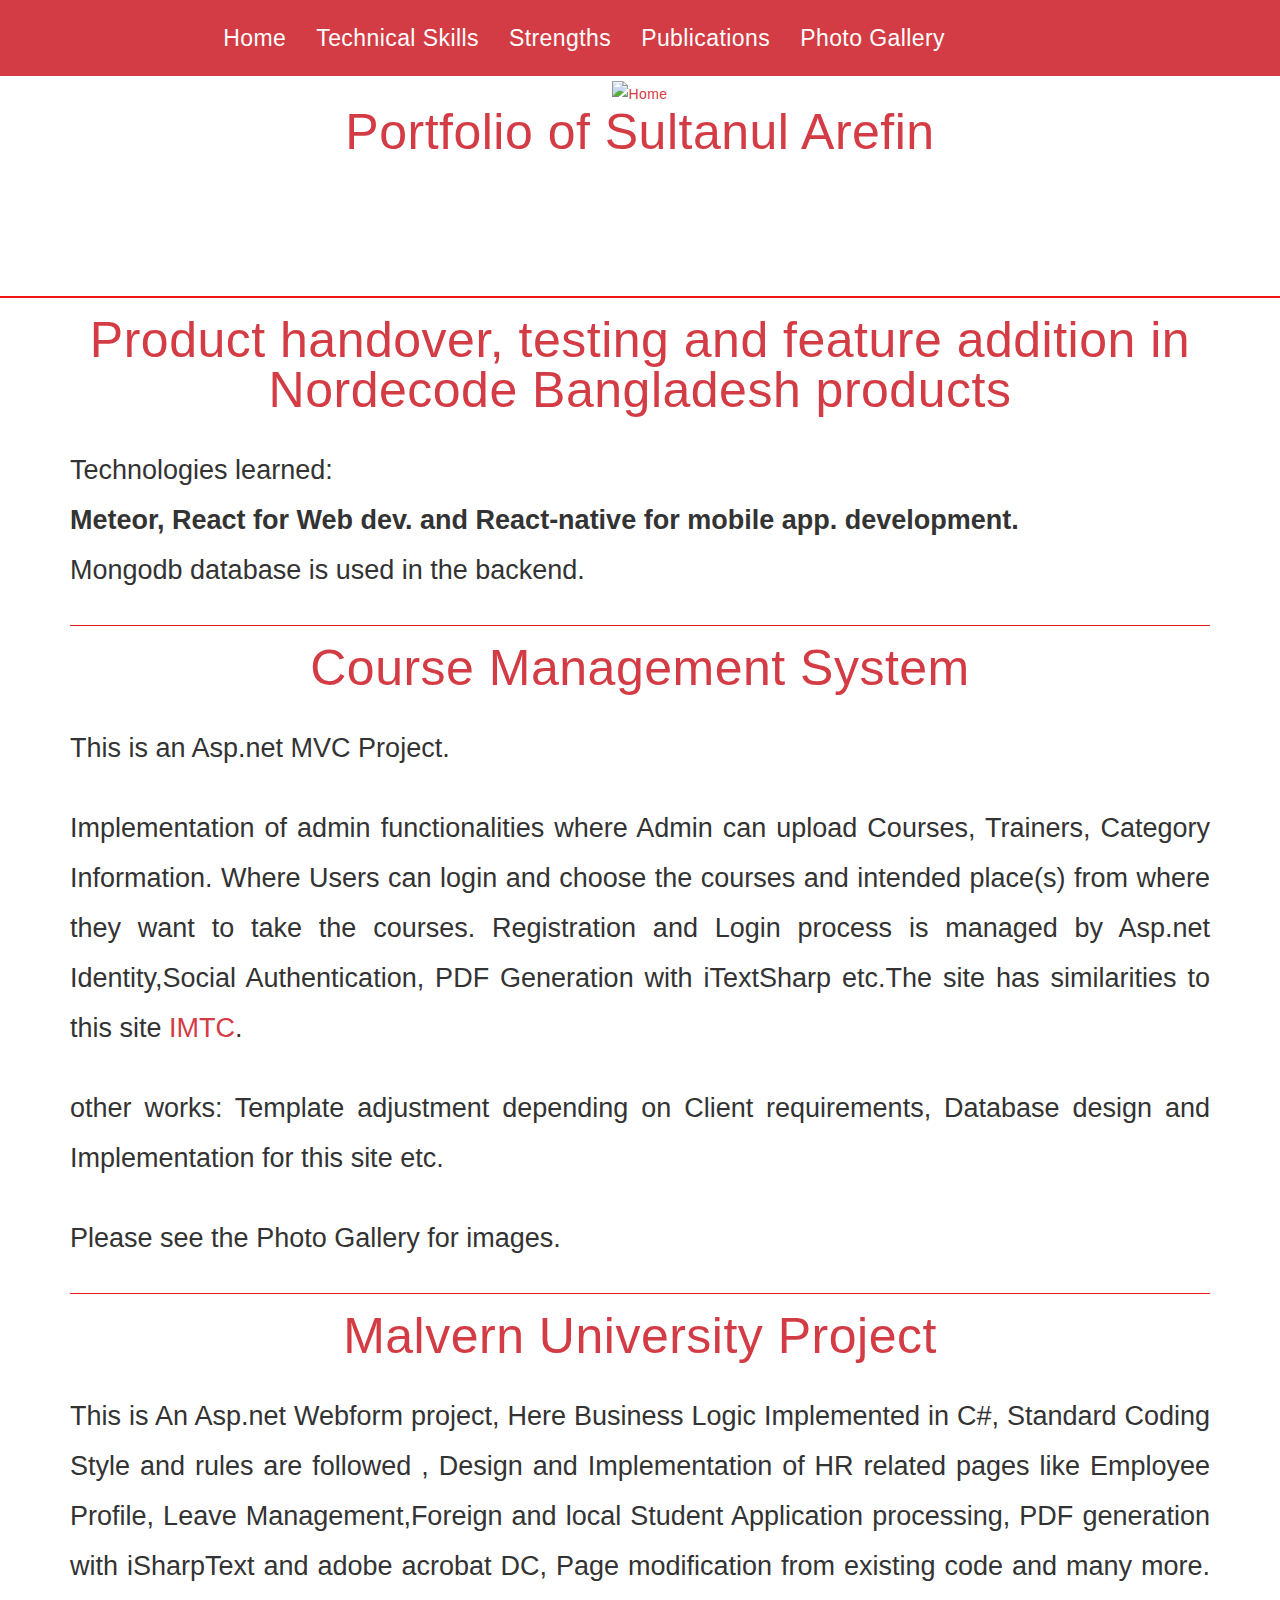
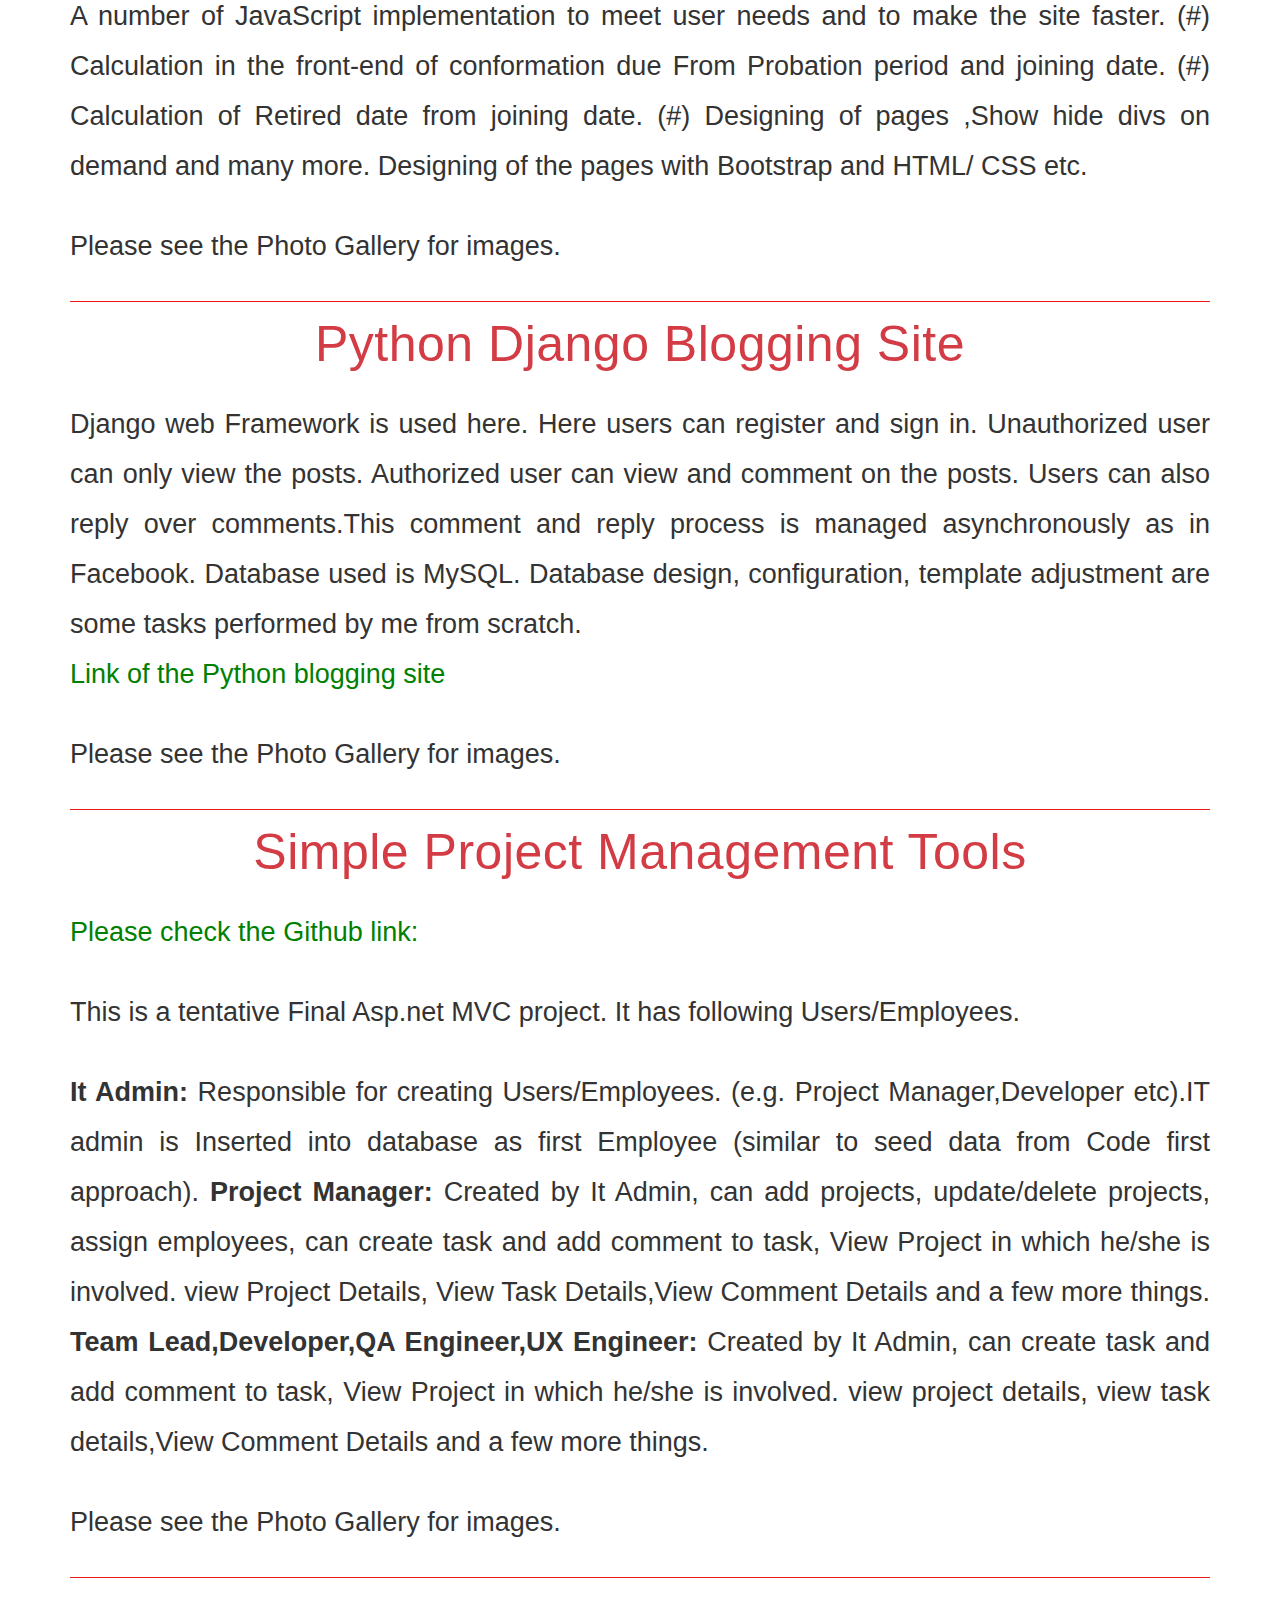
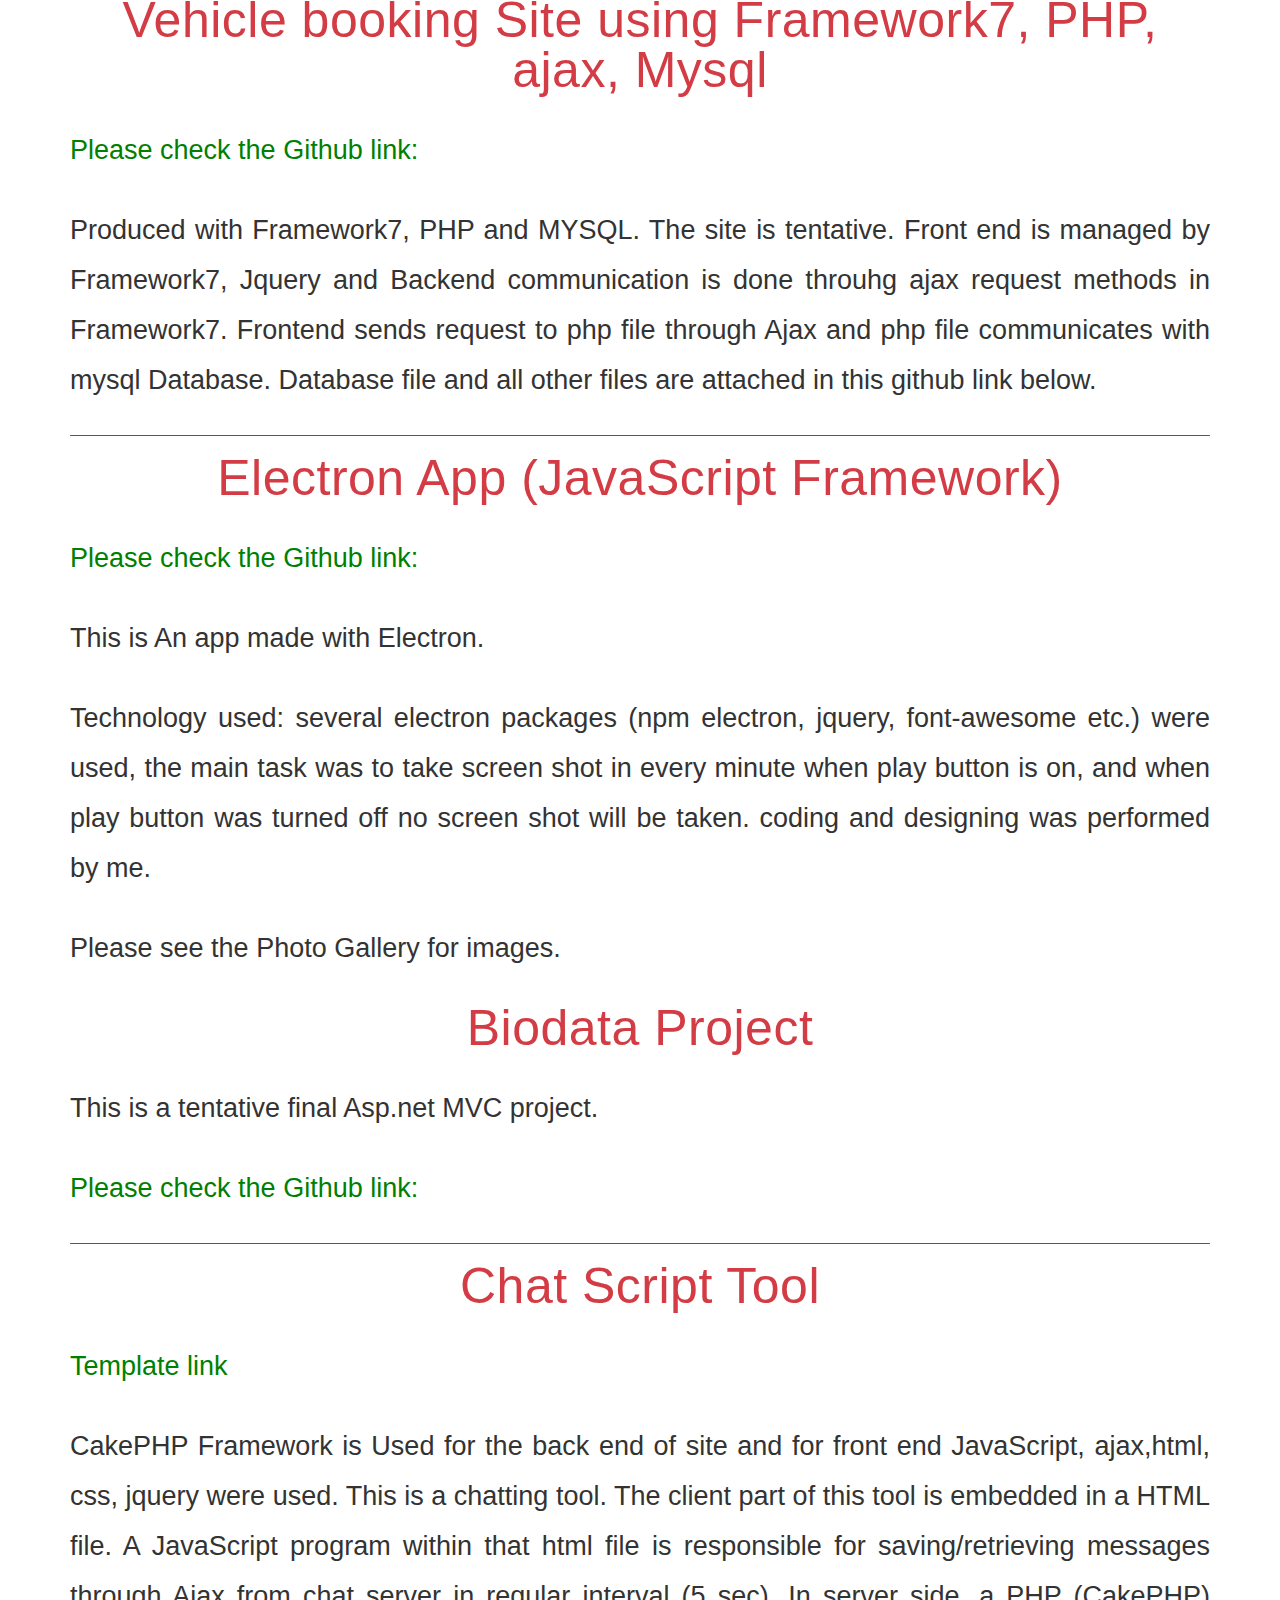
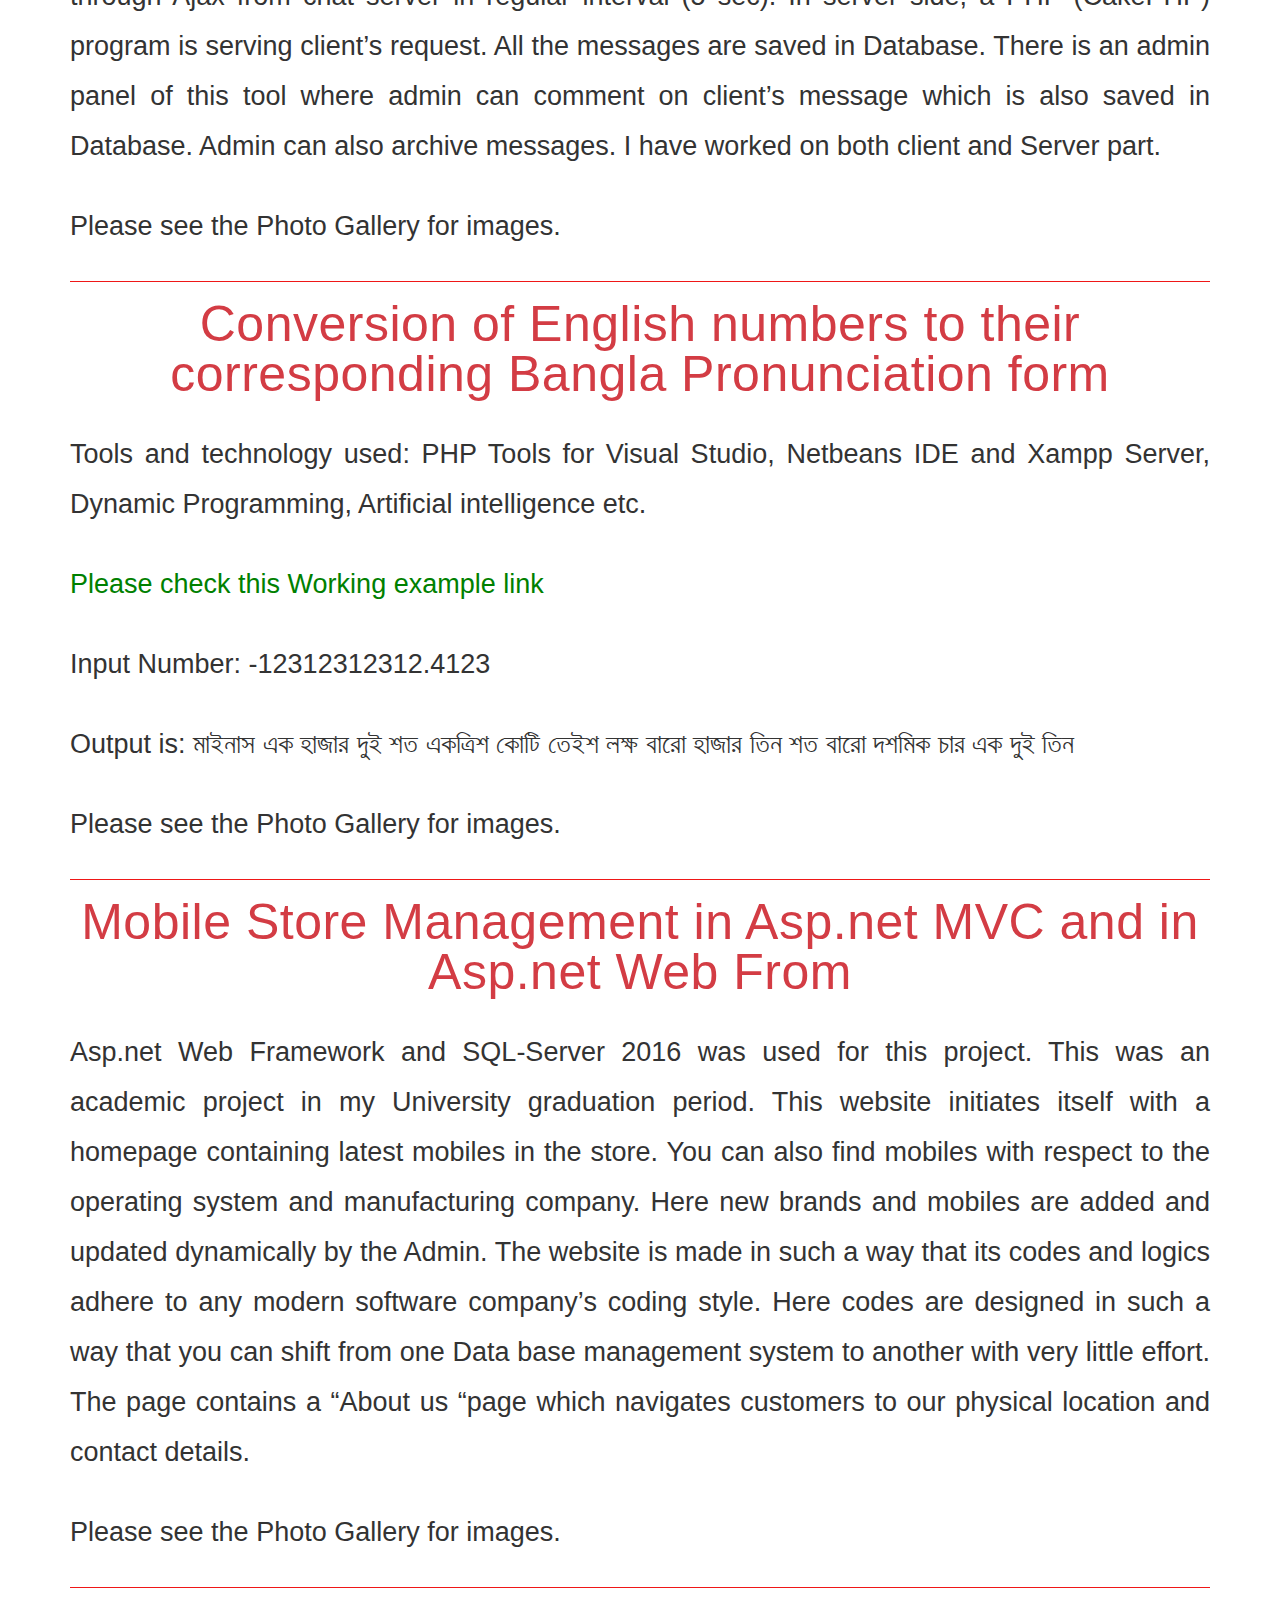
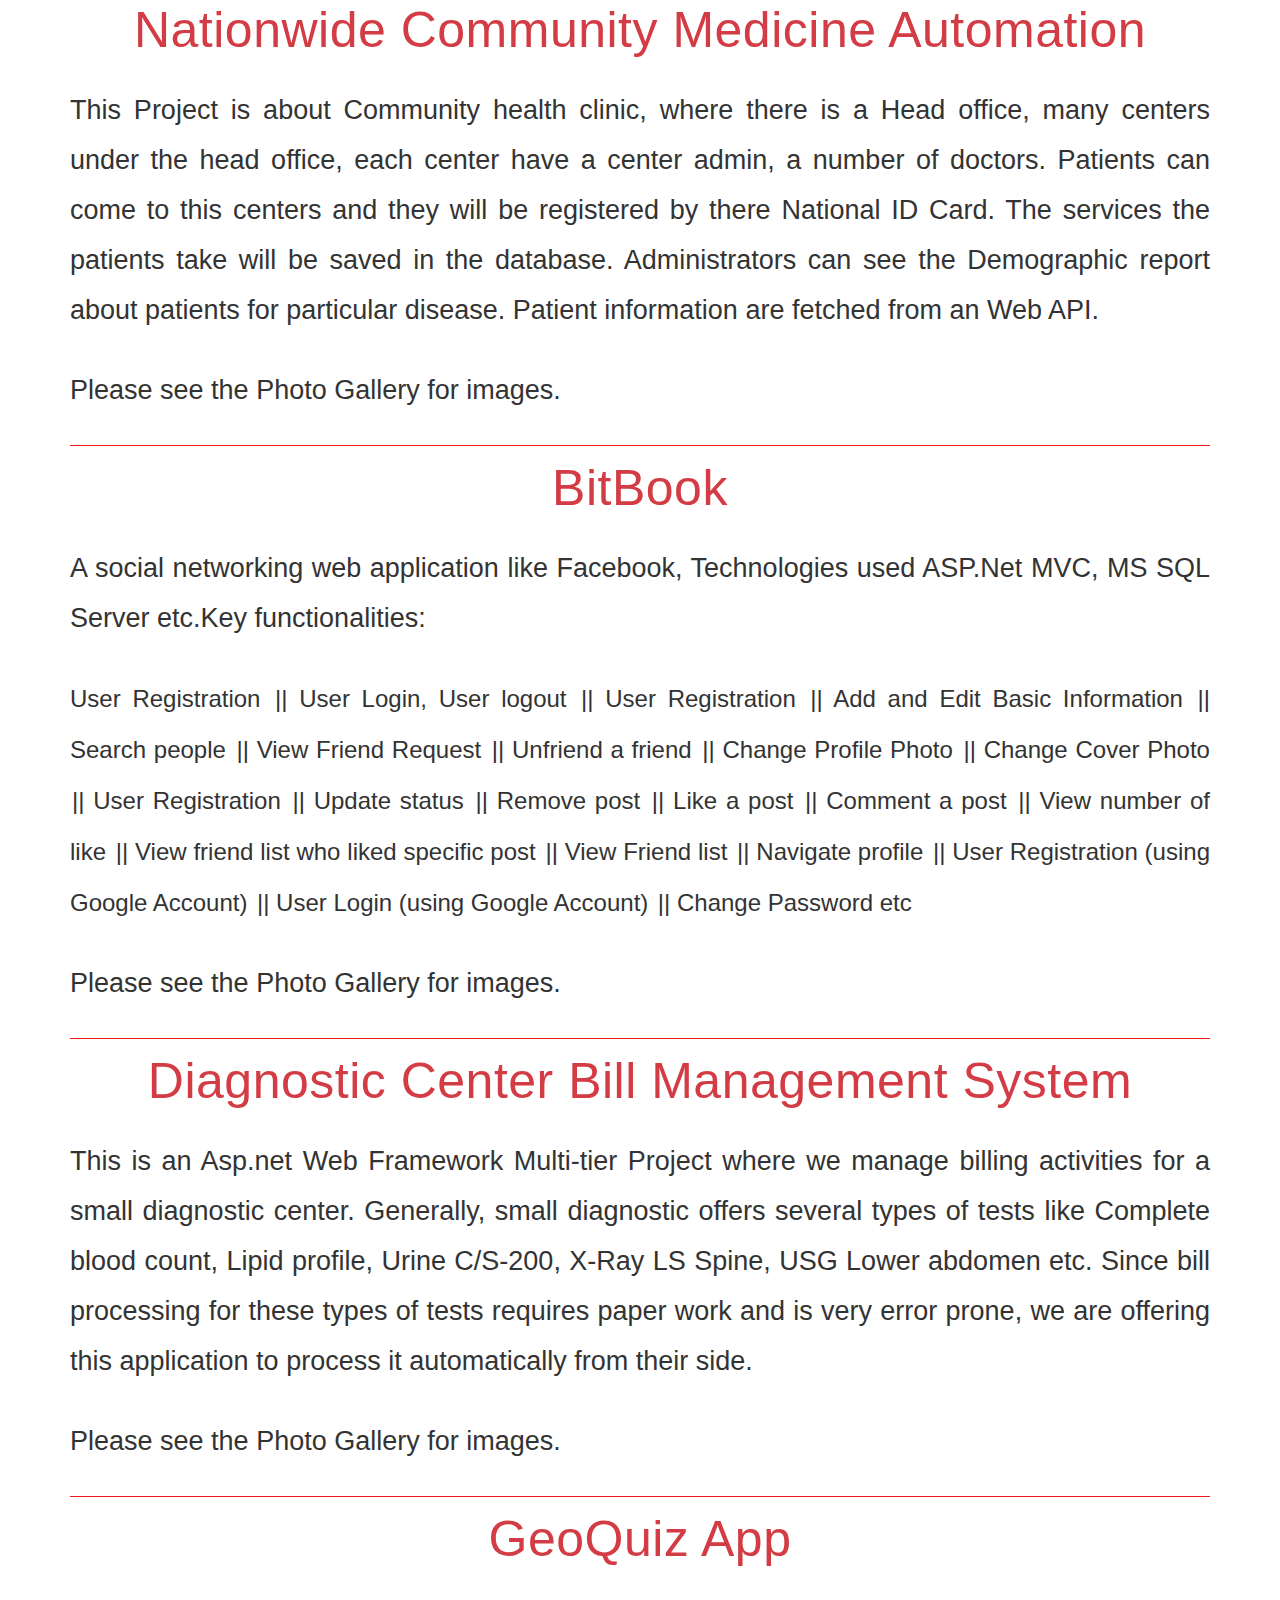
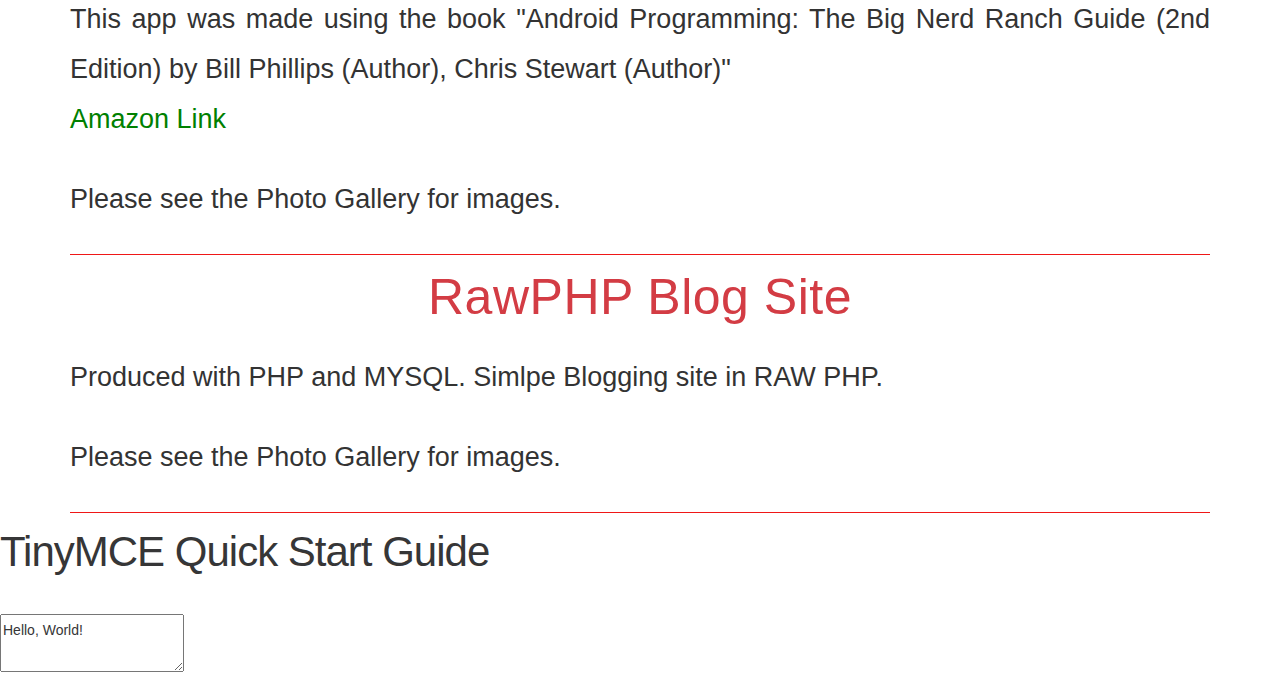
==== index.html @ 5c43f69e "Update index.html" ====
﻿<!DOCTYPE html>
<html>
<head>

    <!-- Global site tag (gtag.js) - Google Analytics -->
    <script async src="https://www.googletagmanager.com/gtag/js?id=UA-121356681-1"></script>
    
    
    

    <script>
        window.dataLayer = window.dataLayer || [];
        function gtag() { dataLayer.push(arguments); }
        gtag('js', new Date());
        gtag('config', 'UA-121356681-1');
    </script>
    
    <script src="https://cloud.tinymce.com/stable/tinymce.min.js?apiKey=i4g7q0a13kkgwt8x1ydpxethphasaeqgnk09733db5uk2roi"></script>
    
    <script src='https://cloud.tinymce.com/stable/tinymce.min.js'></script>
  <script>
//   tinymce.init({
//     selector: '#mytextarea'
//   });
        tinymce.init({
   selector: "textarea",
   plugins: "a11ychecker, advcode, linkchecker, media mediaembed, powerpaste, tinymcespellchecker",
   toolbar: "a11ycheck, code"
});
  </script>
    
  



    <meta charset="utf-8" />
    <meta http-equiv="X-UA-Compatible" content="IE=edge">
    <meta name="viewport" content="width=device-width, initial-scale=1">
    <title>
        Sultanul Arefin
    </title>
    <link href="./index.html" type="image/x-icon" rel="icon" />
    <link href="./index.html" type="image/x-icon" rel="shortcut icon" />
    <meta charset="utf-8">

    <link rel="stylesheet" href="./css/a1.css" />
    <link rel="stylesheet" href="./css/font-awesome.min.css" />
    <link rel="stylesheet" href="./css/stylesheet.css" />


    <style>
        .mc-field-group ul {
            list-style-type: none;
            padding: 0;
            margin: 0;
        }

        .mc-field-group strong {
            color: white;
        }

        .mc-field-group .mc-field-group input[type="radio"]:checked:before {
            border: 2px solid white;
        }
    </style>


    <link rel="icon" type="image/png" href="./icons/favicon.png">
</head>
<body>

    <header class="nav-down">

        <!--header for web-->
        <div class="container-fluid hidden-xs hidden-sm">
            <div class="row">

                <div class="col-sm-9 col-md-9">
                    <nav class="navbar-right">


                        <ul class="menu">

                            <li>
                                <a href="./">Home</a>
                            </li>

                            <li>
                                <a href="./techskills.html">Technical Skills</a>
                            </li>
                            <li>
                                <a href="./strengths.html">Strengths</a>
                            </li>
                            <!--<li>
                                <a href="/pages/road_trip" class="new-tag">Road Trip</a>
                            </li>-->
                            <li>
                                <a href="./publications.html">Publications</a>
                                <!--<a href="./publications.html" class="hide">Publications</a>-->
                            </li>
                            <li>
                                <a href="./showcase.html">Photo Gallery</a>
                            </li>

                        </ul>
                    </nav>
                </div>
            </div>
        </div>
        <div class="container-fluid hidden-md hidden-lg">
            <div class="row">

                <div class="col-sm-6 col-xs-6">
                    <div class="navbar-right">
                        <button class="btn-menu" data-toggle="modal" data-target="#menumodal">
                            <i class="fa fa-bars" aria-hidden="true"></i>
                            <!--<i class="toggle-modal icon_menu">Menu</i>-->
                        </button>
                    </div>
                </div>
            </div>
        </div>
    </header>




    <!--header fro mobile-->

    <div class="modal fade" id="menumodal" tabindex="-1" aria-labelledby="modal-label-3" aria-hidden="true">
        <div class="modal-dialog modal-lg">
            <div class="modal-content modal-content-menu">
                <div class="modal-header modal-header-menu">
                    <button type="button" class="close" data-dismiss="modal" aria-hidden="true">&times;</button>
                </div>
                <div class="modal-body">
                    <div class="row mb20">
                        <div class="col-xs-10 col-xs-offset-1">
                            <div class="panel-group" id="toggle">



                                <div class="panel">
                                    <div class="panel-heading p0">
                                        <h4 class="panel-title title-responsivo-menu">
                                            <a href="./index.html" target="_blank">Home</a>
                                        </h4>
                                    </div>
                                </div>

                                <div class="panel">
                                    <div class="panel-heading p0">
                                        <h4 class="panel-title title-responsivo-menu">
                                            <!--<a href="./techskills.html" class="new-tag" target="_blank">Technical Skills</a>-->
                                            <a href="./techskills.html" target="_blank">Technical Skills</a>
                                        </h4>
                                    </div>
                                </div>

                                <div class="panel">
                                    <div class="panel-heading p0">
                                        <h4 class="panel-title title-responsivo-menu">
                                            <a href="./Strengths.html" target="_blank">Strengths</a>
                                        </h4>
                                    </div>
                                </div>
                                <div class="panel">
                                    <div class="panel-heading p0">
                                        <h4 class="panel-title title-responsivo-menu">
                                            <a href=" ./publications.html" target="_blank">Publications</a>
                                        </h4>
                                    </div>
                                </div>

                                <div class="panel">
                                    <div class="panel-heading p0">
                                        <h4 class="panel-title title-responsivo-menu">
                                            <a href="./showcase.html" target="_blank">Photo Gallery</a>
                                        </h4>
                                    </div>
                                </div>

                            </div>
                        </div>
                    </div>
                </div>
            </div>
        </div>
    </div>

    <!--content section-->
    <section id="sharing" class="ptb-80 fundo-w">
        <div class="container">


            <div class="box-services-c">
                <a href="/">
                    <img src="./img/Md. Sultanul Arefin.png" alt="Home" />
                </a>

                <div id="recipe" class="col-md-12" style="float:left">
                    <h2>Portfolio of Sultanul Arefin</h2>
                    <!--<h3>  <strong style="color:dodgerblue">Portfolio Site</strong></h3>-->
                    <span class="social-footer">
                        <a href="https://www.linkedin.com/in/mdarefin28/" target="_blank" title="Linkedin" data-toggle="tooltip"><i class="fa icon-social fa-linkedin"></i></a>
                        <a href="https://github.com/sultanularefin" target="_blank" title="Github" data-toggle="tooltip"><i class="fa icon-social fa-git"></i></a>
                        <a href="https://www.facebook.com/mdsultanul" target="_blank" title="Facebook" data-toggle="tooltip"><i class="fa icon-social fa-facebook"></i></a>
                        <a href="https://twitter.com/mdsultanul" target="_blank" title="Twitter" data-toggle="tooltip"><i class="fa icon-social fa-twitter"></i></a>
                        <a href="https://www.youtube.com/channel/UCyc2IYlq56puwlUAd555X7A" target="_blank" title="Youtube" data-toggle="tooltip"><i class="fa icon-social fa-youtube-play"></i></a>
                        <a href="https://stackoverflow.com/users/6207404/md-sultanul-arefin" target="_blank" title="Stack Overflow" data-toggle="tooltip"><i class="fa icon-social fa-stack-overflow"></i></a>

                    </span>

                    <!--<div class="container-fluid">-->
                    <!--<div class="col-xs-12 col-sm-12 col-md-7 social-footer text-center ">

                    </div>-->
                    <!--</div>-->
                </div>



            </div>
        </div>

        <!--<section id="socials" class="back-3 footer-wrapper">

        </section>-->

    </section>

    <!--<section class="clearfix"></section>-->
    <!--<section id="recipe" class="bg-img bg02 mb0 stellar pt-90" data-stellar-background-ratio="0.4">-->

    <hr class="normal" style="display:block;height:3px;border:0; border-top:2px solid #ef1717; margin:1em 0;padding:0" />


    <section id="recipe" class="clearfix" data-stellar-background-ratio="0.4">
        <div class="container">
            <div class="row">
                <div class="col-md-12">
                    <!--<div class="col-md-4 col-md-offset-1">-->

                    <div class="box-services-c">
                        <h2 class="title-small">Product handover, testing and feature addition in Nordecode Bangladesh products</h2>
                        <h3 style="text-align:justify">

                            Technologies learned:<br /> <b> Meteor, React for Web dev. and React-native for mobile app. development.</b>
                            <br />
                            Mongodb database is used in the backend.

                        </h3>

                    </div>

                    <hr class="normal" style="display:block;height:3px;border:0; border-top:1px solid #ef1717; margin:1em 0;padding:0" />


                    <div class="box-services-c">
                        <h2 class="title-small">Course Management System</h2>
                        <h3 style="text-align:justify">

                            This is an Asp.net MVC Project.
                        </h3>

                        <h3 style="text-align:justify">
                            Implementation of admin functionalities where Admin can upload Courses, Trainers, Category Information.
                            Where Users can login and choose the courses and intended place(s) from where they want to take the
                            courses. Registration and Login process is managed by Asp.net Identity,Social Authentication, PDF Generation
                            with iTextSharp etc.The site has similarities to this site <a href="https://imtc.my/">IMTC</a>.
                        </h3>

                        <h3 style="text-align:justify">
                            other works: Template adjustment depending on Client requirements, Database design and Implementation for
                            this site etc.
                        </h3>
                        <h3 style="text-align:justify">Please see the Photo Gallery for images.</h3>

                    </div>

                    <hr class="normal" style="display:block;height:3px;border:0; border-top:1px solid #ef1717; margin:1em 0;padding:0" />


                    <div class="box-services-c">

                        <h2 class="title-small">Malvern University Project</h2>
                        <h3 style="text-align:justify">
                            This is An Asp.net Webform project,  Here Business Logic Implemented in C#, Standard Coding Style and rules are followed , Design and Implementation of HR related pages like Employee Profile, Leave Management,Foreign and local Student Application processing, PDF generation with iSharpText and adobe acrobat DC, Page modification from existing code and many more.
                            A number of JavaScript implementation to meet user needs and to make the site faster.
                            (#) Calculation in the front-end of conformation due From Probation period and joining date.
                            (#) Calculation of Retired date from joining date.
                            (#) Designing of pages ,Show hide divs on demand and many more.

                            Designing of the pages with Bootstrap and HTML/ CSS etc.
                        </h3>
                        <h3 style="text-align:justify">Please see the Photo Gallery for images.</h3>
                    </div>

                    <hr class="normal" style="display:block;height:3px;border:0; border-top:1px solid #ef1717; margin:1em 0;padding:0" />

                    <div class="box-services-c">


                        <h2 class="title-small">Python Django Blogging Site</h2>

                        <h3 style="text-align:justify">

                            Django​ web Framework is used here. Here users can register and sign in.
                            Unauthorized user can only view the posts. Authorized user can view and comment on the posts.
                            Users can also reply over comments.This comment and reply process is managed asynchronously as
                            in Facebook. Database used is MySQL. Database design, configuration, template adjustment are some tasks
                            performed by me from scratch.

                            <br />
                            <a style="color:green" href="http://arefinuapbd.pythonanywhere.com/">Link of the Python blogging site</a>
                            <br />

                        </h3>

                        <h3 style="text-align:justify">Please see the Photo Gallery for images.</h3>

                    </div>



                    <hr class="normal" style="display:block;height:3px;border:0; border-top:1px solid #ef1717; margin:1em 0;padding:0" />

                    <div class="box-services-c">

                        <h2 class="title-small">Simple Project Management Tools</h2>

                        <h3 style="text-align:justify; color:green">
                            Please check the Github link:
                            <a href="https://github.com/sultanularefin/Simple-Project-Management-System-Tentative-Final" target="_blank" title="Github" data-toggle="tooltip"><i class="fa icon-social fa-git"></i></a>
                        </h3>
                        <h3 style="text-align:justify">

                            This is a tentative Final Asp.net MVC project. It has following Users/Employees.
                        </h3>

                        <h3 style="text-align:justify">
                            <b>It Admin:</b> Responsible for creating Users/Employees. (e.g. Project Manager,Developer etc).IT admin is Inserted into database as first Employee (similar to seed data from Code first approach).
                            <b>Project Manager:</b> Created by It Admin, can add projects, update/delete projects, assign employees, can create task and add comment to task, View Project in which he/she is involved. view Project Details, View Task Details,View Comment Details and a few more things.
                            <b>
                                Team Lead,Developer,QA Engineer,UX Engineer:
                            </b> Created by It Admin, can create task and add comment to task, View Project in which he/she is involved. view project details, view task details,View Comment Details and a few more things.

                        </h3>

                        <h3 style="text-align:justify">Please see the Photo Gallery for images.</h3>
                    </div>


                    <hr class="normal" style="display:block;height:3px;border:0; border-top:1px solid #ef1717; margin:1em 0;padding:0" />

                    <div class="box-services-c">

                        <h2 class="title-small">Vehicle booking Site using Framework7, PHP, ajax, Mysql</h2>
                        <h3 style="text-align:justify; color:green">
                            Please check the Github link:
                            <a href="https://github.com/sultanularefin/Framework7" target="_blank" title="Github" data-toggle="tooltip"><i class="fa icon-social fa-git"></i></a>
                        </h3>
                        <h3 style="text-align:justify">
                            Produced with Framework7, PHP and MYSQL. The site is tentative. Front end is managed by Framework7, Jquery and
                            Backend communication is done throuhg ajax request methods in Framework7. Frontend sends request to php file through Ajax
                            and php file communicates with mysql Database.  Database file and all other files are attached in this github link below.
                        </h3>



                        <!--<h3 style="text-align:justify">Please see the Photo Gallery for images.</h3>-->
                    </div>
                    <hr class="normal" style="display:block;height:3px;border:0; border-top:1px solid #ef1717; margin:1em 0;padding:0" />


                    <div class="box-services-c">


                        <h2 class="title-small">Electron App (JavaScript Framework)</h2>
                        <h3 style="text-align:justify; color:green">
                            Please check the Github link:
                            <a href="https://github.com/sultanularefin/ArElectronRepo" target="_blank" title="Github" data-toggle="tooltip"><i class="fa icon-social fa-git"></i></a>
                        </h3>
                        <h3 style="text-align:justify">

                            This is An app made with Electron.
                        </h3>

                        <h3 style="text-align:justify">
                            Technology used: several electron packages (npm electron, jquery, font-awesome etc.) were used, the main task was to take
                            screen shot in every minute when play button is on, and when play button was turned off no screen shot will be taken.
                            coding and designing was performed by me.
                        </h3>



                        <h3 style="text-align:justify">Please see the Photo Gallery for images.</h3>

                    </div>

                    <div class="box-services-c">

                        <h2 class="title-small">Biodata Project</h2>

                        <h3 style="text-align:justify">

                            This is a tentative final Asp.net MVC project.
                        </h3>

                        <h3 style="text-align:justify; color:green">
                            Please check the Github link:
                            <a href="https://github.com/sultanularefin/BigBangBiodataMVC" target="_blank" title="Github" data-toggle="tooltip"><i class="fa icon-social fa-git"></i></a>
                        </h3>


                    </div>

                    <hr class="normal" style="display:block;height:3px;border:0; border-top:1px solid #ef1717; margin:1em 0;padding:0" />




                    <div class="box-services-c">


                        <h2 class="title-small">Chat Script Tool</h2>

                        <h3 style="text-align:justify">
                            <a style="color:green" href="http://bootsnipp.com/user/snippets/B21Wp">Template link</a>
                        </h3>

                        <h3 style="text-align:justify">
                            CakePHP Framework is Used for the back end of site and for front end JavaScript, ajax,html, css, jquery were used.
                            This is a chatting tool. The client part of this tool is embedded in a HTML file. A JavaScript program within
                            that html file is responsible for saving/retrieving messages through Ajax from chat server in regular interval
                            (5 sec). In server side, a PHP (CakePHP) program is serving client’s request. All the messages are saved in Database.
                            There is an admin panel of this tool where admin can comment on client’s message which is also saved in Database.
                            Admin can also archive messages.

                            I have worked on both client and Server part.
                        </h3>


                        <h3 style="text-align:justify">Please see the Photo Gallery for images.</h3>

                    </div>

                    <hr class="normal" style="display:block;height:3px;border:0; border-top:1px solid #ef1717; margin:1em 0;padding:0" />





                    <div class="box-services-c">

                        <h2 class="title-small">Conversion of English numbers to their corresponding Bangla Pronunciation form</h2>
                        <h3 style="text-align:justify">
                            Tools and technology used: PHP Tools for Visual Studio, Netbeans IDE and Xampp Server, Dynamic Programming,
                            Artificial intelligence etc.
                        </h3>
                        <h3 style="text-align:justify">
                            <a style="color:green" href="https://pronounciation.000webhostapp.com/">Please check this Working example link</a>
                        </h3>

                        <h3 style="text-align:justify">
                            Input Number: -12312312312.4123
                        </h3>
                        <h3 style="text-align:justify">
                            Output is: মাইনাস এক হাজার দুই শত একত্রিশ কোটি তেইশ লক্ষ বারো হাজার তিন শত বারো দশমিক চার এক দুই তিন
                        </h3>



                        <h3 style="text-align:justify">Please see the Photo Gallery for images.</h3>
                    </div>
                    <hr class="normal" style="display:block;height:3px;border:0; border-top:1px solid #ef1717; margin:1em 0;padding:0" />



                    <div class="box-services-c">

                        <h2 class="title-small">Mobile Store Management in Asp.net MVC and in Asp.net Web From</h2>
                        <h3 style="text-align:justify">

                            Asp.net Web Framework and SQL-Server 2016 was used for this project. This was an academic project in my University
                            graduation period. This website initiates itself with a homepage containing latest mobiles
                            in the store. You can also find mobiles with respect to the operating system and manufacturing
                            company. Here new brands and mobiles are added and updated dynamically by the Admin.
                            The website is made in such a way that its codes and logics adhere to any modern software
                            company’s coding style. Here codes are designed in such a way that you can shift from one
                            Data base management system to another with very little effort. The page contains a
                            “About us “page which navigates customers to our physical location and contact details.

                        </h3>


                        <h3 style="text-align:justify">Please see the Photo Gallery for images.</h3>
                    </div>
                    <hr class="normal" style="display:block;height:3px;border:0; border-top:1px solid #ef1717; margin:1em 0;padding:0" />





                    <div class="box-services-c">

                        <h2 class="title-small">Nationwide Community Medicine Automation</h2>
                        <h3 style="text-align:justify">
                            This Project is about Community health clinic, where there is a Head office, many centers under the head office,
                            each center have a center admin, a number of doctors. Patients can come to this centers and they will be
                            registered by there National ID Card. The services the patients take will be saved in the database. Administrators
                            can see the Demographic report about patients for particular disease. Patient information are fetched from
                            an Web API.

                        </h3>
                        <h3 style="text-align:justify">Please see the Photo Gallery for images.</h3>
                    </div>


                    <hr class="normal" style="display:block;height:3px;border:0; border-top:1px solid #ef1717; margin:1em 0;padding:0" />




                    <div class="box-services-c">


                        <h2 class="title-small">BitBook</h2>

                        <h3 style="text-align:justify">
                            A social networking web application like Facebook, Technologies used ASP.Net MVC, MS SQL Server etc.Key functionalities:
                        </h3>
                        <h3 style="text-align:justify">
                            <span style="font-size:x-large">User Registration</span>
                            <span style="font-size:x-large;margin-left:2px">|| User Login, User logout</span>
                            <span style="font-size:x-large;margin-left:2px">|| User Registration</span>
                            <span style="font-size:x-large;margin-left:2px">|| Add and Edit Basic Information</span>
                            <span style="font-size:x-large;margin-left:2px">|| Search people</span>
                            <span style="font-size:x-large;margin-left:2px">|| View Friend Request</span>
                            <span style="font-size:x-large;margin-left:2px">|| Unfriend a friend</span>
                            <span style="font-size:x-large;margin-left:2px">|| Change Profile Photo</span>
                            <span style="font-size:x-large;margin-left:2px">|| Change Cover Photo</span>
                            <span style="font-size:x-large;margin-left:2px">|| User Registration</span>
                            <span style="font-size:x-large;margin-left:2px">|| Update status</span>
                            <span style="font-size:x-large;margin-left:2px">|| Remove post</span>
                            <span style="font-size:x-large;margin-left:2px">|| Like a post</span>
                            <span style="font-size:x-large;margin-left:2px">|| Comment a post</span>
                            <span style="font-size:x-large;margin-left:2px">|| View number of like</span>
                            <span style="font-size:x-large;margin-left:2px">|| View friend list who liked specific post</span>
                            <span style="font-size:x-large;margin-left:2px">|| View Friend list</span>
                            <span style="font-size:x-large;margin-left:2px">|| Navigate profile</span>
                            <span style="font-size:x-large;margin-left:2px">|| User Registration (using Google Account)</span>
                            <span style="font-size:x-large;margin-left:2px">|| User Login (using Google Account)</span>
                            <span style="font-size:x-large;margin-left:2px">|| Change Password etc</span>
                        </h3>
                        <h3 style="text-align:justify">Please see the Photo Gallery for images.</h3>
                    </div>

                    <hr class="normal" style="display:block;height:3px;border:0; border-top:1px solid #ef1717; margin:1em 0;padding:0" />




                    <div class="box-services-c">


                        <h2 class="title-small">Diagnostic Center Bill Management System</h2>
                        <h3 style="text-align:justify">
                            This is an Asp.net Web Framework Multi-tier Project where we manage billing activities for a small diagnostic
                            center. Generally, small diagnostic offers several types of tests like Complete blood count, Lipid profile,
                            Urine C/S-200, X-Ray LS Spine, USG Lower abdomen etc. Since bill processing for these types of tests requires
                            paper work and is very error prone, we are offering this application to process it automatically from their side.

                        </h3>
                        <h3 style="text-align:justify">Please see the Photo Gallery for images.</h3>
                    </div>

                    <hr class="normal" style="display:block;height:3px;border:0; border-top:1px solid #ef1717; margin:1em 0;padding:0" />


                    <div class="box-services-c">

                        <h2 class="title-small">GeoQuiz App</h2>
                        <h3 style="text-align:justify">
                            This app was made using the book "Android Programming: The Big Nerd Ranch Guide (2nd Edition)
                            by Bill Phillips (Author), Chris Stewart (Author)"

                            <br />

                            <a style="color:green" href="https://www.amazon.com/Android-Programming-Ranch-Guide-Guides/dp/0134706056/ref=pd_sbs_14_t_1/159-4094621-3757442?_encoding=UTF8&psc=1&refRID=YCKW6YSNYQ4BX5FMS044">Amazon Link</a>
                        </h3>

                        <h3 style="text-align:justify">Please see the Photo Gallery for images.</h3>
                    </div>
                    <hr class="normal" style="display:block;height:3px;border:0; border-top:1px solid #ef1717; margin:1em 0;padding:0" />







                    <div class="box-services-c">

                        <h2 class="title-small">RawPHP Blog Site</h2>
                        <h3 style="text-align:justify">
                            Produced with PHP and MYSQL. Simlpe Blogging site in RAW PHP.
                        </h3>

                        <h3 style="text-align:justify">Please see the Photo Gallery for images.</h3>
                    </div>
                    <hr class="normal" style="display:block;height:3px;border:0; border-top:1px solid #ef1717; margin:1em 0;padding:0" />

                </div>

            </div>
        </div>
        
    </section>
     <section id="recipe" class="clearfix" data-stellar-background-ratio="0.4">
         <h1>TinyMCE Quick Start Guide</h1>
  <form method="post">
    <textarea id="mytextarea">Hello, World!</textarea>
  </form>
    </section>

    <!--carousel slide-->

    <script src="./js/a1.js"></script>

    <script src="./js/jquery.themepunch.tools.min.js"></script>
    <script src="./js/jquery.themepunch.revolution.min.js"></script>


</body>
</html>
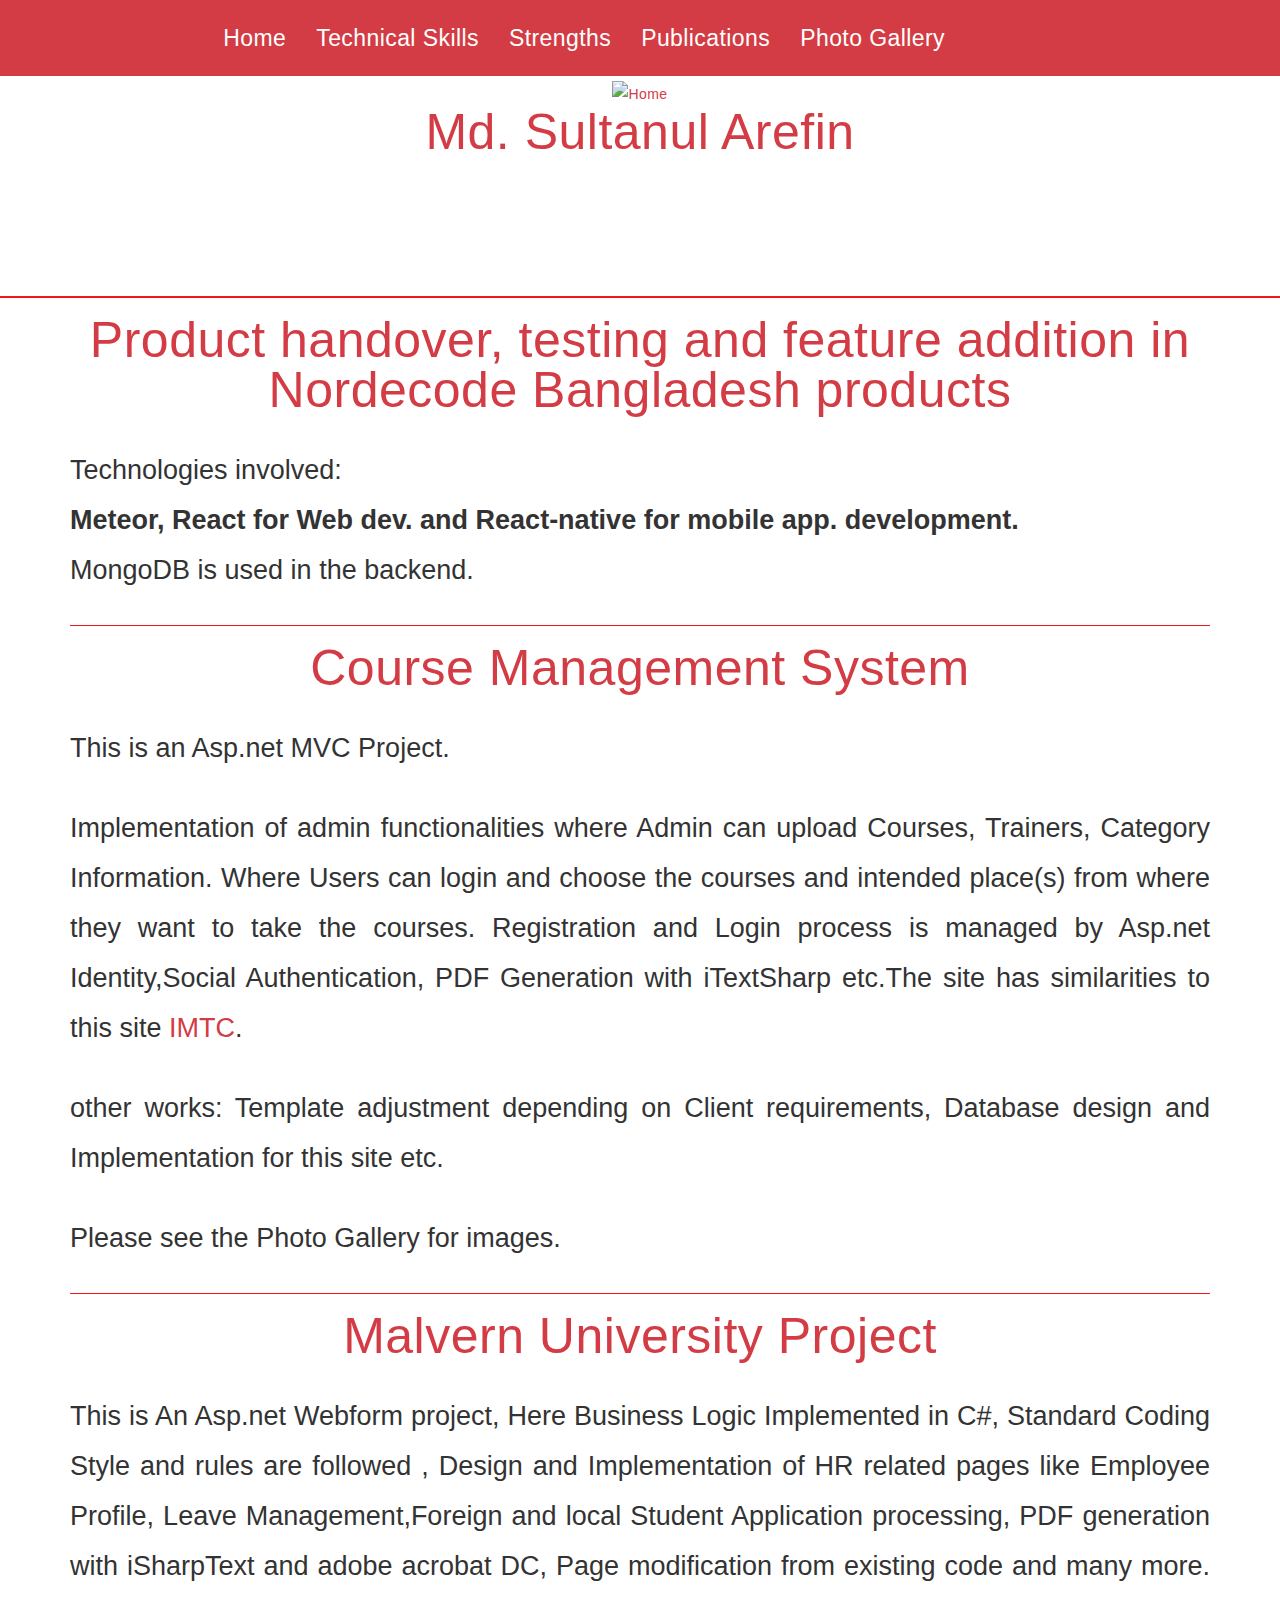
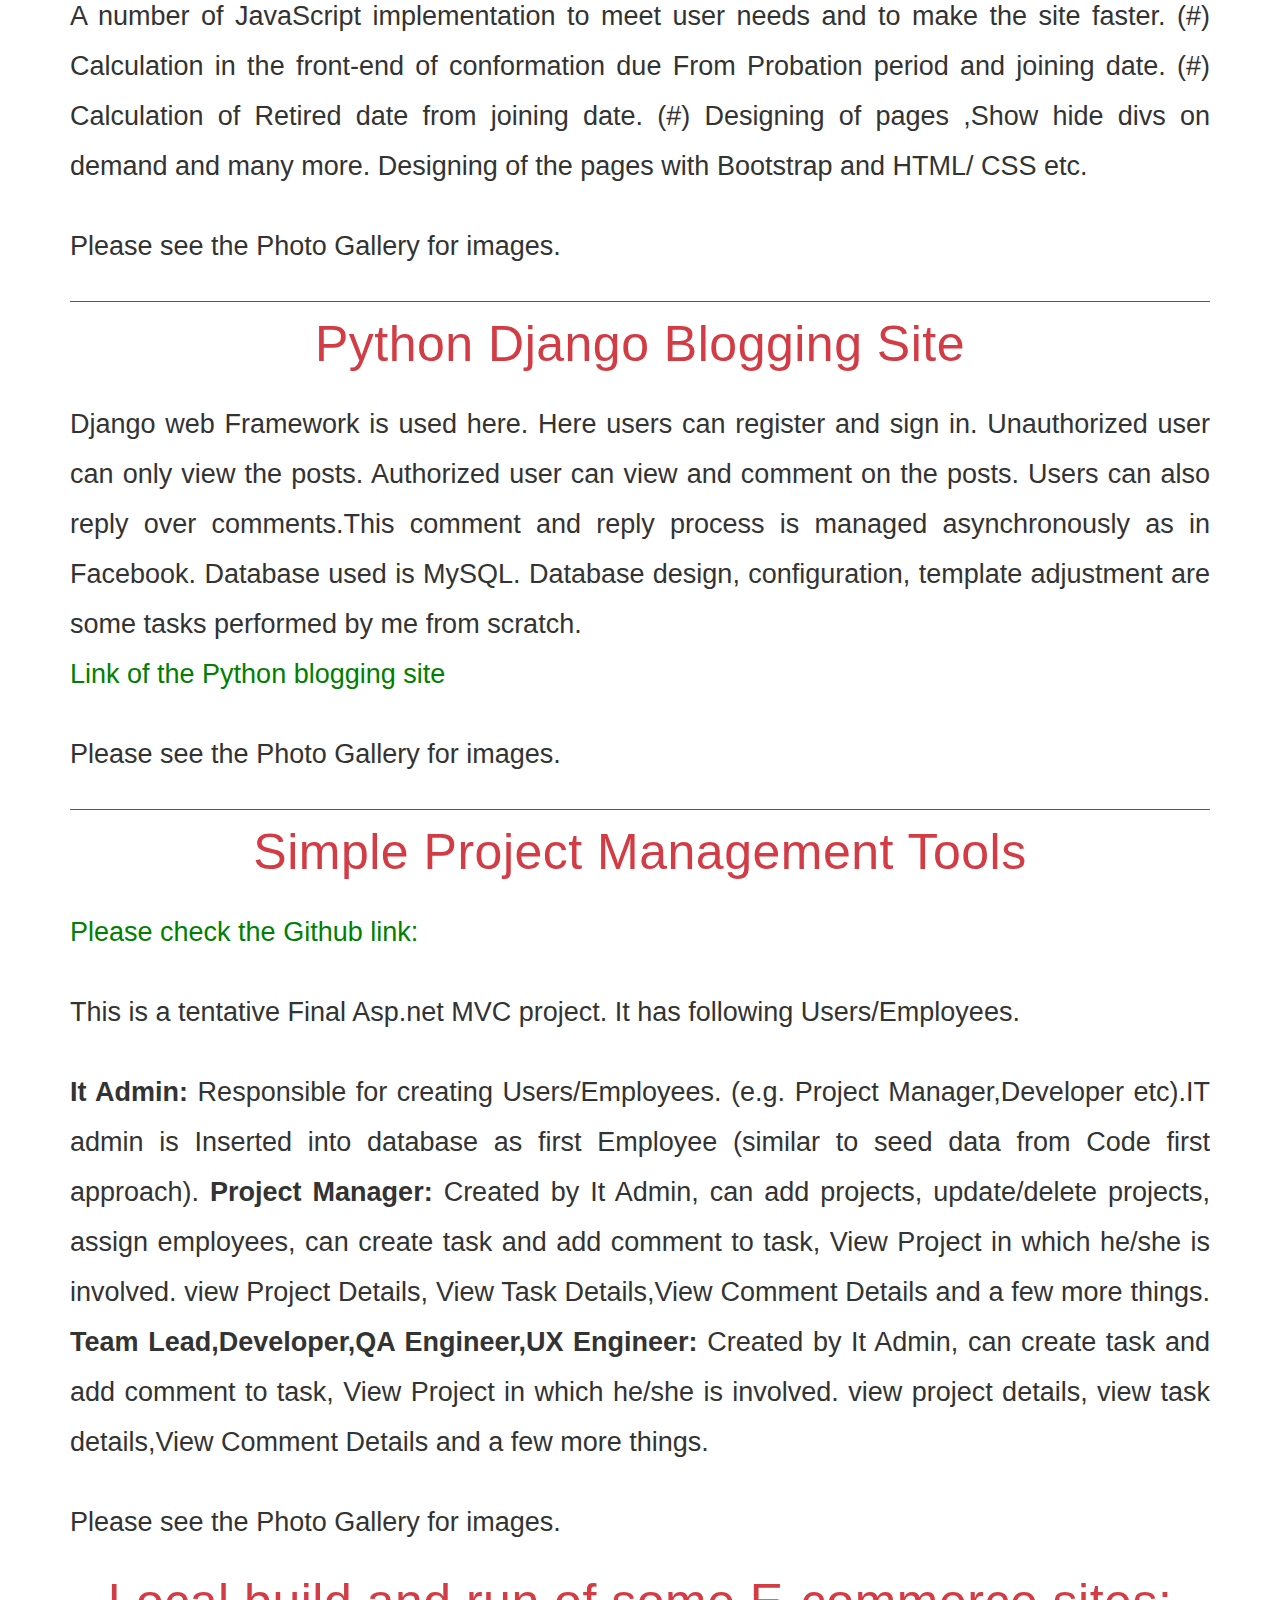
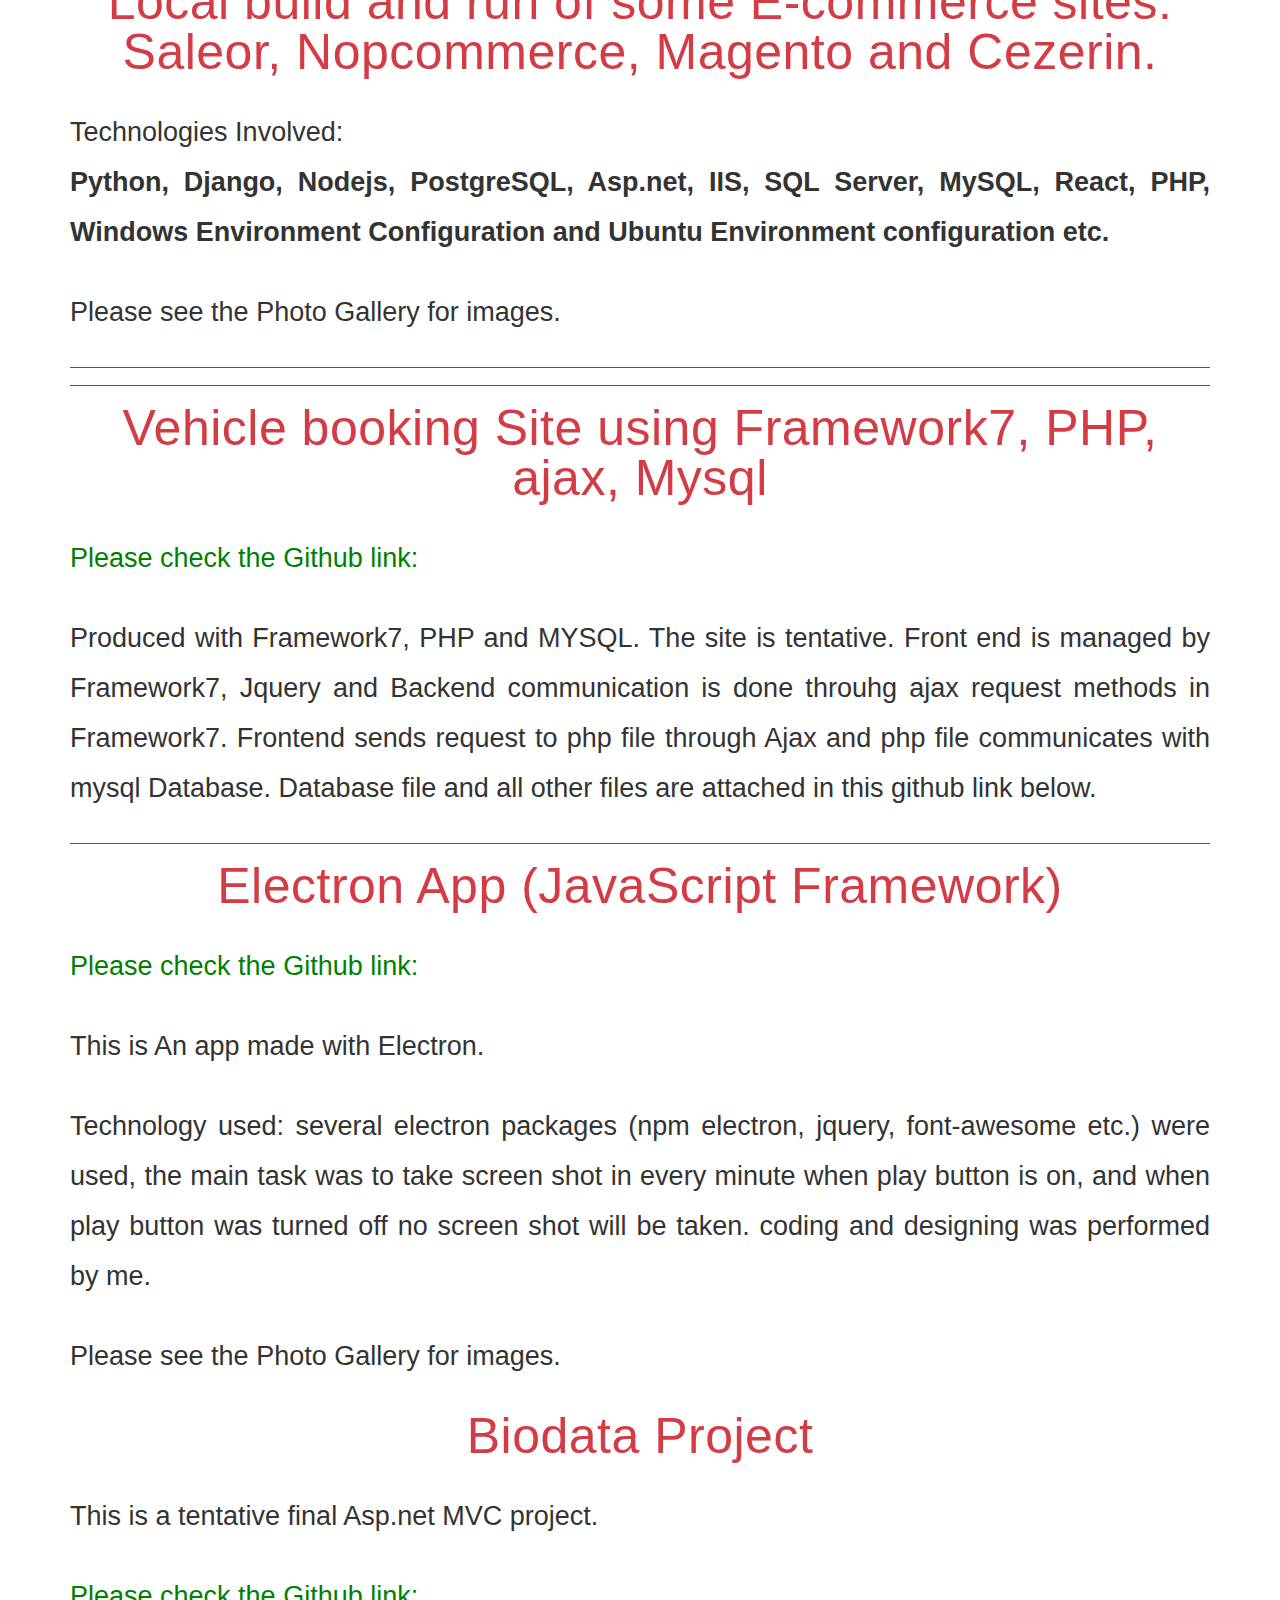
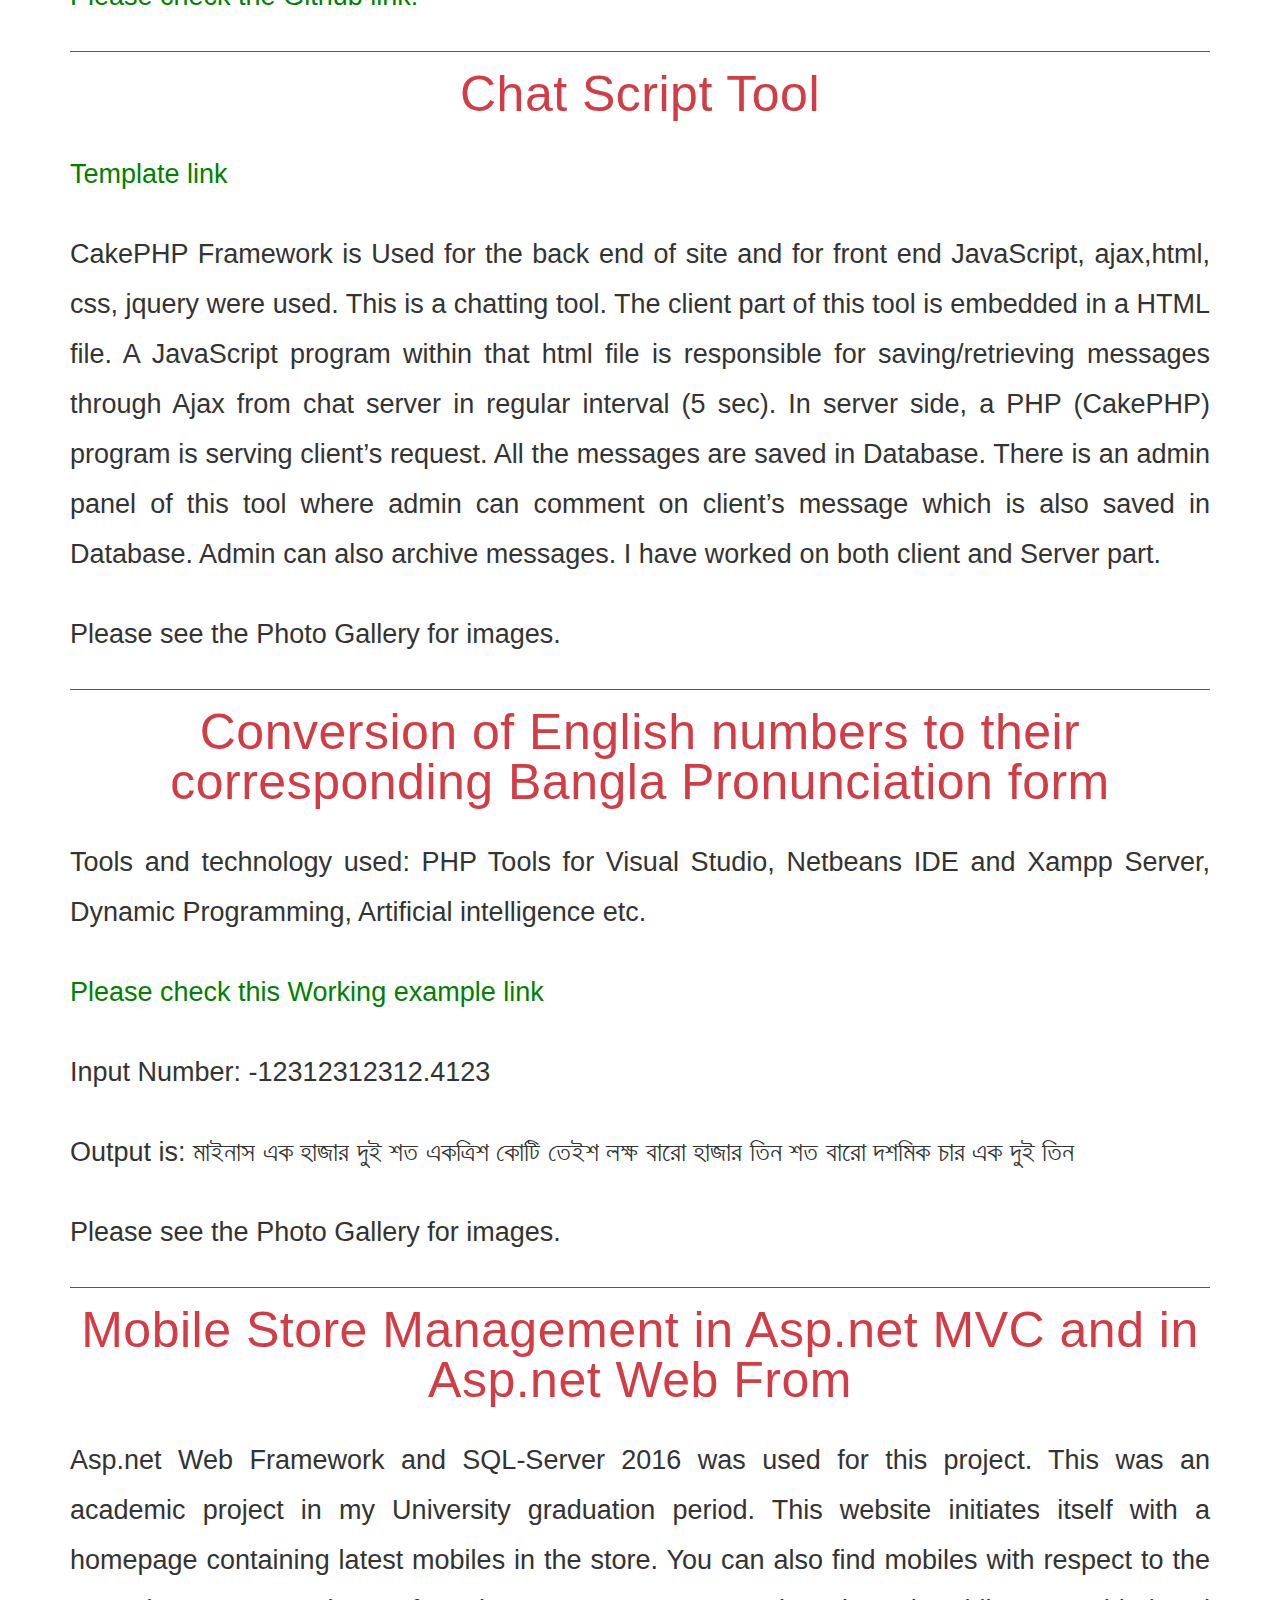
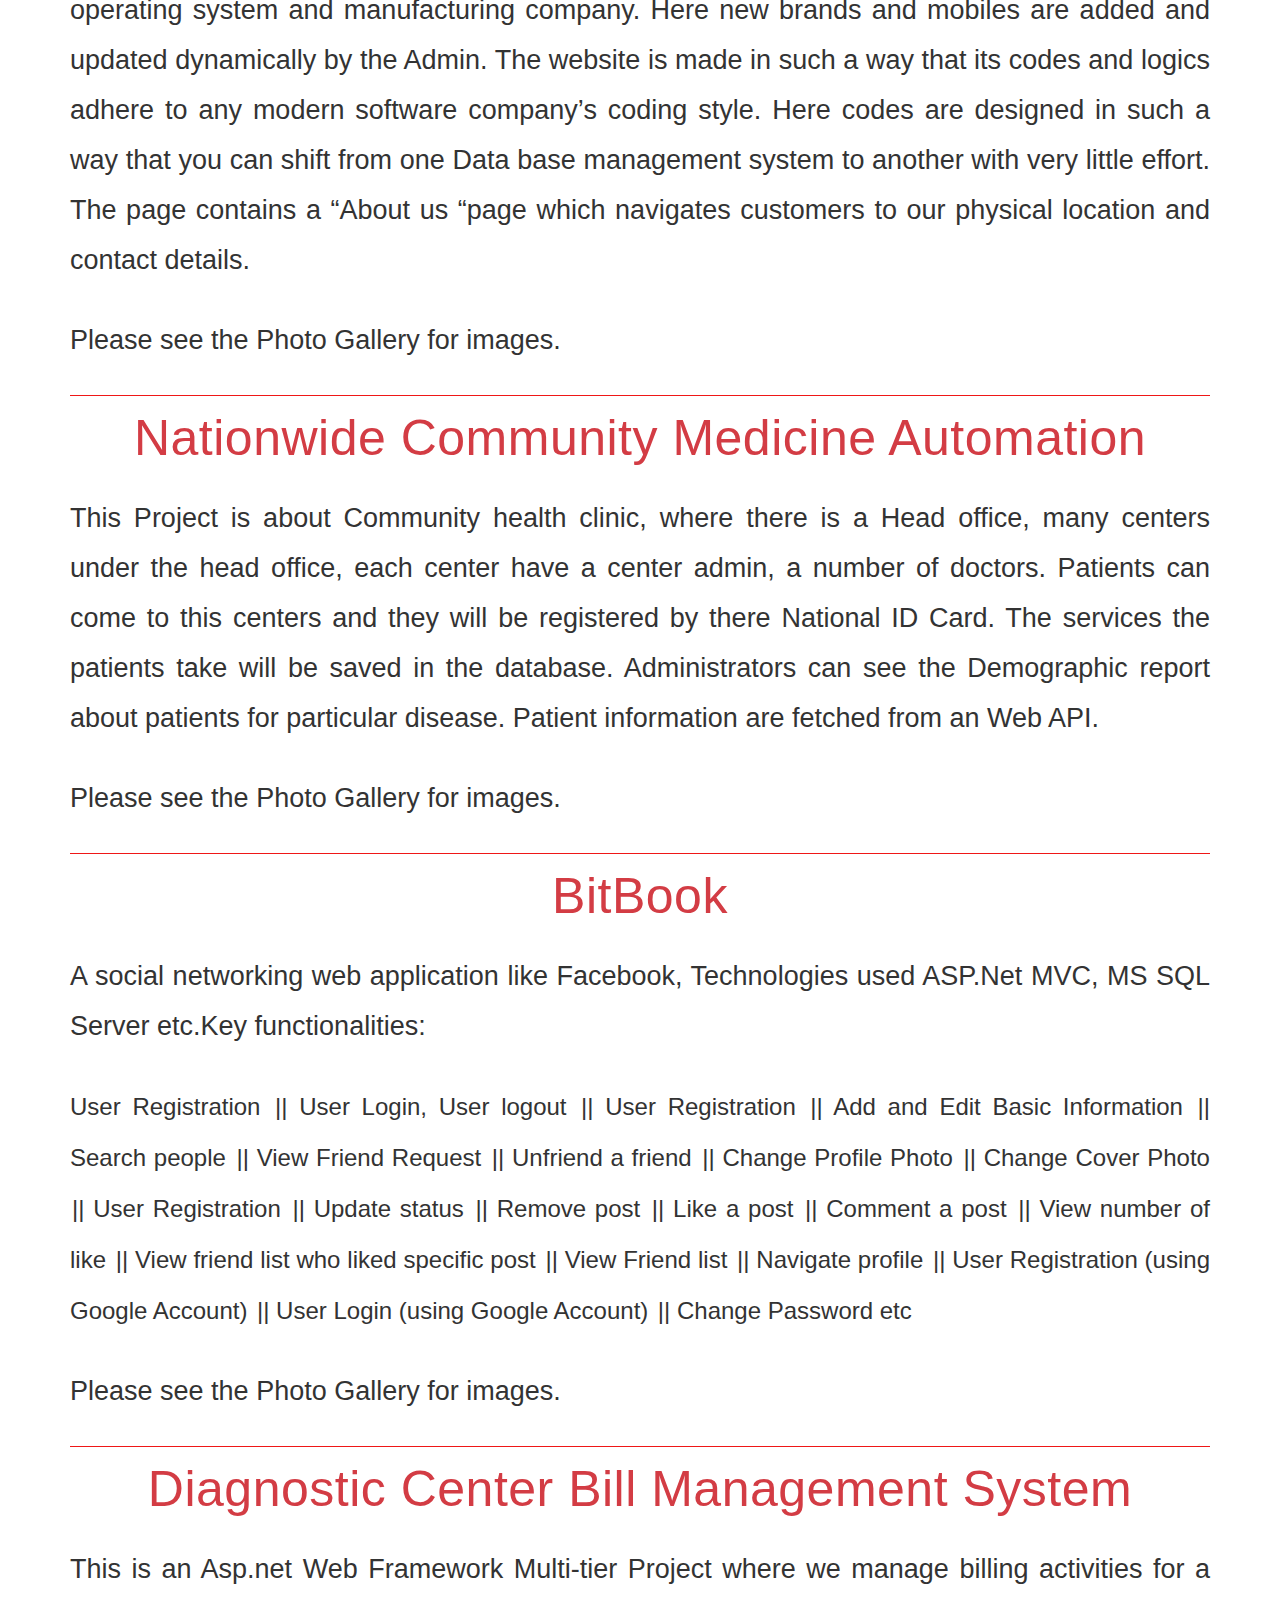
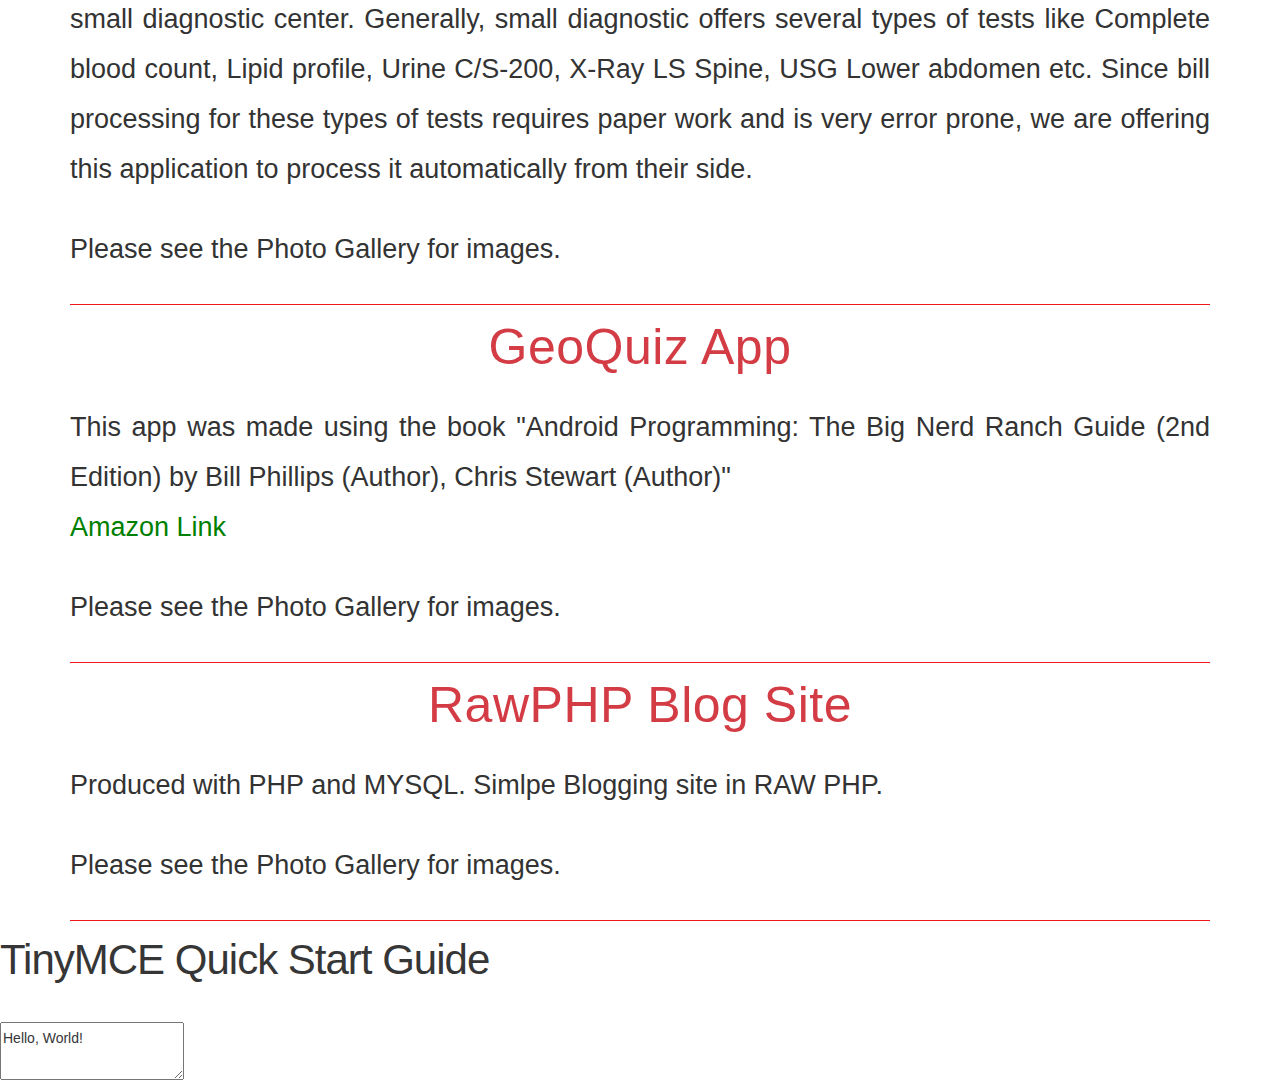
==== commit ca05c9c8: "Merge branch 'master' of github.com:sultanularefin/sultanularefinuap" ====
--- a/index.html
+++ b/index.html
@@ -4,9 +4,9 @@
 
     <!-- Global site tag (gtag.js) - Google Analytics -->
     <script async src="https://www.googletagmanager.com/gtag/js?id=UA-121356681-1"></script>
-    
-    
-    
+
+
+
 
     <script>
         window.dataLayer = window.dataLayer || [];
@@ -14,22 +14,17 @@
         gtag('js', new Date());
         gtag('config', 'UA-121356681-1');
     </script>
-    
+
     <script src="https://cloud.tinymce.com/stable/tinymce.min.js?apiKey=i4g7q0a13kkgwt8x1ydpxethphasaeqgnk09733db5uk2roi"></script>
-    
-    <script src='https://cloud.tinymce.com/stable/tinymce.min.js'></script>
-  <script>
-//   tinymce.init({
-//     selector: '#mytextarea'
-//   });
+
+    <!--     <script src='https://cloud.tinymce.com/stable/tinymce.min.js'></script> -->
+    <script>
         tinymce.init({
-   selector: "textarea",
-   plugins: "a11ychecker, advcode, linkchecker, media mediaembed, powerpaste, tinymcespellchecker",
-   toolbar: "a11ycheck, code"
-});
-  </script>
-    
-  
+            selector: '#mytextarea'
+        });
+    </script>
+
+
 
 
 
@@ -199,11 +194,12 @@
                 </a>
 
                 <div id="recipe" class="col-md-12" style="float:left">
-                    <h2>Portfolio of Sultanul Arefin</h2>
+                    <h2>Md. Sultanul Arefin</h2>
                     <!--<h3>  <strong style="color:dodgerblue">Portfolio Site</strong></h3>-->
                     <span class="social-footer">
                         <a href="https://www.linkedin.com/in/mdarefin28/" target="_blank" title="Linkedin" data-toggle="tooltip"><i class="fa icon-social fa-linkedin"></i></a>
                         <a href="https://github.com/sultanularefin" target="_blank" title="Github" data-toggle="tooltip"><i class="fa icon-social fa-git"></i></a>
+                        <a href="https://github.com/arefinncode" target="_blank" title="Github" data-toggle="tooltip"><i class="fa icon-social fa-git"></i></a>
                         <a href="https://www.facebook.com/mdsultanul" target="_blank" title="Facebook" data-toggle="tooltip"><i class="fa icon-social fa-facebook"></i></a>
                         <a href="https://twitter.com/mdsultanul" target="_blank" title="Twitter" data-toggle="tooltip"><i class="fa icon-social fa-twitter"></i></a>
                         <a href="https://www.youtube.com/channel/UCyc2IYlq56puwlUAd555X7A" target="_blank" title="Youtube" data-toggle="tooltip"><i class="fa icon-social fa-youtube-play"></i></a>
@@ -245,15 +241,22 @@
                         <h2 class="title-small">Product handover, testing and feature addition in Nordecode Bangladesh products</h2>
                         <h3 style="text-align:justify">
 
-                            Technologies learned:<br /> <b> Meteor, React for Web dev. and React-native for mobile app. development.</b>
+                            Technologies involved:<br /> <b> Meteor, React for Web dev. and React-native for mobile app. development.</b>
                             <br />
-                            Mongodb database is used in the backend.
-
-                        </h3>
-
-                    </div>
-
-                    <hr class="normal" style="display:block;height:3px;border:0; border-top:1px solid #ef1717; margin:1em 0;padding:0" />
+                            MongoDB is used in the backend.
+
+                        </h3>
+
+
+
+
+                    </div>
+                    <hr class="normal" style="display:block;height:3px;border:0; border-top:1px solid #ef1717; margin:1em 0;padding:0" />
+
+
+
+
+
 
 
                     <div class="box-services-c">
@@ -349,6 +352,23 @@
 
                         <h3 style="text-align:justify">Please see the Photo Gallery for images.</h3>
                     </div>
+
+                    <div class="box-services-c">
+                        <h2 class="title-small">Local build and run of some E-commerce sites: Saleor, Nopcommerce, Magento and Cezerin.</h2>
+                        <h3 style="text-align:justify">
+
+                            Technologies Involved:<br /> <b> Python, Django, Nodejs, PostgreSQL, Asp.net, IIS, SQL Server, MySQL, React, PHP, Windows Environment Configuration and Ubuntu Environment configuration etc.</b>
+                            <br />
+
+
+                        </h3>
+
+                        <h3 style="text-align:justify">Please see the Photo Gallery for images.</h3>
+
+
+                    </div>
+                    <hr class="normal" style="display:block;height:3px;border:0; border-top:1px solid #ef1717; margin:1em 0;padding:0" />
+
 
 
                     <hr class="normal" style="display:block;height:3px;border:0; border-top:1px solid #ef1717; margin:1em 0;padding:0" />
@@ -615,13 +635,13 @@
 
             </div>
         </div>
-        
+
     </section>
-     <section id="recipe" class="clearfix" data-stellar-background-ratio="0.4">
-         <h1>TinyMCE Quick Start Guide</h1>
-  <form method="post">
-    <textarea id="mytextarea">Hello, World!</textarea>
-  </form>
+    <section id="recipe" class="clearfix" data-stellar-background-ratio="0.4">
+        <h1>TinyMCE Quick Start Guide</h1>
+        <form method="post">
+            <textarea id="mytextarea">Hello, World!</textarea>
+        </form>
     </section>
 
     <!--carousel slide-->
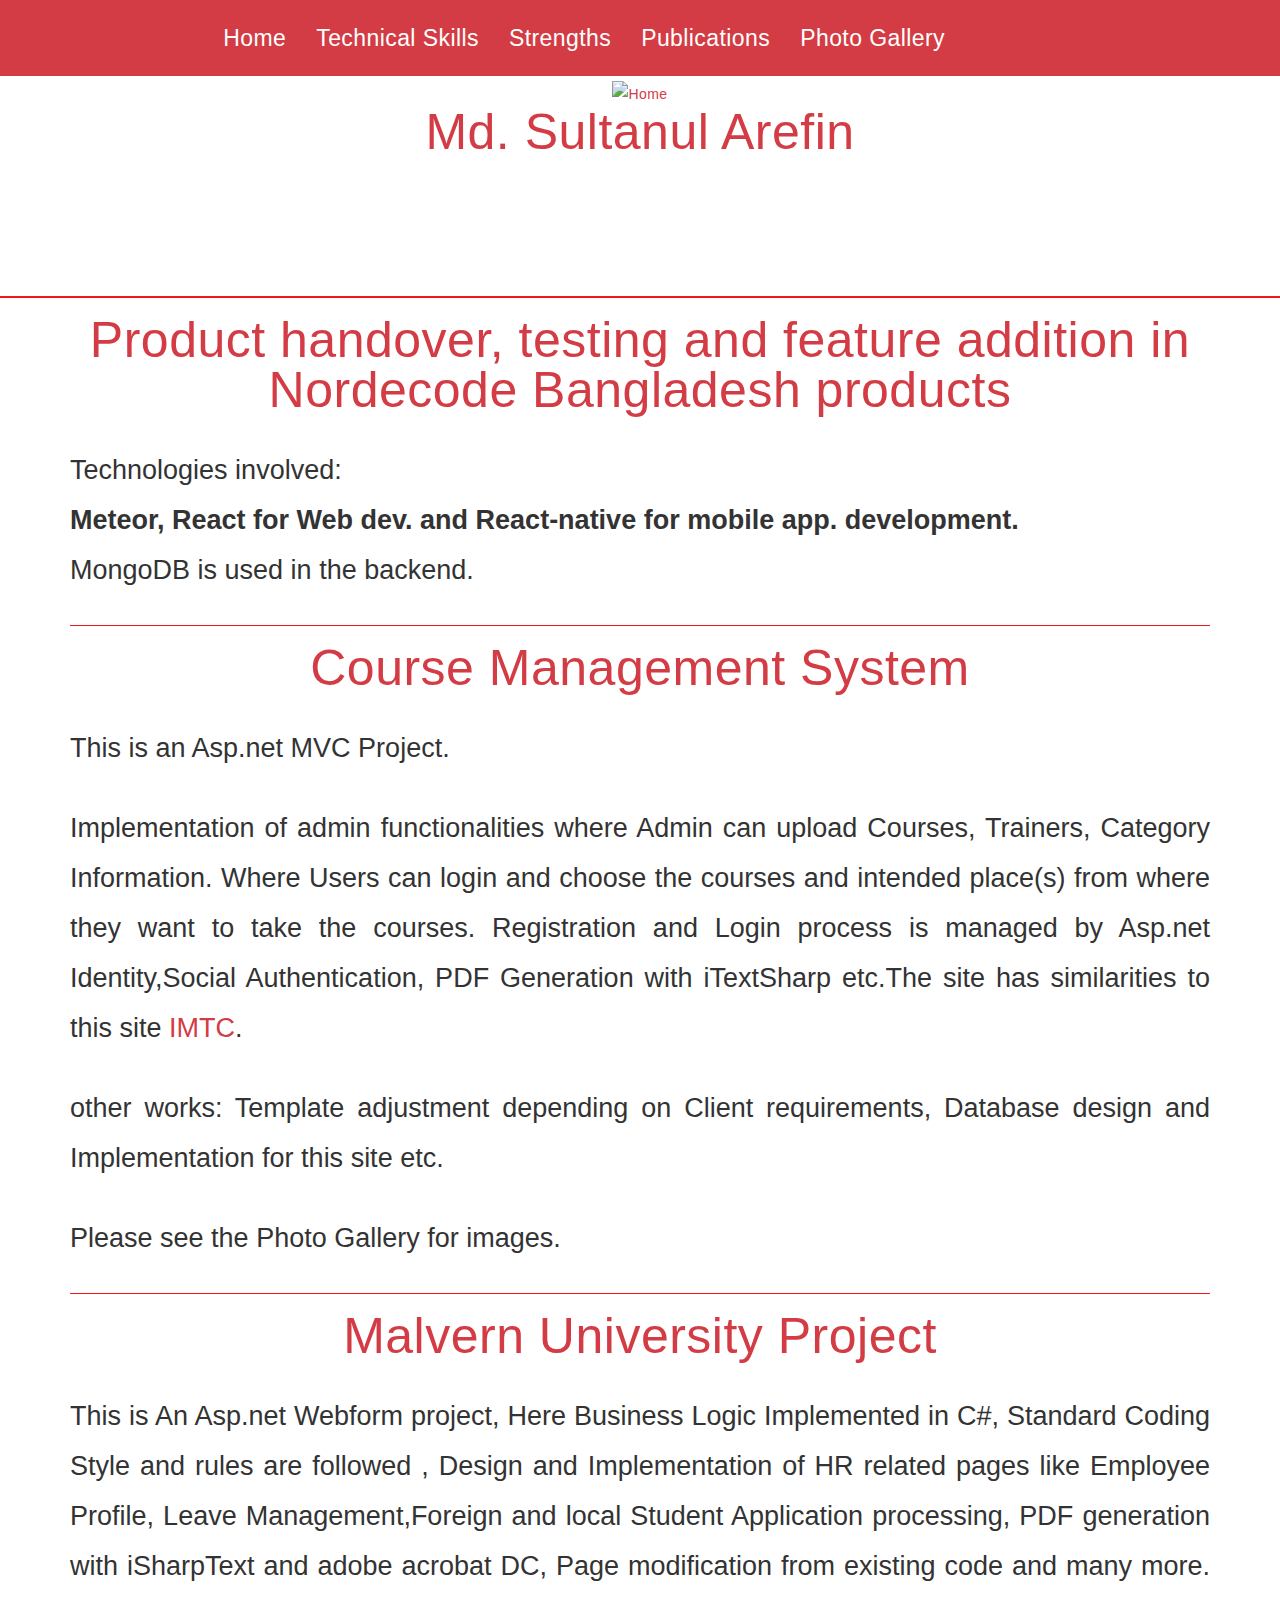
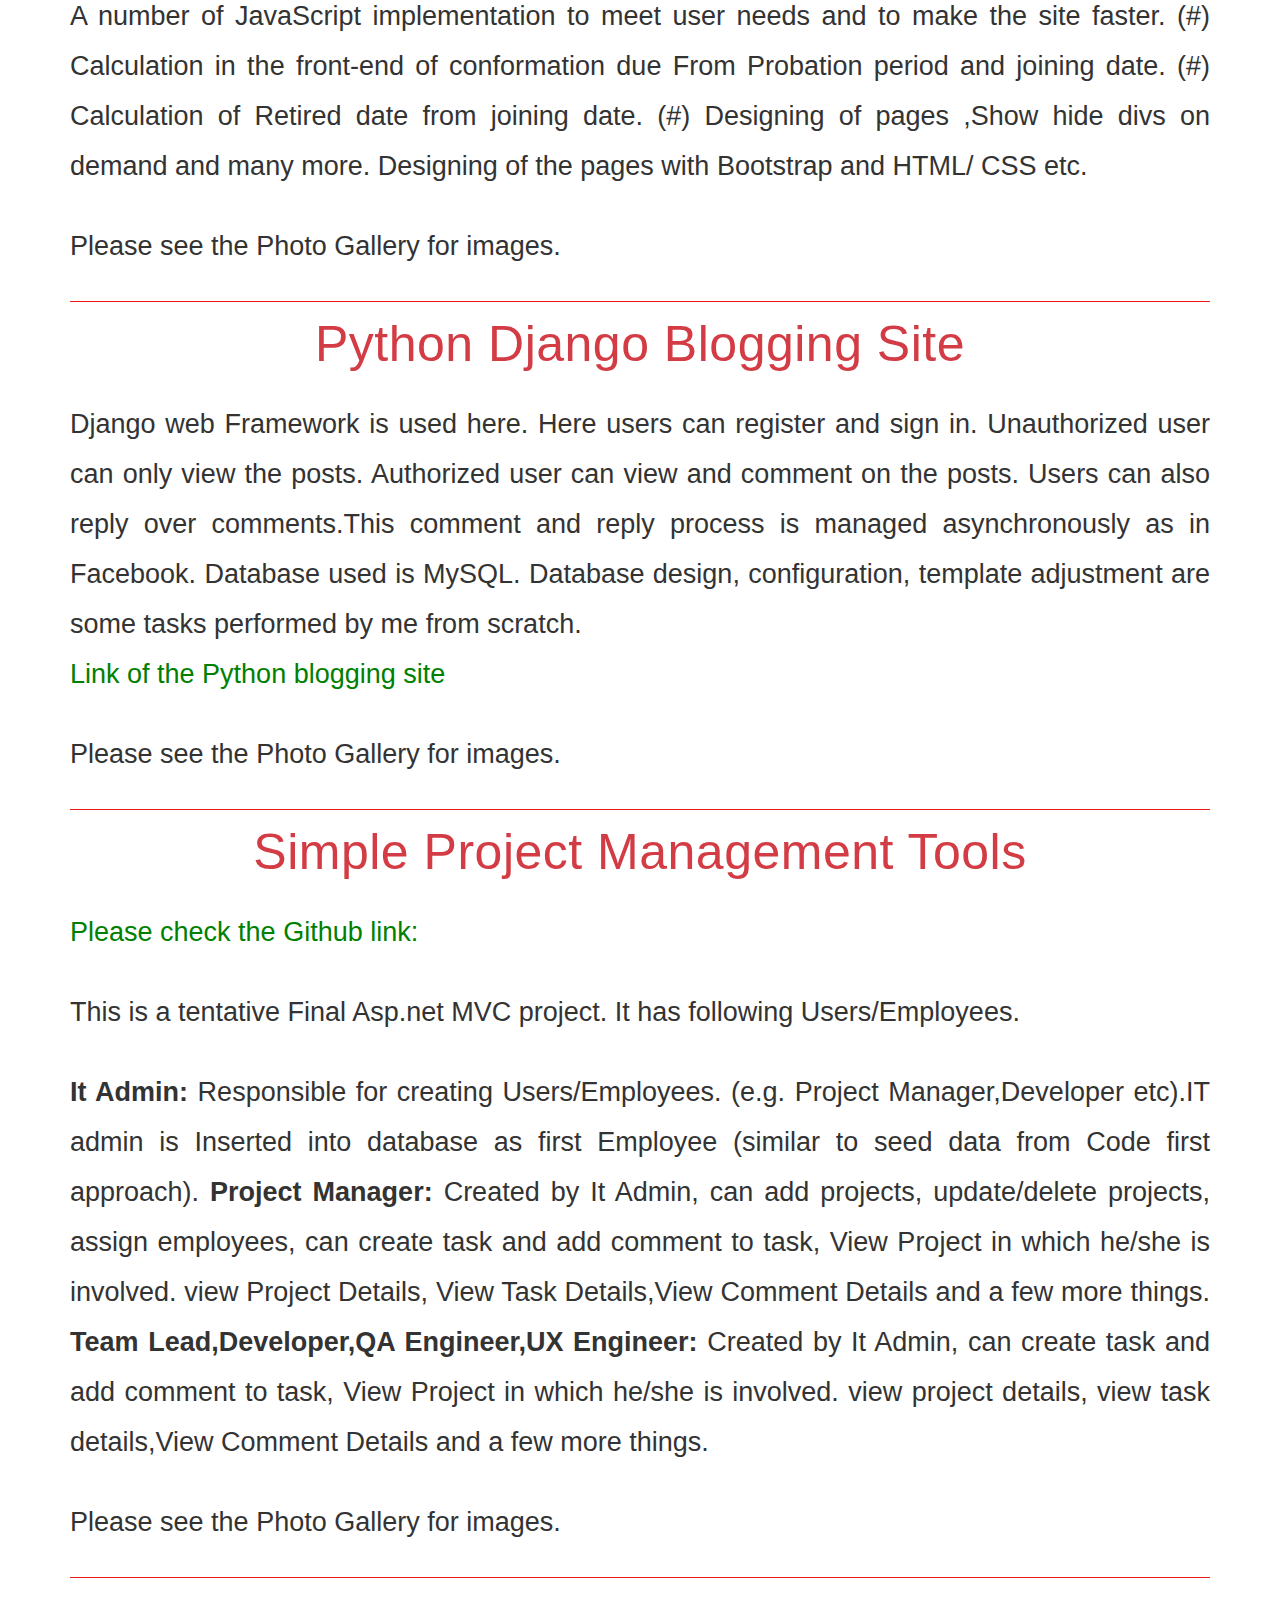
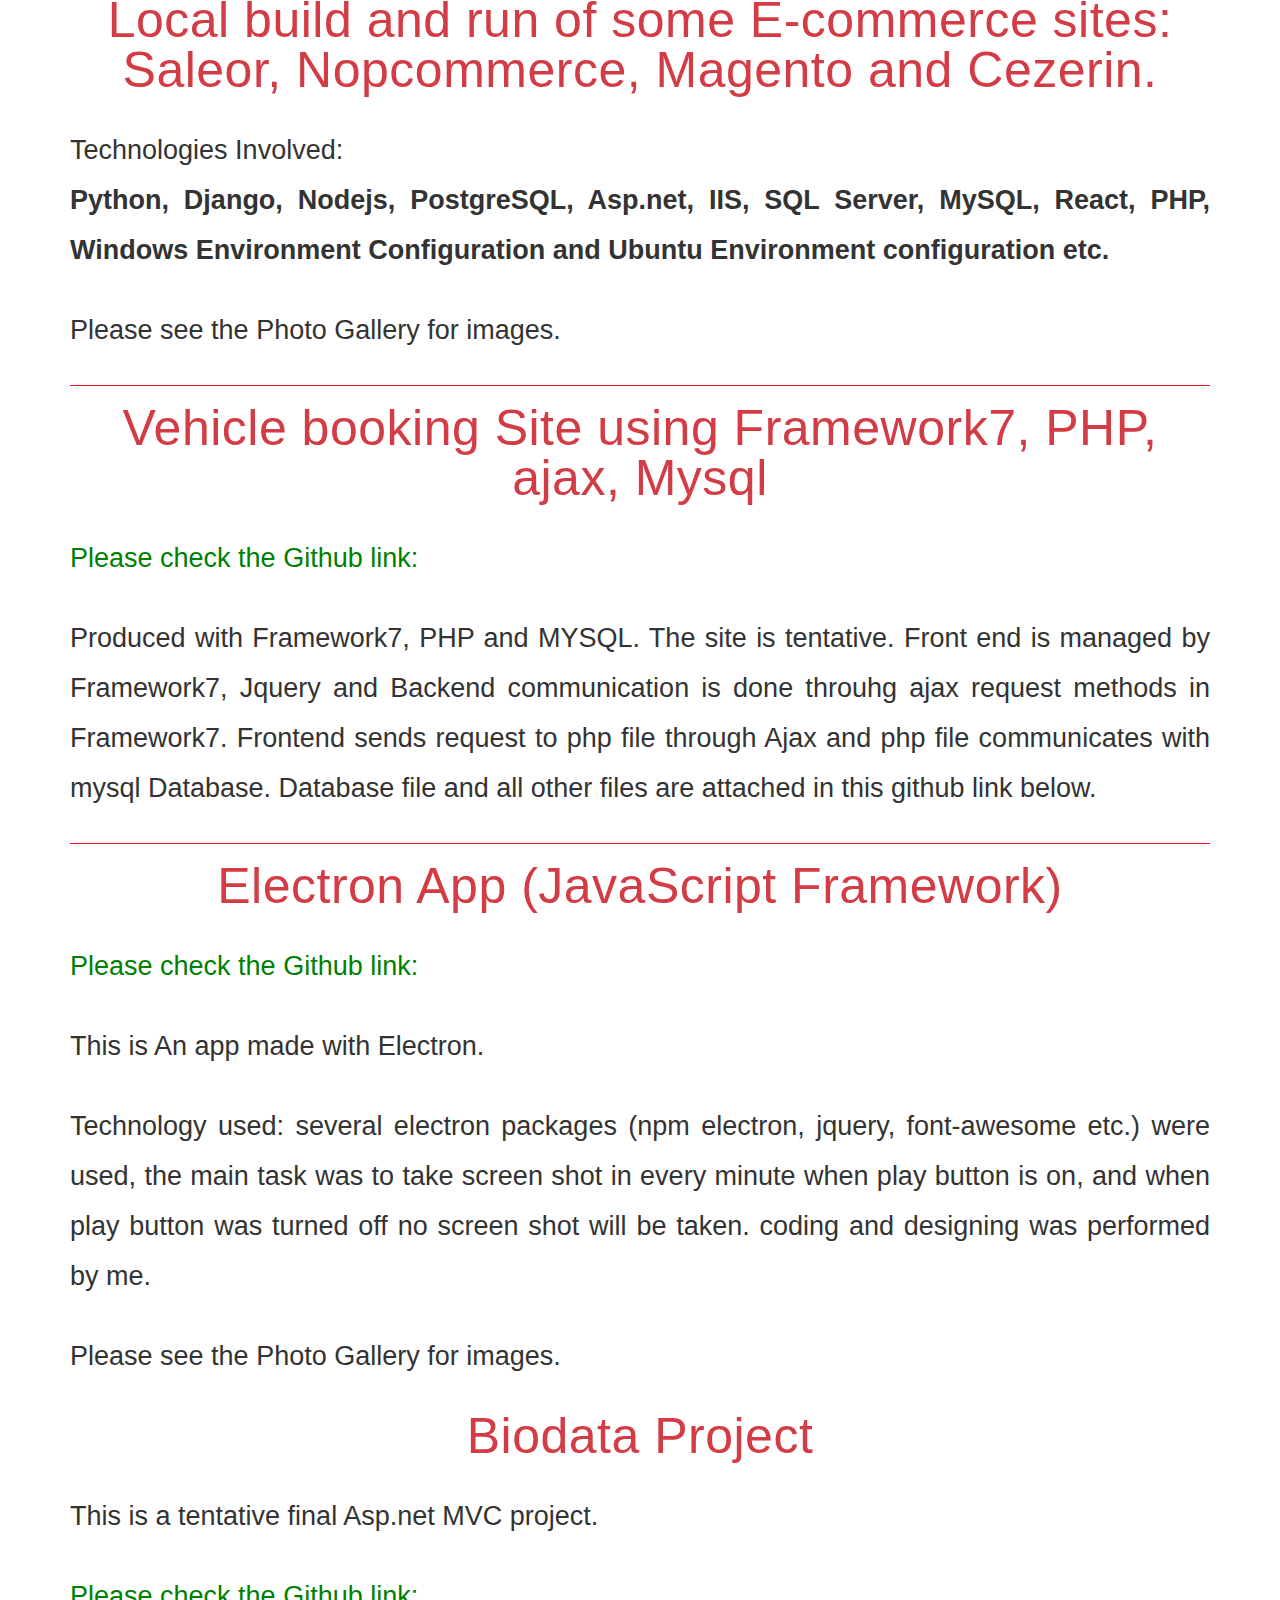
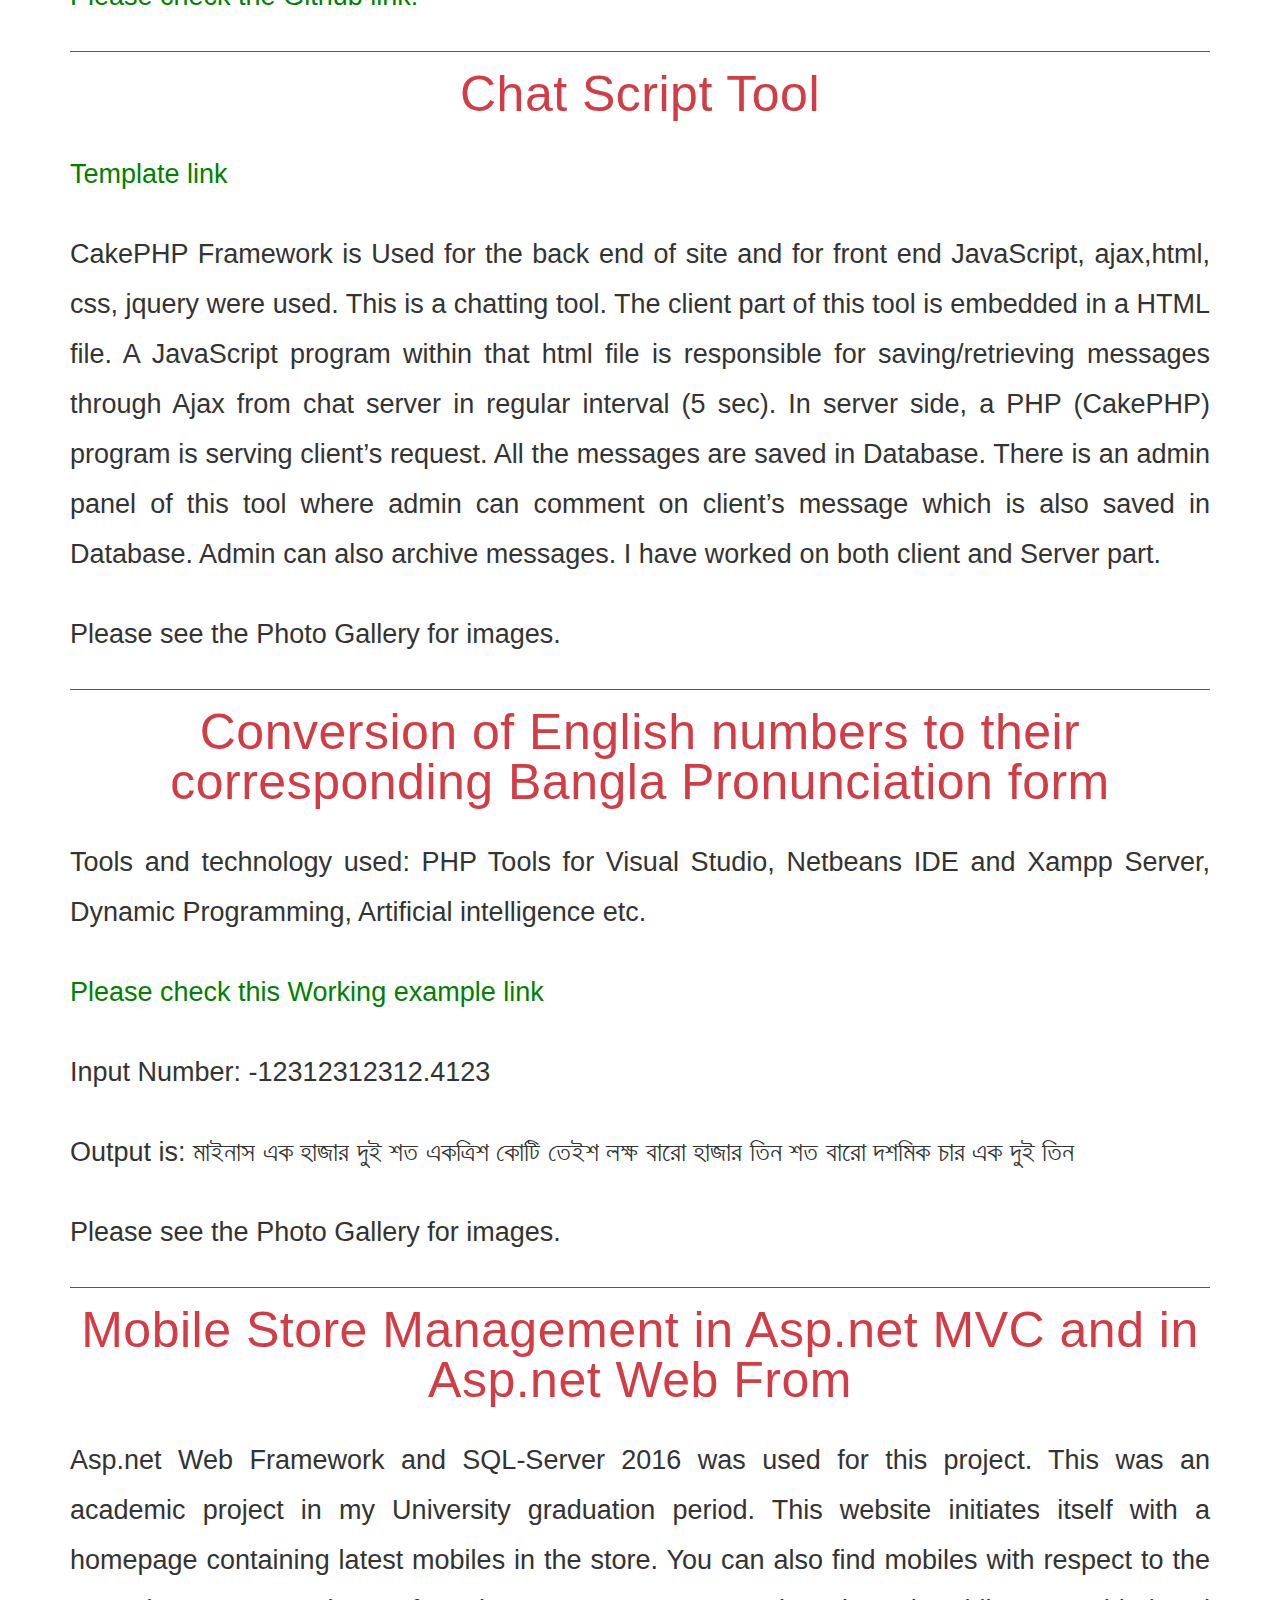
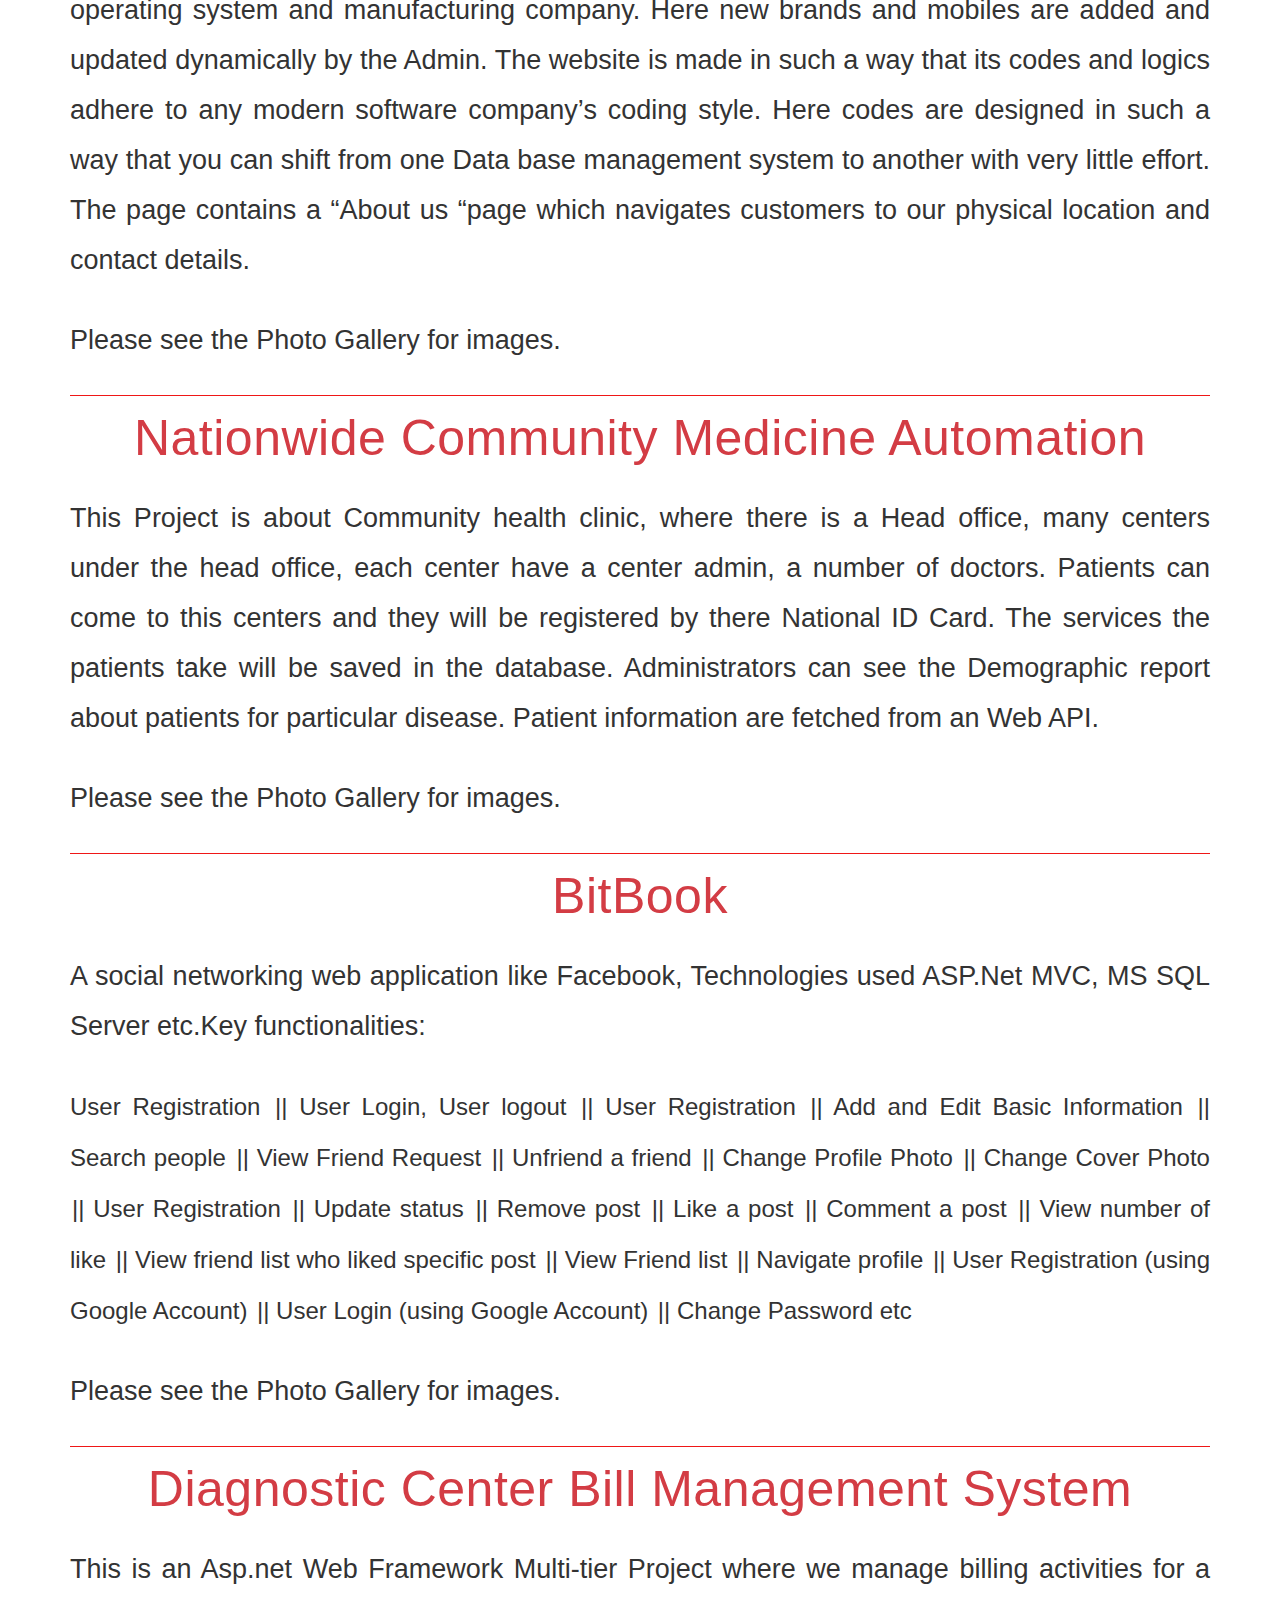
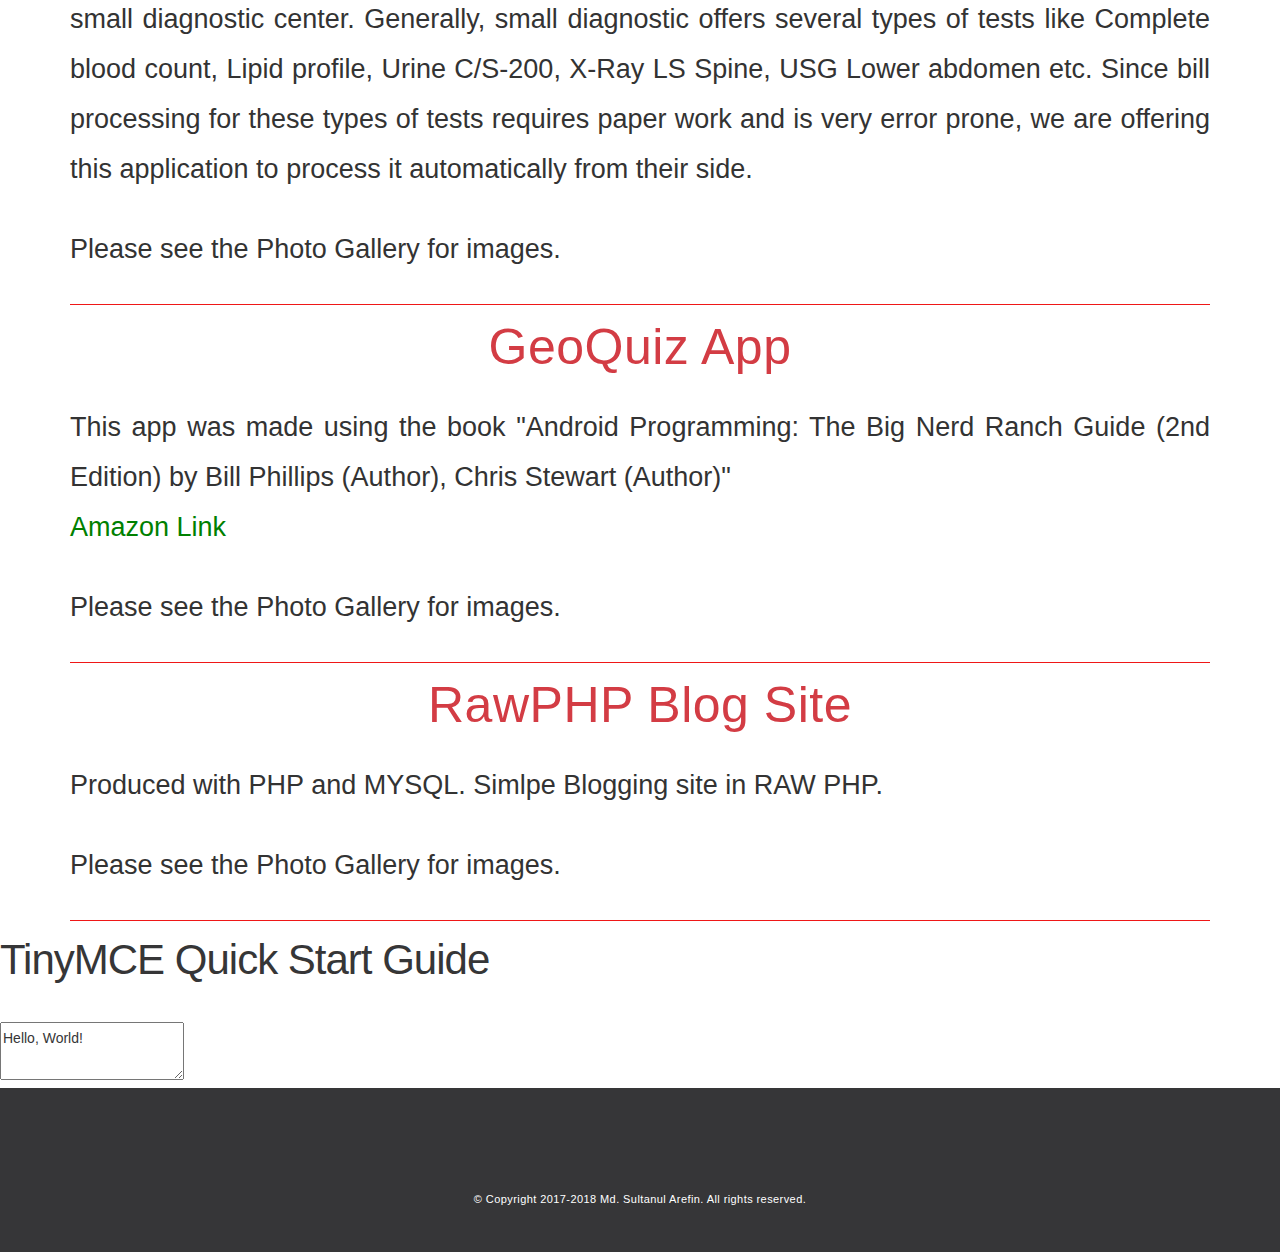
==== commit 87b426a4: "copy" ====
--- a/index.html
+++ b/index.html
@@ -199,7 +199,7 @@
                     <span class="social-footer">
                         <a href="https://www.linkedin.com/in/mdarefin28/" target="_blank" title="Linkedin" data-toggle="tooltip"><i class="fa icon-social fa-linkedin"></i></a>
                         <a href="https://github.com/sultanularefin" target="_blank" title="Github" data-toggle="tooltip"><i class="fa icon-social fa-git"></i></a>
-                        <a href="https://github.com/arefinncode" target="_blank" title="Github" data-toggle="tooltip"><i class="fa icon-social fa-git"></i></a>
+                        <a href="https://github.com/arefinncode" target="_blank" title="Github" data-toggle="tooltip"><i class="fa icon-social fa-git new-tag"></i></a>
                         <a href="https://www.facebook.com/mdsultanul" target="_blank" title="Facebook" data-toggle="tooltip"><i class="fa icon-social fa-facebook"></i></a>
                         <a href="https://twitter.com/mdsultanul" target="_blank" title="Twitter" data-toggle="tooltip"><i class="fa icon-social fa-twitter"></i></a>
                         <a href="https://www.youtube.com/channel/UCyc2IYlq56puwlUAd555X7A" target="_blank" title="Youtube" data-toggle="tooltip"><i class="fa icon-social fa-youtube-play"></i></a>
@@ -352,6 +352,7 @@
 
                         <h3 style="text-align:justify">Please see the Photo Gallery for images.</h3>
                     </div>
+                    <hr class="normal" style="display:block;height:3px;border:0; border-top:1px solid #ef1717; margin:1em 0;padding:0" />
 
                     <div class="box-services-c">
                         <h2 class="title-small">Local build and run of some E-commerce sites: Saleor, Nopcommerce, Magento and Cezerin.</h2>
@@ -367,7 +368,7 @@
 
 
                     </div>
-                    <hr class="normal" style="display:block;height:3px;border:0; border-top:1px solid #ef1717; margin:1em 0;padding:0" />
+
 
 
 
@@ -644,6 +645,16 @@
         </form>
     </section>
 
+
+
+    <footer id="footer" class="footer-wrapper">
+        <div class="row">
+            <div class="col-md-12 text-center mt30">
+                <p class="copyright">&copy; Copyright 2017-2018 Md. Sultanul Arefin. All rights reserved.</p>
+            </div>
+        </div>
+    </footer>
+
     <!--carousel slide-->
 
     <script src="./js/a1.js"></script>
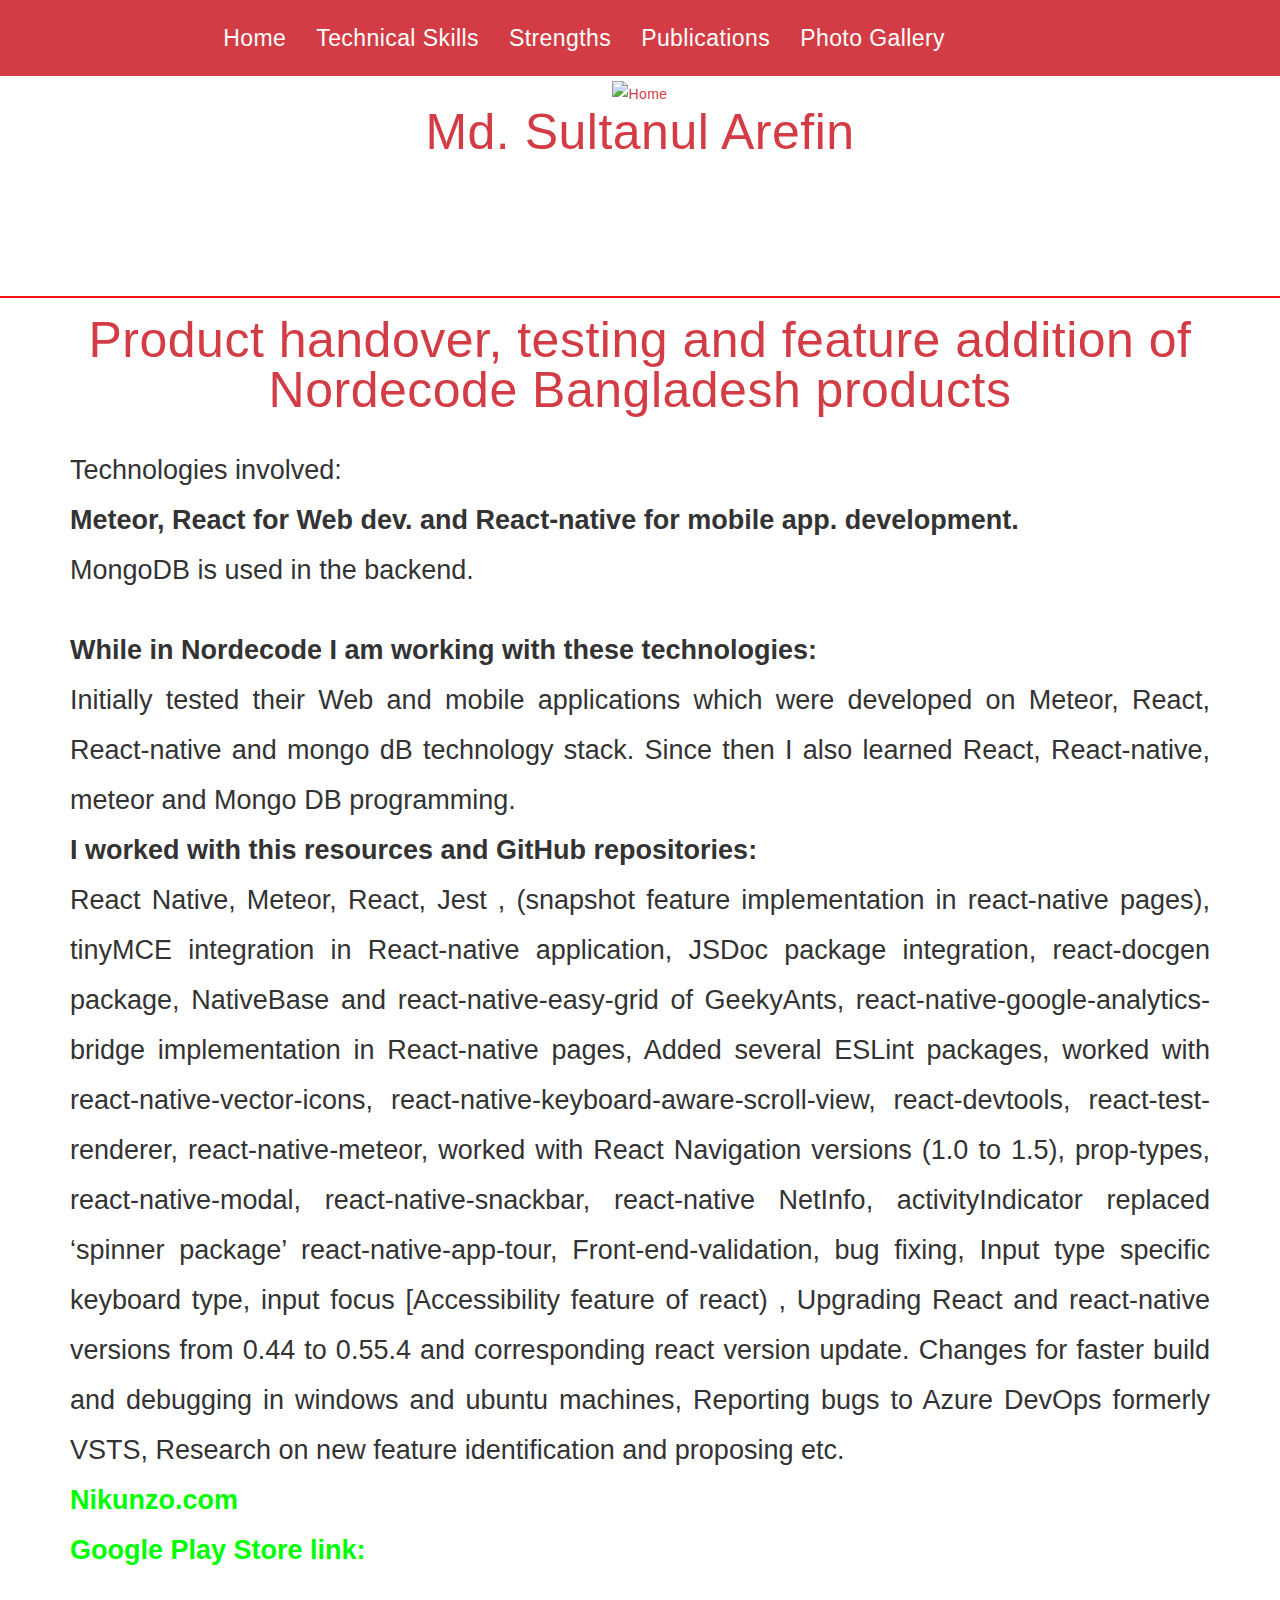
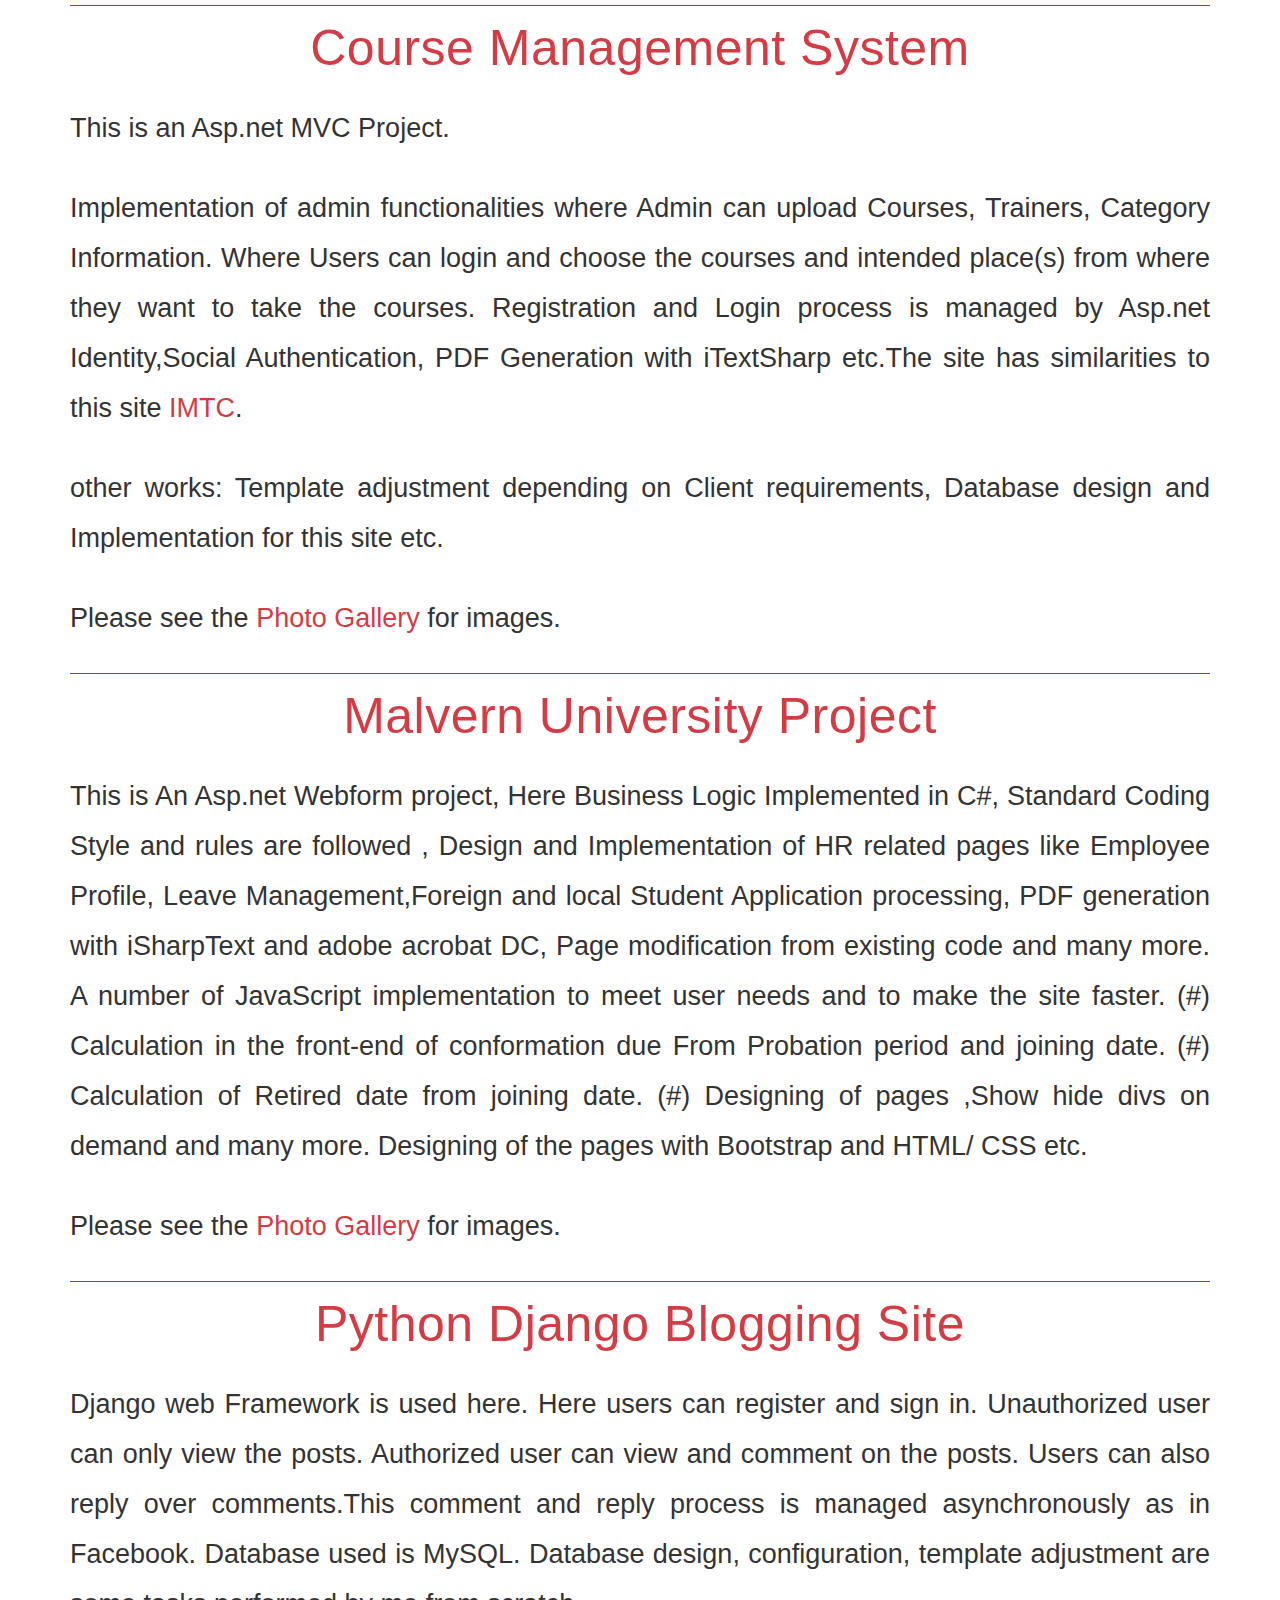
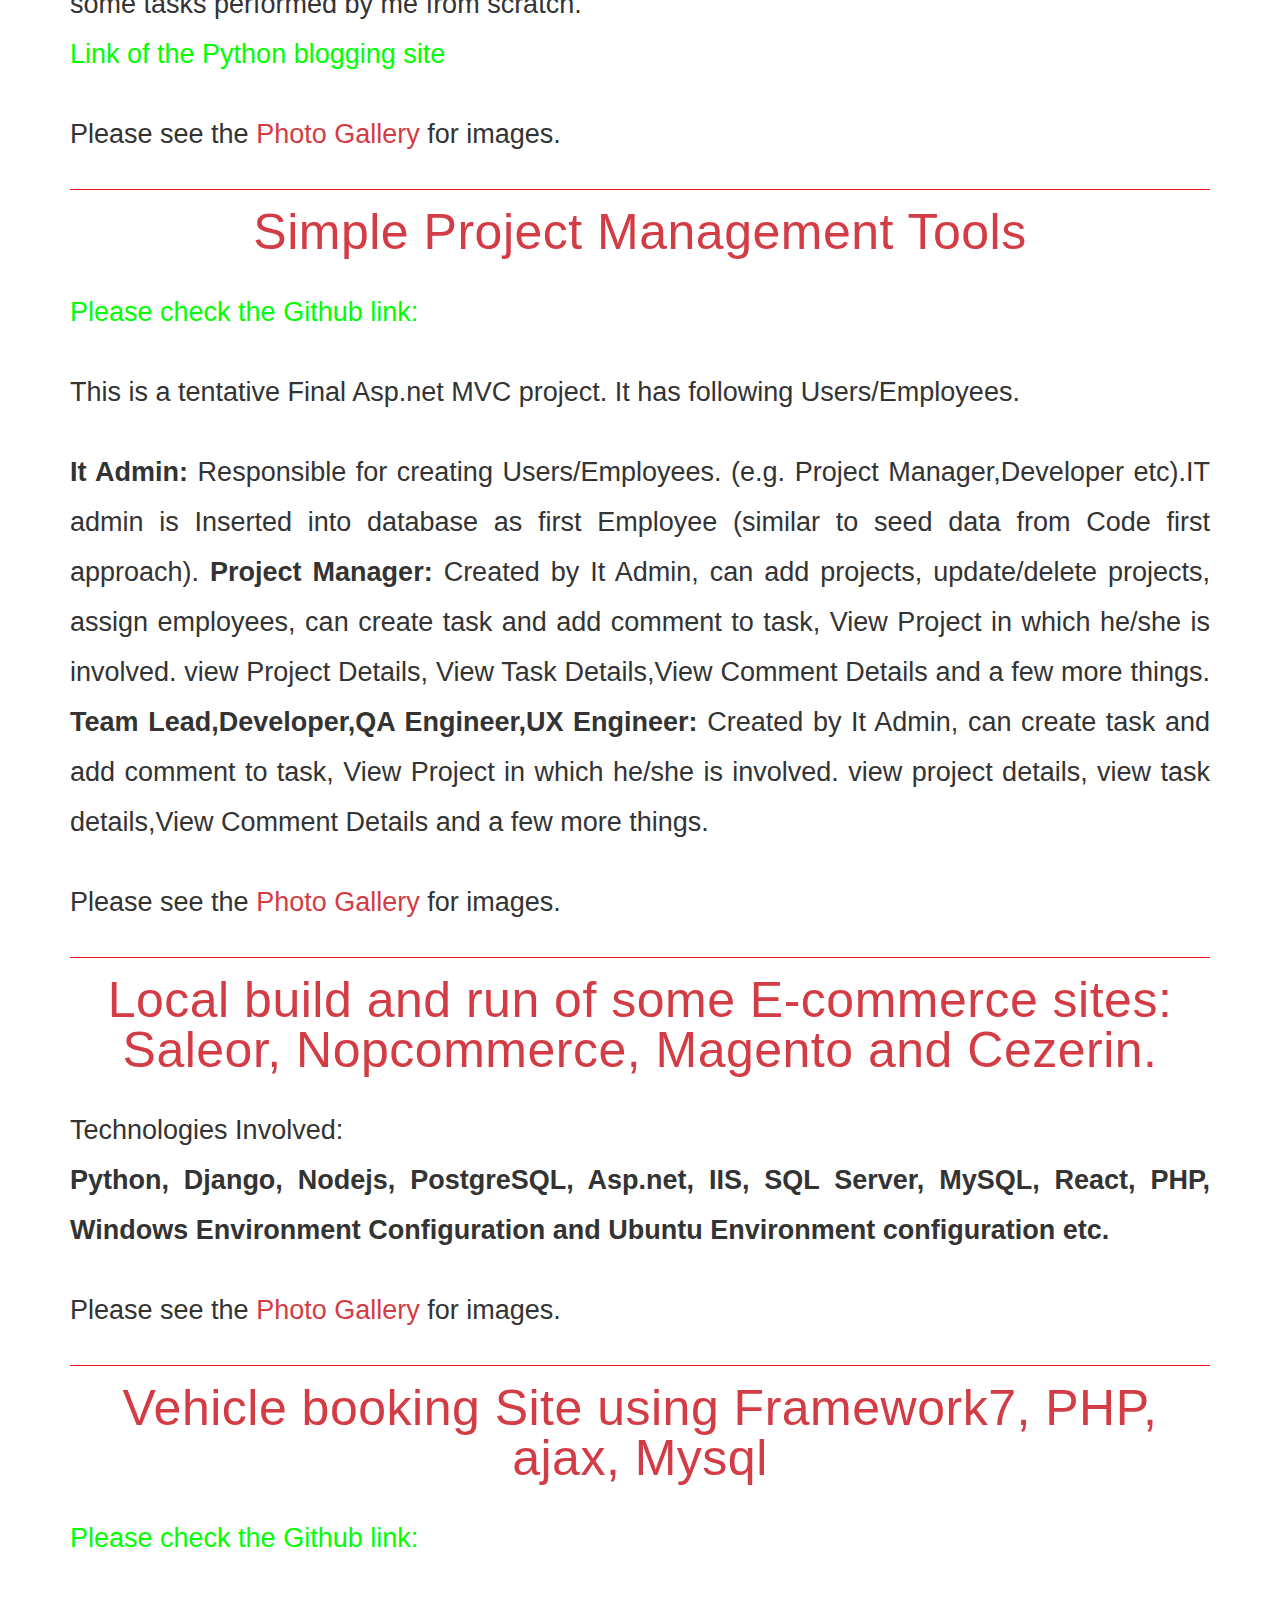
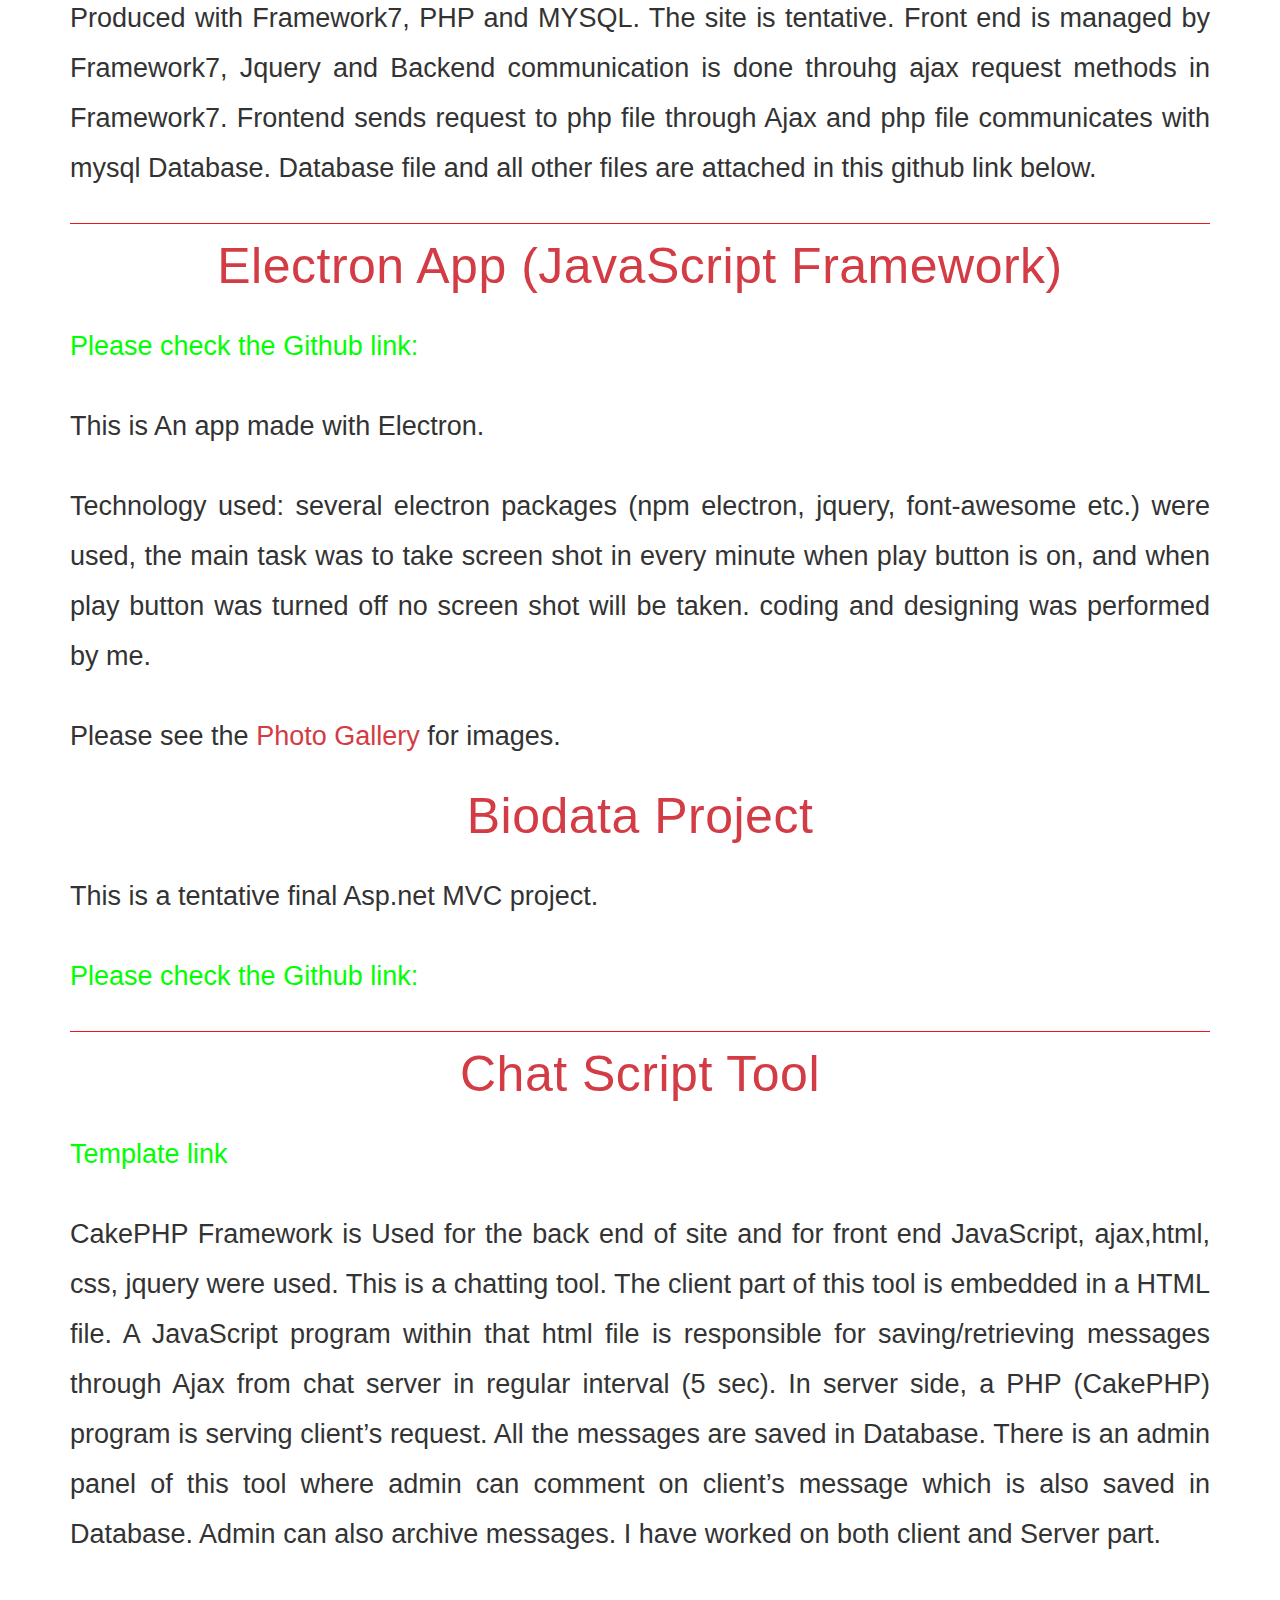
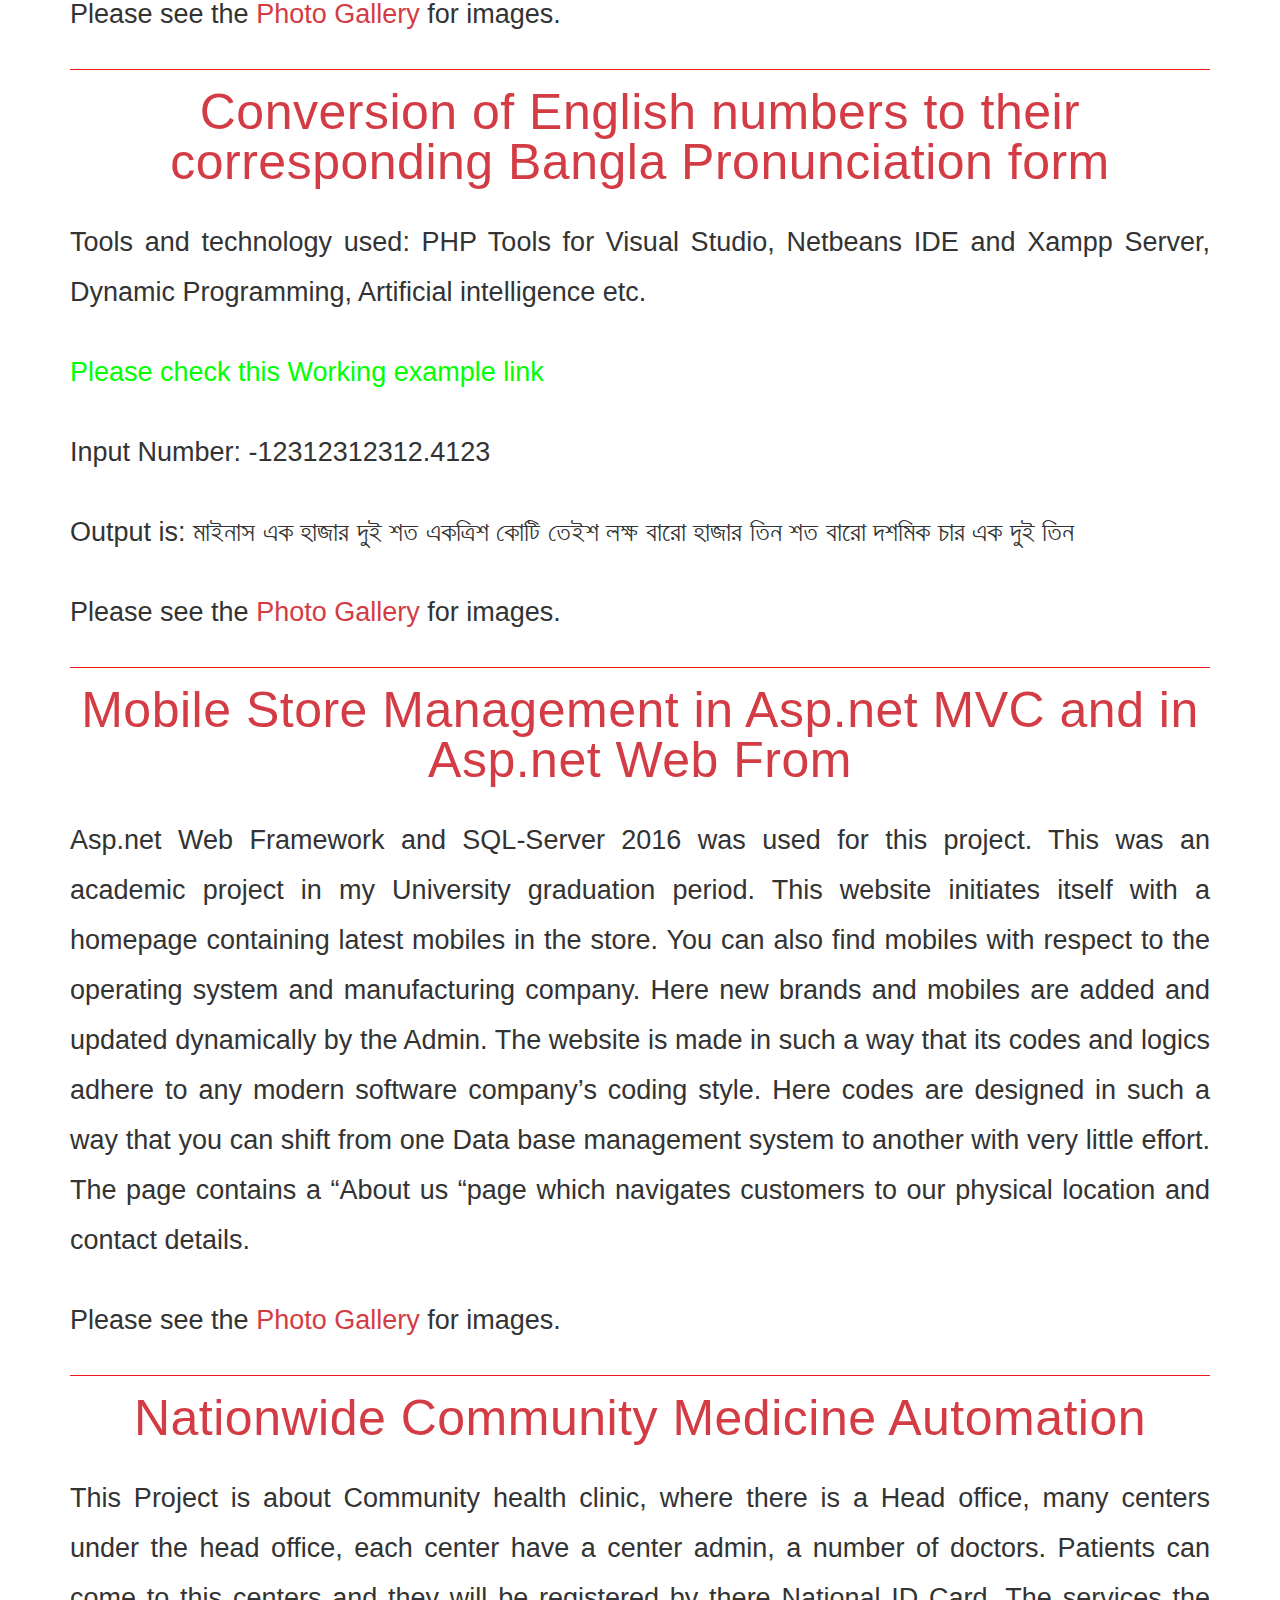
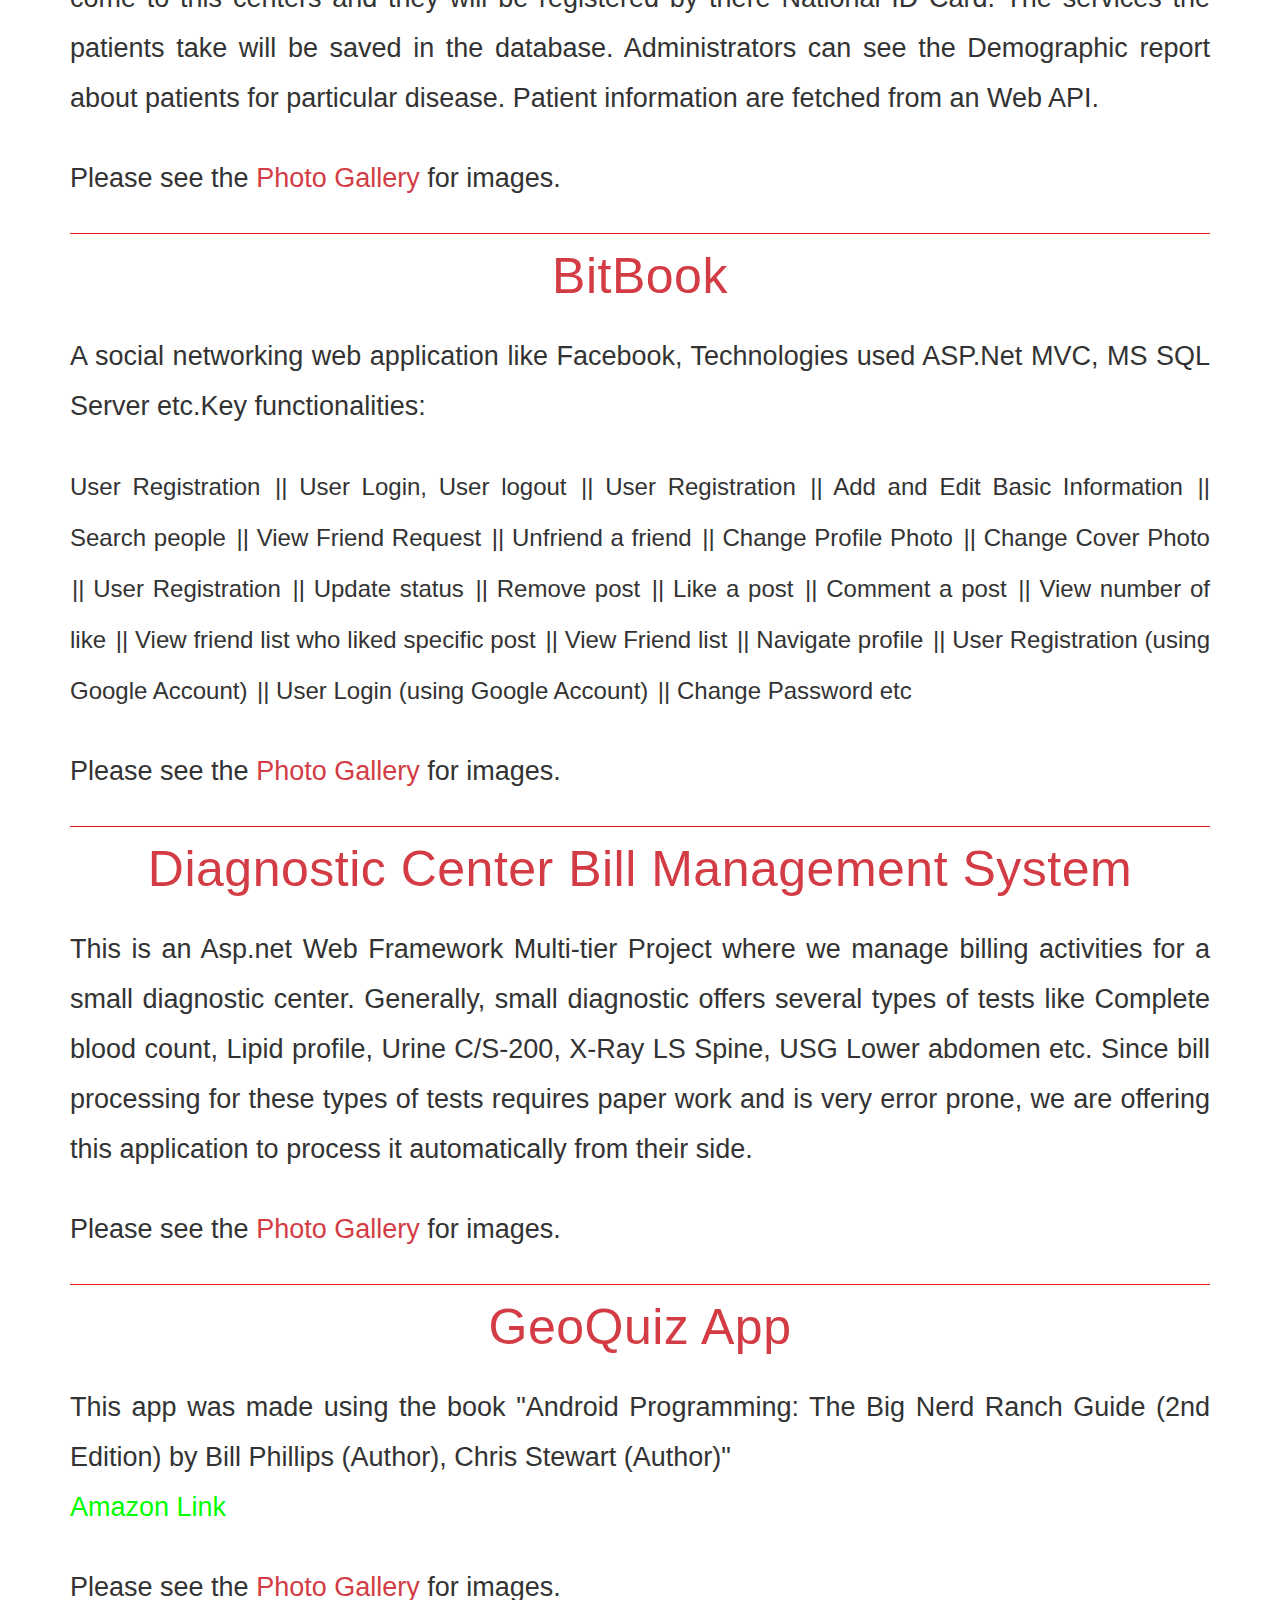
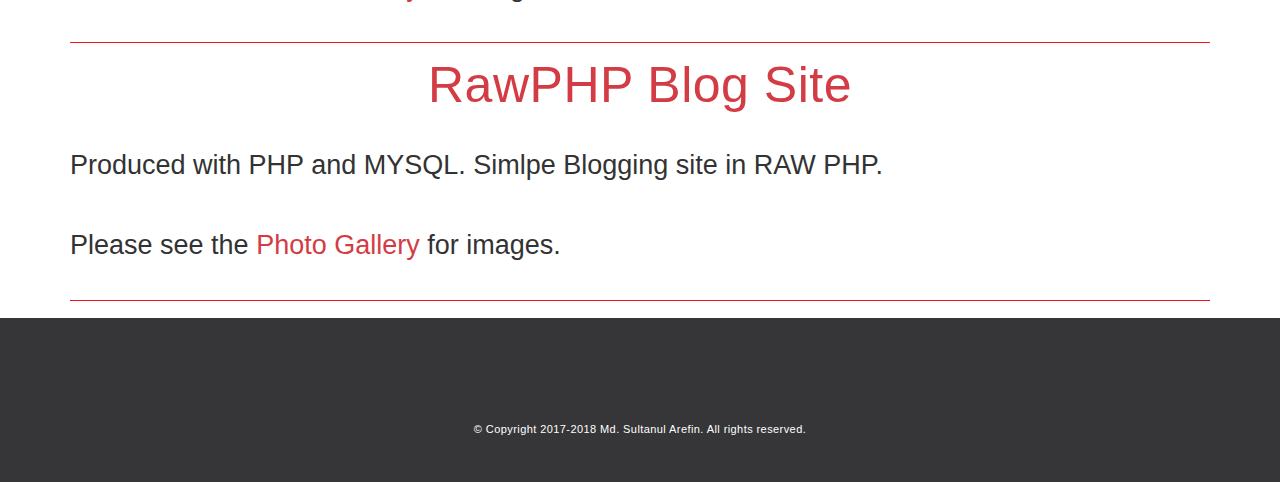
==== commit 43aab658: "nordecode" ====
--- a/index.html
+++ b/index.html
@@ -1,11 +1,8 @@
 ﻿<!DOCTYPE html>
 <html>
 <head>
-
     <!-- Global site tag (gtag.js) - Google Analytics -->
     <script async src="https://www.googletagmanager.com/gtag/js?id=UA-121356681-1"></script>
-
-
 
 
     <script>
@@ -14,18 +11,13 @@
         gtag('js', new Date());
         gtag('config', 'UA-121356681-1');
     </script>
-
     <script src="https://cloud.tinymce.com/stable/tinymce.min.js?apiKey=i4g7q0a13kkgwt8x1ydpxethphasaeqgnk09733db5uk2roi"></script>
-
     <!--     <script src='https://cloud.tinymce.com/stable/tinymce.min.js'></script> -->
     <script>
         tinymce.init({
             selector: '#mytextarea'
         });
     </script>
-
-
-
 
 
     <meta charset="utf-8" />
@@ -37,11 +29,9 @@
     <link href="./index.html" type="image/x-icon" rel="icon" />
     <link href="./index.html" type="image/x-icon" rel="shortcut icon" />
     <meta charset="utf-8">
-
     <link rel="stylesheet" href="./css/a1.css" />
     <link rel="stylesheet" href="./css/font-awesome.min.css" />
     <link rel="stylesheet" href="./css/stylesheet.css" />
-
 
     <style>
         .mc-field-group ul {
@@ -59,27 +49,20 @@
         }
     </style>
 
-
     <link rel="icon" type="image/png" href="./icons/favicon.png">
 </head>
 <body>
-
     <header class="nav-down">
-
         <!--header for web-->
         <div class="container-fluid hidden-xs hidden-sm">
             <div class="row">
-
                 <div class="col-sm-9 col-md-9">
                     <nav class="navbar-right">
 
-
                         <ul class="menu">
-
                             <li>
                                 <a href="./">Home</a>
                             </li>
-
                             <li>
                                 <a href="./techskills.html">Technical Skills</a>
                             </li>
@@ -96,7 +79,6 @@
                             <li>
                                 <a href="./showcase.html">Photo Gallery</a>
                             </li>
-
                         </ul>
                     </nav>
                 </div>
@@ -104,7 +86,6 @@
         </div>
         <div class="container-fluid hidden-md hidden-lg">
             <div class="row">
-
                 <div class="col-sm-6 col-xs-6">
                     <div class="navbar-right">
                         <button class="btn-menu" data-toggle="modal" data-target="#menumodal">
@@ -118,10 +99,7 @@
     </header>
 
 
-
-
     <!--header fro mobile-->
-
     <div class="modal fade" id="menumodal" tabindex="-1" aria-labelledby="modal-label-3" aria-hidden="true">
         <div class="modal-dialog modal-lg">
             <div class="modal-content modal-content-menu">
@@ -133,8 +111,6 @@
                         <div class="col-xs-10 col-xs-offset-1">
                             <div class="panel-group" id="toggle">
 
-
-
                                 <div class="panel">
                                     <div class="panel-heading p0">
                                         <h4 class="panel-title title-responsivo-menu">
@@ -142,7 +118,6 @@
                                         </h4>
                                     </div>
                                 </div>
-
                                 <div class="panel">
                                     <div class="panel-heading p0">
                                         <h4 class="panel-title title-responsivo-menu">
@@ -151,7 +126,6 @@
                                         </h4>
                                     </div>
                                 </div>
-
                                 <div class="panel">
                                     <div class="panel-heading p0">
                                         <h4 class="panel-title title-responsivo-menu">
@@ -166,7 +140,6 @@
                                         </h4>
                                     </div>
                                 </div>
-
                                 <div class="panel">
                                     <div class="panel-heading p0">
                                         <h4 class="panel-title title-responsivo-menu">
@@ -174,7 +147,6 @@
                                         </h4>
                                     </div>
                                 </div>
-
                             </div>
                         </div>
                     </div>
@@ -182,31 +154,26 @@
             </div>
         </div>
     </div>
-
     <!--content section-->
     <section id="sharing" class="ptb-80 fundo-w">
         <div class="container">
-
 
             <div class="box-services-c">
                 <a href="/">
                     <img src="./img/Md. Sultanul Arefin.png" alt="Home" />
                 </a>
-
                 <div id="recipe" class="col-md-12" style="float:left">
                     <h2>Md. Sultanul Arefin</h2>
                     <!--<h3>  <strong style="color:dodgerblue">Portfolio Site</strong></h3>-->
                     <span class="social-footer">
                         <a href="https://www.linkedin.com/in/mdarefin28/" target="_blank" title="Linkedin" data-toggle="tooltip"><i class="fa icon-social fa-linkedin"></i></a>
-                        <a href="https://github.com/sultanularefin" target="_blank" title="Github" data-toggle="tooltip"><i class="fa icon-social fa-git"></i></a>
+                        <a href="https://github.com/sultanularefin" target="_blank" title="Github" data-toggle="tooltip"><i class="fa icon-social fa-git lts-tag"></i></a>
                         <a href="https://github.com/arefinncode" target="_blank" title="Github" data-toggle="tooltip"><i class="fa icon-social fa-git new-tag"></i></a>
                         <a href="https://www.facebook.com/mdsultanul" target="_blank" title="Facebook" data-toggle="tooltip"><i class="fa icon-social fa-facebook"></i></a>
                         <a href="https://twitter.com/mdsultanul" target="_blank" title="Twitter" data-toggle="tooltip"><i class="fa icon-social fa-twitter"></i></a>
                         <a href="https://www.youtube.com/channel/UCyc2IYlq56puwlUAd555X7A" target="_blank" title="Youtube" data-toggle="tooltip"><i class="fa icon-social fa-youtube-play"></i></a>
                         <a href="https://stackoverflow.com/users/6207404/md-sultanul-arefin" target="_blank" title="Stack Overflow" data-toggle="tooltip"><i class="fa icon-social fa-stack-overflow"></i></a>
-
                     </span>
-
                     <!--<div class="container-fluid">-->
                     <!--<div class="col-xs-12 col-sm-12 col-md-7 social-footer text-center ">
 
@@ -214,78 +181,88 @@
                     <!--</div>-->
                 </div>
 
-
-
             </div>
         </div>
-
         <!--<section id="socials" class="back-3 footer-wrapper">
 
         </section>-->
-
     </section>
-
     <!--<section class="clearfix"></section>-->
     <!--<section id="recipe" class="bg-img bg02 mb0 stellar pt-90" data-stellar-background-ratio="0.4">-->
-
     <hr class="normal" style="display:block;height:3px;border:0; border-top:2px solid #ef1717; margin:1em 0;padding:0" />
-
 
     <section id="recipe" class="clearfix" data-stellar-background-ratio="0.4">
         <div class="container">
             <div class="row">
                 <div class="col-md-12">
                     <!--<div class="col-md-4 col-md-offset-1">-->
-
-                    <div class="box-services-c">
-                        <h2 class="title-small">Product handover, testing and feature addition in Nordecode Bangladesh products</h2>
-                        <h3 style="text-align:justify">
-
+                    <div class="box-services-c">
+                        <h2 class="title-small">Product handover, testing and feature addition of Nordecode Bangladesh products</h2>
+                        <h3 style="text-align:justify">
                             Technologies involved:<br /> <b> Meteor, React for Web dev. and React-native for mobile app. development.</b>
                             <br />
                             MongoDB is used in the backend.
 
                         </h3>
-
-
-
-
-                    </div>
-                    <hr class="normal" style="display:block;height:3px;border:0; border-top:1px solid #ef1717; margin:1em 0;padding:0" />
-
-
-
-
+                        <h3 style="text-align:justify">
+                            <b>  While in Nordecode I am working with these technologies: </b>
+                        <br/>Initially tested their Web and mobile applications which were developed on Meteor, React, React-native and mongo dB technology stack.
+                                Since then I also learned React, React-native, meteor and Mongo DB programming.
+                            <br />
+                            <b>
+                                I worked with this resources and GitHub repositories:
+                            </b><br />
+                                React Native, Meteor, React, Jest , (snapshot feature implementation in react-native pages), tinyMCE integration in React-native application,
+                                JSDoc package integration, react-docgen package, NativeBase and react-native-easy-grid of GeekyAnts,
+                                react-native-google-analytics-bridge implementation in React-native pages, Added several  ESLint packages,
+                                worked with react-native-vector-icons, react-native-keyboard-aware-scroll-view, react-devtools,
+                                react-test-renderer, react-native-meteor, worked with React Navigation versions (1.0 to 1.5), prop-types,
+                                react-native-modal, react-native-snackbar, react-native NetInfo, activityIndicator replaced ‘spinner package’
+                                react-native-app-tour, Front-end-validation, bug fixing, Input type specific keyboard type,
+                                input focus [Accessibility feature of react) , Upgrading React and react-native versions from 0.44 to 0.55.4
+                                and corresponding react version update. Changes for faster build and debugging in windows and ubuntu machines,
+                                Reporting bugs to Azure DevOps formerly VSTS, Research on new feature identification and proposing etc.
+
+                            <br />
+
+                            <b>
+                                <a style="color:#00ff00" href="https://nikunzo.com/">Nikunzo.com</a>
+                                
+                                </b>
+                            <br />
+                            <b>
+                                <a style="color:#00ff00" href="https://play.google.com/store/apps/details?id=com.nikunzo">Google Play Store link:</a>
+                                  
+                            </b>
+
+</h3>
+
+
+                    </div>
+                    <hr class="normal" style="display:block;height:3px;border:0; border-top:1px solid #ef1717; margin:1em 0;padding:0" />
 
 
 
                     <div class="box-services-c">
                         <h2 class="title-small">Course Management System</h2>
                         <h3 style="text-align:justify">
-
                             This is an Asp.net MVC Project.
                         </h3>
-
                         <h3 style="text-align:justify">
                             Implementation of admin functionalities where Admin can upload Courses, Trainers, Category Information.
                             Where Users can login and choose the courses and intended place(s) from where they want to take the
                             courses. Registration and Login process is managed by Asp.net Identity,Social Authentication, PDF Generation
                             with iTextSharp etc.The site has similarities to this site <a href="https://imtc.my/">IMTC</a>.
                         </h3>
-
                         <h3 style="text-align:justify">
                             other works: Template adjustment depending on Client requirements, Database design and Implementation for
                             this site etc.
                         </h3>
-                        <h3 style="text-align:justify">Please see the Photo Gallery for images.</h3>
-
-                    </div>
-
-                    <hr class="normal" style="display:block;height:3px;border:0; border-top:1px solid #ef1717; margin:1em 0;padding:0" />
-
-
-                    <div class="box-services-c">
-
+                        <h3 style="text-align:justify">Please see the <a href="./showcase.html">Photo Gallery</a> for images.</h3>
+                    </div>
+                    <hr class="normal" style="display:block;height:3px;border:0; border-top:1px solid #ef1717; margin:1em 0;padding:0" />
+
+                    <div class="box-services-c">
                         <h2 class="title-small">Malvern University Project</h2>
                         <h3 style="text-align:justify">
                             This is An Asp.net Webform project,  Here Business Logic Implemented in C#, Standard Coding Style and rules are followed , Design and Implementation of HR related pages like Employee Profile, Leave Management,Foreign and local Student Application processing, PDF generation with iSharpText and adobe acrobat DC, Page modification from existing code and many more.
@@ -296,18 +273,13 @@
 
                             Designing of the pages with Bootstrap and HTML/ CSS etc.
                         </h3>
-                        <h3 style="text-align:justify">Please see the Photo Gallery for images.</h3>
-                    </div>
-
-                    <hr class="normal" style="display:block;height:3px;border:0; border-top:1px solid #ef1717; margin:1em 0;padding:0" />
-
-                    <div class="box-services-c">
-
+                        <h3 style="text-align:justify">Please see the <a href="./showcase.html">Photo Gallery</a> for images.</h3>
+                    </div>
+                    <hr class="normal" style="display:block;height:3px;border:0; border-top:1px solid #ef1717; margin:1em 0;padding:0" />
+                    <div class="box-services-c">
 
                         <h2 class="title-small">Python Django Blogging Site</h2>
-
-                        <h3 style="text-align:justify">
-
+                        <h3 style="text-align:justify">
                             Django​ web Framework is used here. Here users can register and sign in.
                             Unauthorized user can only view the posts. Authorized user can view and comment on the posts.
                             Users can also reply over comments.This comment and reply process is managed asynchronously as
@@ -315,32 +287,22 @@
                             performed by me from scratch.
 
                             <br />
-                            <a style="color:green" href="http://arefinuapbd.pythonanywhere.com/">Link of the Python blogging site</a>
-                            <br />
-
-                        </h3>
-
-                        <h3 style="text-align:justify">Please see the Photo Gallery for images.</h3>
-
-                    </div>
-
-
-
-                    <hr class="normal" style="display:block;height:3px;border:0; border-top:1px solid #ef1717; margin:1em 0;padding:0" />
-
-                    <div class="box-services-c">
-
+                            <a style="color:#00ff00" href="http://arefinuapbd.pythonanywhere.com/">Link of the Python blogging site</a>
+                            <br />
+                        </h3>
+                        <h3 style="text-align:justify">Please see the <a href="./showcase.html">Photo Gallery</a> for images.</h3>
+                    </div>
+
+                    <hr class="normal" style="display:block;height:3px;border:0; border-top:1px solid #ef1717; margin:1em 0;padding:0" />
+                    <div class="box-services-c">
                         <h2 class="title-small">Simple Project Management Tools</h2>
-
-                        <h3 style="text-align:justify; color:green">
+                        <h3 style="text-align:justify; color:#00ff00">
                             Please check the Github link:
                             <a href="https://github.com/sultanularefin/Simple-Project-Management-System-Tentative-Final" target="_blank" title="Github" data-toggle="tooltip"><i class="fa icon-social fa-git"></i></a>
                         </h3>
                         <h3 style="text-align:justify">
-
                             This is a tentative Final Asp.net MVC project. It has following Users/Employees.
                         </h3>
-
                         <h3 style="text-align:justify">
                             <b>It Admin:</b> Responsible for creating Users/Employees. (e.g. Project Manager,Developer etc).IT admin is Inserted into database as first Employee (similar to seed data from Code first approach).
                             <b>Project Manager:</b> Created by It Admin, can add projects, update/delete projects, assign employees, can create task and add comment to task, View Project in which he/she is involved. view Project Details, View Task Details,View Comment Details and a few more things.
@@ -349,35 +311,25 @@
                             </b> Created by It Admin, can create task and add comment to task, View Project in which he/she is involved. view project details, view task details,View Comment Details and a few more things.
 
                         </h3>
-
-                        <h3 style="text-align:justify">Please see the Photo Gallery for images.</h3>
-                    </div>
-                    <hr class="normal" style="display:block;height:3px;border:0; border-top:1px solid #ef1717; margin:1em 0;padding:0" />
-
+                        <h3 style="text-align:justify">Please see the <a href="./showcase.html">Photo Gallery</a> for images.</h3>
+                    </div>
+                    <hr class="normal" style="display:block;height:3px;border:0; border-top:1px solid #ef1717; margin:1em 0;padding:0" />
                     <div class="box-services-c">
                         <h2 class="title-small">Local build and run of some E-commerce sites: Saleor, Nopcommerce, Magento and Cezerin.</h2>
                         <h3 style="text-align:justify">
-
                             Technologies Involved:<br /> <b> Python, Django, Nodejs, PostgreSQL, Asp.net, IIS, SQL Server, MySQL, React, PHP, Windows Environment Configuration and Ubuntu Environment configuration etc.</b>
                             <br />
 
-
-                        </h3>
-
-                        <h3 style="text-align:justify">Please see the Photo Gallery for images.</h3>
-
-
-                    </div>
-
-
-
-
-                    <hr class="normal" style="display:block;height:3px;border:0; border-top:1px solid #ef1717; margin:1em 0;padding:0" />
-
-                    <div class="box-services-c">
-
+                        </h3>
+                        <h3 style="text-align:justify">Please see the <a href="./showcase.html">Photo Gallery</a> for images.</h3>
+
+                    </div>
+
+
+                    <hr class="normal" style="display:block;height:3px;border:0; border-top:1px solid #ef1717; margin:1em 0;padding:0" />
+                    <div class="box-services-c">
                         <h2 class="title-small">Vehicle booking Site using Framework7, PHP, ajax, Mysql</h2>
-                        <h3 style="text-align:justify; color:green">
+                        <h3 style="text-align:justify; color:#00ff00">
                             Please check the Github link:
                             <a href="https://github.com/sultanularefin/Framework7" target="_blank" title="Github" data-toggle="tooltip"><i class="fa icon-social fa-git"></i></a>
                         </h3>
@@ -387,69 +339,48 @@
                             and php file communicates with mysql Database.  Database file and all other files are attached in this github link below.
                         </h3>
 
-
-
                         <!--<h3 style="text-align:justify">Please see the Photo Gallery for images.</h3>-->
                     </div>
                     <hr class="normal" style="display:block;height:3px;border:0; border-top:1px solid #ef1717; margin:1em 0;padding:0" />
 
-
-                    <div class="box-services-c">
-
+                    <div class="box-services-c">
 
                         <h2 class="title-small">Electron App (JavaScript Framework)</h2>
-                        <h3 style="text-align:justify; color:green">
+                        <h3 style="text-align:justify; color:#00ff00">
                             Please check the Github link:
                             <a href="https://github.com/sultanularefin/ArElectronRepo" target="_blank" title="Github" data-toggle="tooltip"><i class="fa icon-social fa-git"></i></a>
                         </h3>
                         <h3 style="text-align:justify">
-
                             This is An app made with Electron.
                         </h3>
-
                         <h3 style="text-align:justify">
                             Technology used: several electron packages (npm electron, jquery, font-awesome etc.) were used, the main task was to take
                             screen shot in every minute when play button is on, and when play button was turned off no screen shot will be taken.
                             coding and designing was performed by me.
                         </h3>
 
-
-
-                        <h3 style="text-align:justify">Please see the Photo Gallery for images.</h3>
-
-                    </div>
-
-                    <div class="box-services-c">
-
+                        <h3 style="text-align:justify">Please see the <a href="./showcase.html">Photo Gallery</a> for images.</h3>
+                    </div>
+                    <div class="box-services-c">
                         <h2 class="title-small">Biodata Project</h2>
-
-                        <h3 style="text-align:justify">
-
+                        <h3 style="text-align:justify">
                             This is a tentative final Asp.net MVC project.
                         </h3>
-
-                        <h3 style="text-align:justify; color:green">
+                        <h3 style="text-align:justify; color:#00ff00">
                             Please check the Github link:
                             <a href="https://github.com/sultanularefin/BigBangBiodataMVC" target="_blank" title="Github" data-toggle="tooltip"><i class="fa icon-social fa-git"></i></a>
                         </h3>
 
-
-                    </div>
-
-                    <hr class="normal" style="display:block;height:3px;border:0; border-top:1px solid #ef1717; margin:1em 0;padding:0" />
-
-
-
-
-                    <div class="box-services-c">
-
+                    </div>
+                    <hr class="normal" style="display:block;height:3px;border:0; border-top:1px solid #ef1717; margin:1em 0;padding:0" />
+
+
+                    <div class="box-services-c">
 
                         <h2 class="title-small">Chat Script Tool</h2>
-
-                        <h3 style="text-align:justify">
-                            <a style="color:green" href="http://bootsnipp.com/user/snippets/B21Wp">Template link</a>
-                        </h3>
-
+                        <h3 style="text-align:justify">
+                            <a style="color:#00ff00" href="http://bootsnipp.com/user/snippets/B21Wp">Template link</a>
+                        </h3>
                         <h3 style="text-align:justify">
                             CakePHP Framework is Used for the back end of site and for front end JavaScript, ajax,html, css, jquery were used.
                             This is a chatting tool. The client part of this tool is embedded in a HTML file. A JavaScript program within
@@ -461,28 +392,20 @@
                             I have worked on both client and Server part.
                         </h3>
 
-
-                        <h3 style="text-align:justify">Please see the Photo Gallery for images.</h3>
-
-                    </div>
-
-                    <hr class="normal" style="display:block;height:3px;border:0; border-top:1px solid #ef1717; margin:1em 0;padding:0" />
-
-
-
-
-
-                    <div class="box-services-c">
-
+                        <h3 style="text-align:justify">Please see the <a href="./showcase.html">Photo Gallery</a> for images.</h3>
+                    </div>
+                    <hr class="normal" style="display:block;height:3px;border:0; border-top:1px solid #ef1717; margin:1em 0;padding:0" />
+
+
+                    <div class="box-services-c">
                         <h2 class="title-small">Conversion of English numbers to their corresponding Bangla Pronunciation form</h2>
                         <h3 style="text-align:justify">
                             Tools and technology used: PHP Tools for Visual Studio, Netbeans IDE and Xampp Server, Dynamic Programming,
                             Artificial intelligence etc.
                         </h3>
                         <h3 style="text-align:justify">
-                            <a style="color:green" href="https://pronounciation.000webhostapp.com/">Please check this Working example link</a>
-                        </h3>
-
+                            <a style="color:#00ff00" href="https://pronounciation.000webhostapp.com/">Please check this Working example link</a>
+                        </h3>
                         <h3 style="text-align:justify">
                             Input Number: -12312312312.4123
                         </h3>
@@ -490,19 +413,13 @@
                             Output is: মাইনাস এক হাজার দুই শত একত্রিশ কোটি তেইশ লক্ষ বারো হাজার তিন শত বারো দশমিক চার এক দুই তিন
                         </h3>
 
-
-
-                        <h3 style="text-align:justify">Please see the Photo Gallery for images.</h3>
-                    </div>
-                    <hr class="normal" style="display:block;height:3px;border:0; border-top:1px solid #ef1717; margin:1em 0;padding:0" />
-
-
-
-                    <div class="box-services-c">
-
+                        <h3 style="text-align:justify">Please see the <a href="./showcase.html">Photo Gallery</a> for images.</h3>
+                    </div>
+                    <hr class="normal" style="display:block;height:3px;border:0; border-top:1px solid #ef1717; margin:1em 0;padding:0" />
+
+                    <div class="box-services-c">
                         <h2 class="title-small">Mobile Store Management in Asp.net MVC and in Asp.net Web From</h2>
                         <h3 style="text-align:justify">
-
                             Asp.net Web Framework and SQL-Server 2016 was used for this project. This was an academic project in my University
                             graduation period. This website initiates itself with a homepage containing latest mobiles
                             in the store. You can also find mobiles with respect to the operating system and manufacturing
@@ -514,17 +431,12 @@
 
                         </h3>
 
-
-                        <h3 style="text-align:justify">Please see the Photo Gallery for images.</h3>
-                    </div>
-                    <hr class="normal" style="display:block;height:3px;border:0; border-top:1px solid #ef1717; margin:1em 0;padding:0" />
-
-
-
-
-
-                    <div class="box-services-c">
-
+                        <h3 style="text-align:justify">Please see the <a href="./showcase.html">Photo Gallery</a> for images.</h3>
+                    </div>
+                    <hr class="normal" style="display:block;height:3px;border:0; border-top:1px solid #ef1717; margin:1em 0;padding:0" />
+
+
+                    <div class="box-services-c">
                         <h2 class="title-small">Nationwide Community Medicine Automation</h2>
                         <h3 style="text-align:justify">
                             This Project is about Community health clinic, where there is a Head office, many centers under the head office,
@@ -534,20 +446,15 @@
                             an Web API.
 
                         </h3>
-                        <h3 style="text-align:justify">Please see the Photo Gallery for images.</h3>
-                    </div>
-
-
-                    <hr class="normal" style="display:block;height:3px;border:0; border-top:1px solid #ef1717; margin:1em 0;padding:0" />
-
-
-
-
-                    <div class="box-services-c">
-
+                        <h3 style="text-align:justify">Please see the <a href="./showcase.html">Photo Gallery</a> for images.</h3>
+                    </div>
+
+                    <hr class="normal" style="display:block;height:3px;border:0; border-top:1px solid #ef1717; margin:1em 0;padding:0" />
+
+
+                    <div class="box-services-c">
 
                         <h2 class="title-small">BitBook</h2>
-
                         <h3 style="text-align:justify">
                             A social networking web application like Facebook, Technologies used ASP.Net MVC, MS SQL Server etc.Key functionalities:
                         </h3>
@@ -574,16 +481,12 @@
                             <span style="font-size:x-large;margin-left:2px">|| User Login (using Google Account)</span>
                             <span style="font-size:x-large;margin-left:2px">|| Change Password etc</span>
                         </h3>
-                        <h3 style="text-align:justify">Please see the Photo Gallery for images.</h3>
-                    </div>
-
-                    <hr class="normal" style="display:block;height:3px;border:0; border-top:1px solid #ef1717; margin:1em 0;padding:0" />
-
-
-
-
-                    <div class="box-services-c">
-
+                        <h3 style="text-align:justify">Please see the <a href="./showcase.html">Photo Gallery</a> for images.</h3>
+                    </div>
+                    <hr class="normal" style="display:block;height:3px;border:0; border-top:1px solid #ef1717; margin:1em 0;padding:0" />
+
+
+                    <div class="box-services-c">
 
                         <h2 class="title-small">Diagnostic Center Bill Management System</h2>
                         <h3 style="text-align:justify">
@@ -593,58 +496,37 @@
                             paper work and is very error prone, we are offering this application to process it automatically from their side.
 
                         </h3>
-                        <h3 style="text-align:justify">Please see the Photo Gallery for images.</h3>
-                    </div>
-
-                    <hr class="normal" style="display:block;height:3px;border:0; border-top:1px solid #ef1717; margin:1em 0;padding:0" />
-
-
-                    <div class="box-services-c">
-
+                        <h3 style="text-align:justify">Please see the <a href="./showcase.html">Photo Gallery</a> for images.</h3>
+                    </div>
+                    <hr class="normal" style="display:block;height:3px;border:0; border-top:1px solid #ef1717; margin:1em 0;padding:0" />
+
+                    <div class="box-services-c">
                         <h2 class="title-small">GeoQuiz App</h2>
                         <h3 style="text-align:justify">
                             This app was made using the book "Android Programming: The Big Nerd Ranch Guide (2nd Edition)
                             by Bill Phillips (Author), Chris Stewart (Author)"
 
                             <br />
-
-                            <a style="color:green" href="https://www.amazon.com/Android-Programming-Ranch-Guide-Guides/dp/0134706056/ref=pd_sbs_14_t_1/159-4094621-3757442?_encoding=UTF8&psc=1&refRID=YCKW6YSNYQ4BX5FMS044">Amazon Link</a>
-                        </h3>
-
-                        <h3 style="text-align:justify">Please see the Photo Gallery for images.</h3>
-                    </div>
-                    <hr class="normal" style="display:block;height:3px;border:0; border-top:1px solid #ef1717; margin:1em 0;padding:0" />
-
-
-
-
-
-
-
-                    <div class="box-services-c">
-
+                            <a style="color:#00ff00" href="https://www.amazon.com/Android-Programming-Ranch-Guide-Guides/dp/0134706056/ref=pd_sbs_14_t_1/159-4094621-3757442?_encoding=UTF8&psc=1&refRID=YCKW6YSNYQ4BX5FMS044">Amazon Link</a>
+                        </h3>
+                        <h3 style="text-align:justify">Please see the <a href="./showcase.html">Photo Gallery</a> for images.</h3>
+                    </div>
+                    <hr class="normal" style="display:block;height:3px;border:0; border-top:1px solid #ef1717; margin:1em 0;padding:0" />
+
+
+
+                    <div class="box-services-c">
                         <h2 class="title-small">RawPHP Blog Site</h2>
                         <h3 style="text-align:justify">
                             Produced with PHP and MYSQL. Simlpe Blogging site in RAW PHP.
                         </h3>
-
-                        <h3 style="text-align:justify">Please see the Photo Gallery for images.</h3>
-                    </div>
-                    <hr class="normal" style="display:block;height:3px;border:0; border-top:1px solid #ef1717; margin:1em 0;padding:0" />
-
+                        <h3 style="text-align:justify">Please see the <a href="./showcase.html">Photo Gallery</a> for images.</h3>
+                    </div>
+                    <hr class="normal" style="display:block;height:3px;border:0; border-top:1px solid #ef1717; margin:1em 0;padding:0" />
                 </div>
-
             </div>
         </div>
-
     </section>
-    <section id="recipe" class="clearfix" data-stellar-background-ratio="0.4">
-        <h1>TinyMCE Quick Start Guide</h1>
-        <form method="post">
-            <textarea id="mytextarea">Hello, World!</textarea>
-        </form>
-    </section>
-
 
 
     <footer id="footer" class="footer-wrapper">
@@ -654,14 +536,10 @@
             </div>
         </div>
     </footer>
-
     <!--carousel slide-->
-
     <script src="./js/a1.js"></script>
-
     <script src="./js/jquery.themepunch.tools.min.js"></script>
     <script src="./js/jquery.themepunch.revolution.min.js"></script>
 
-
 </body>
 </html>
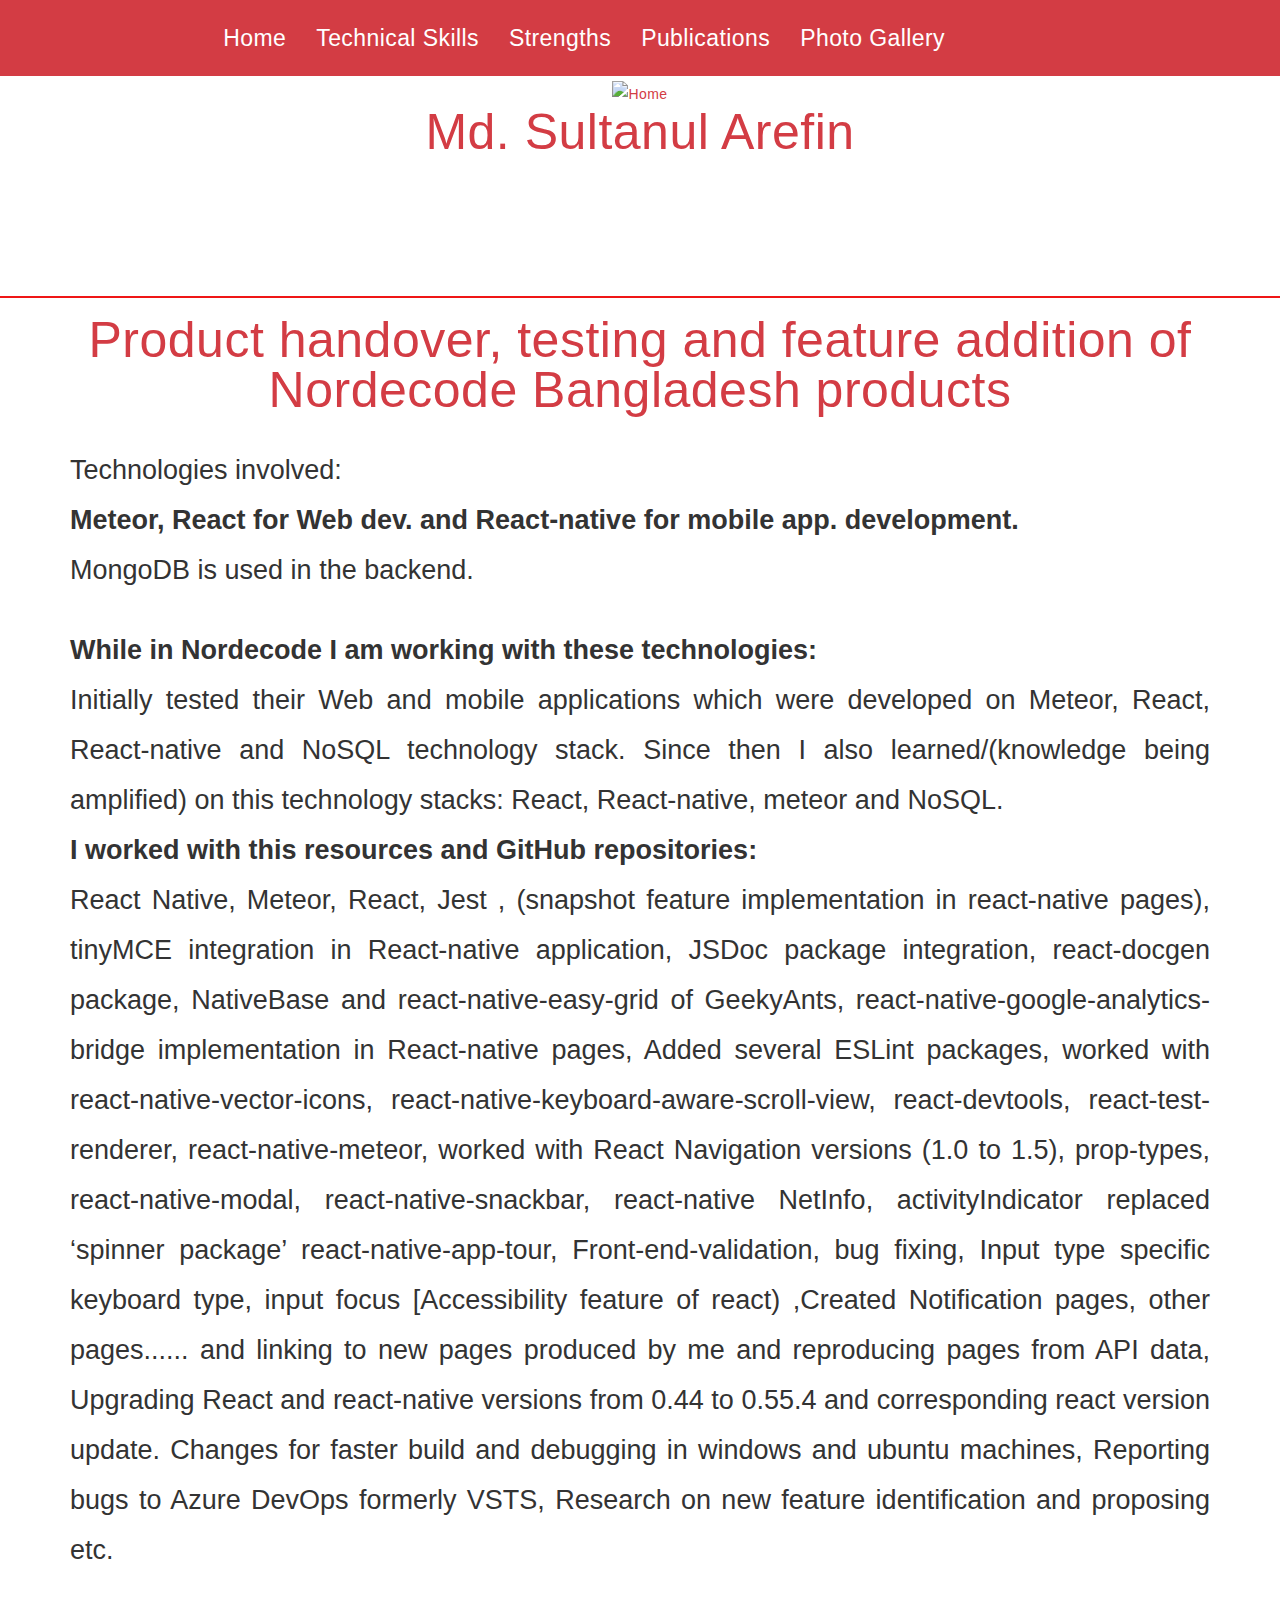
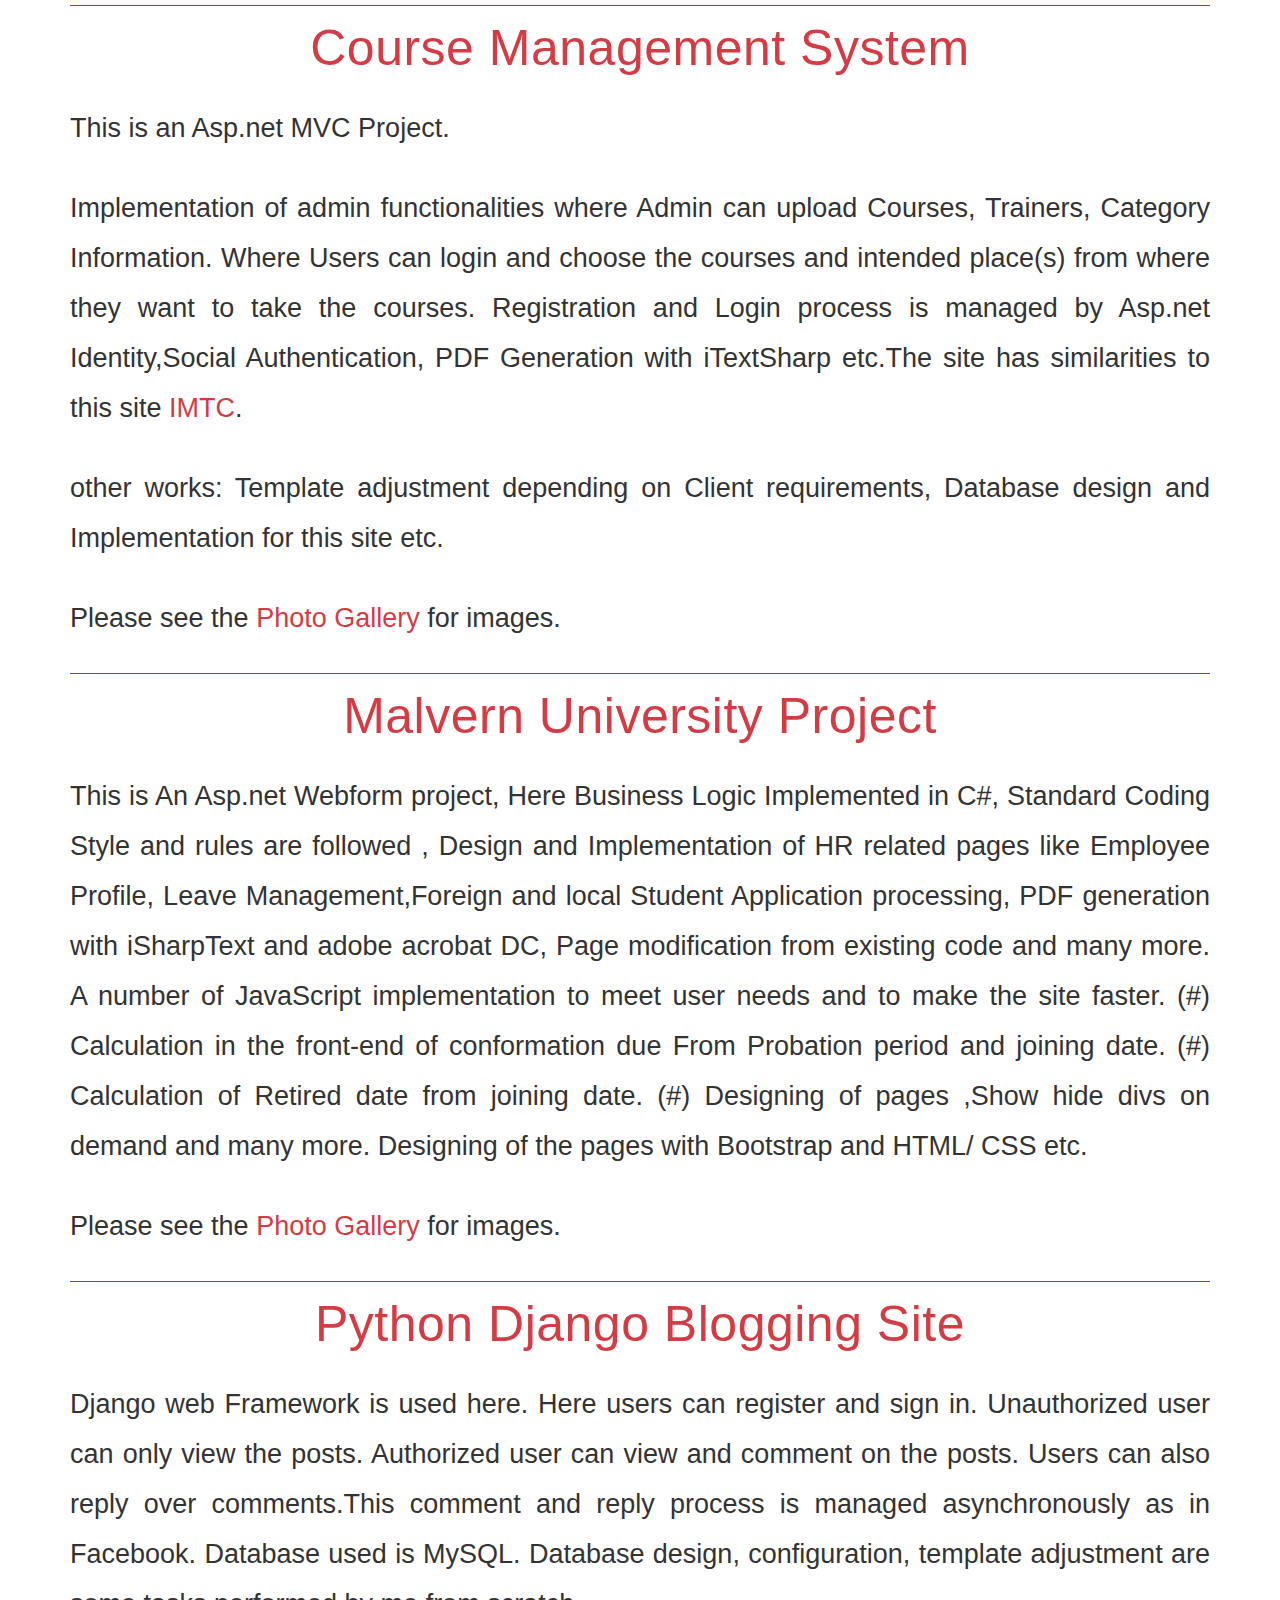
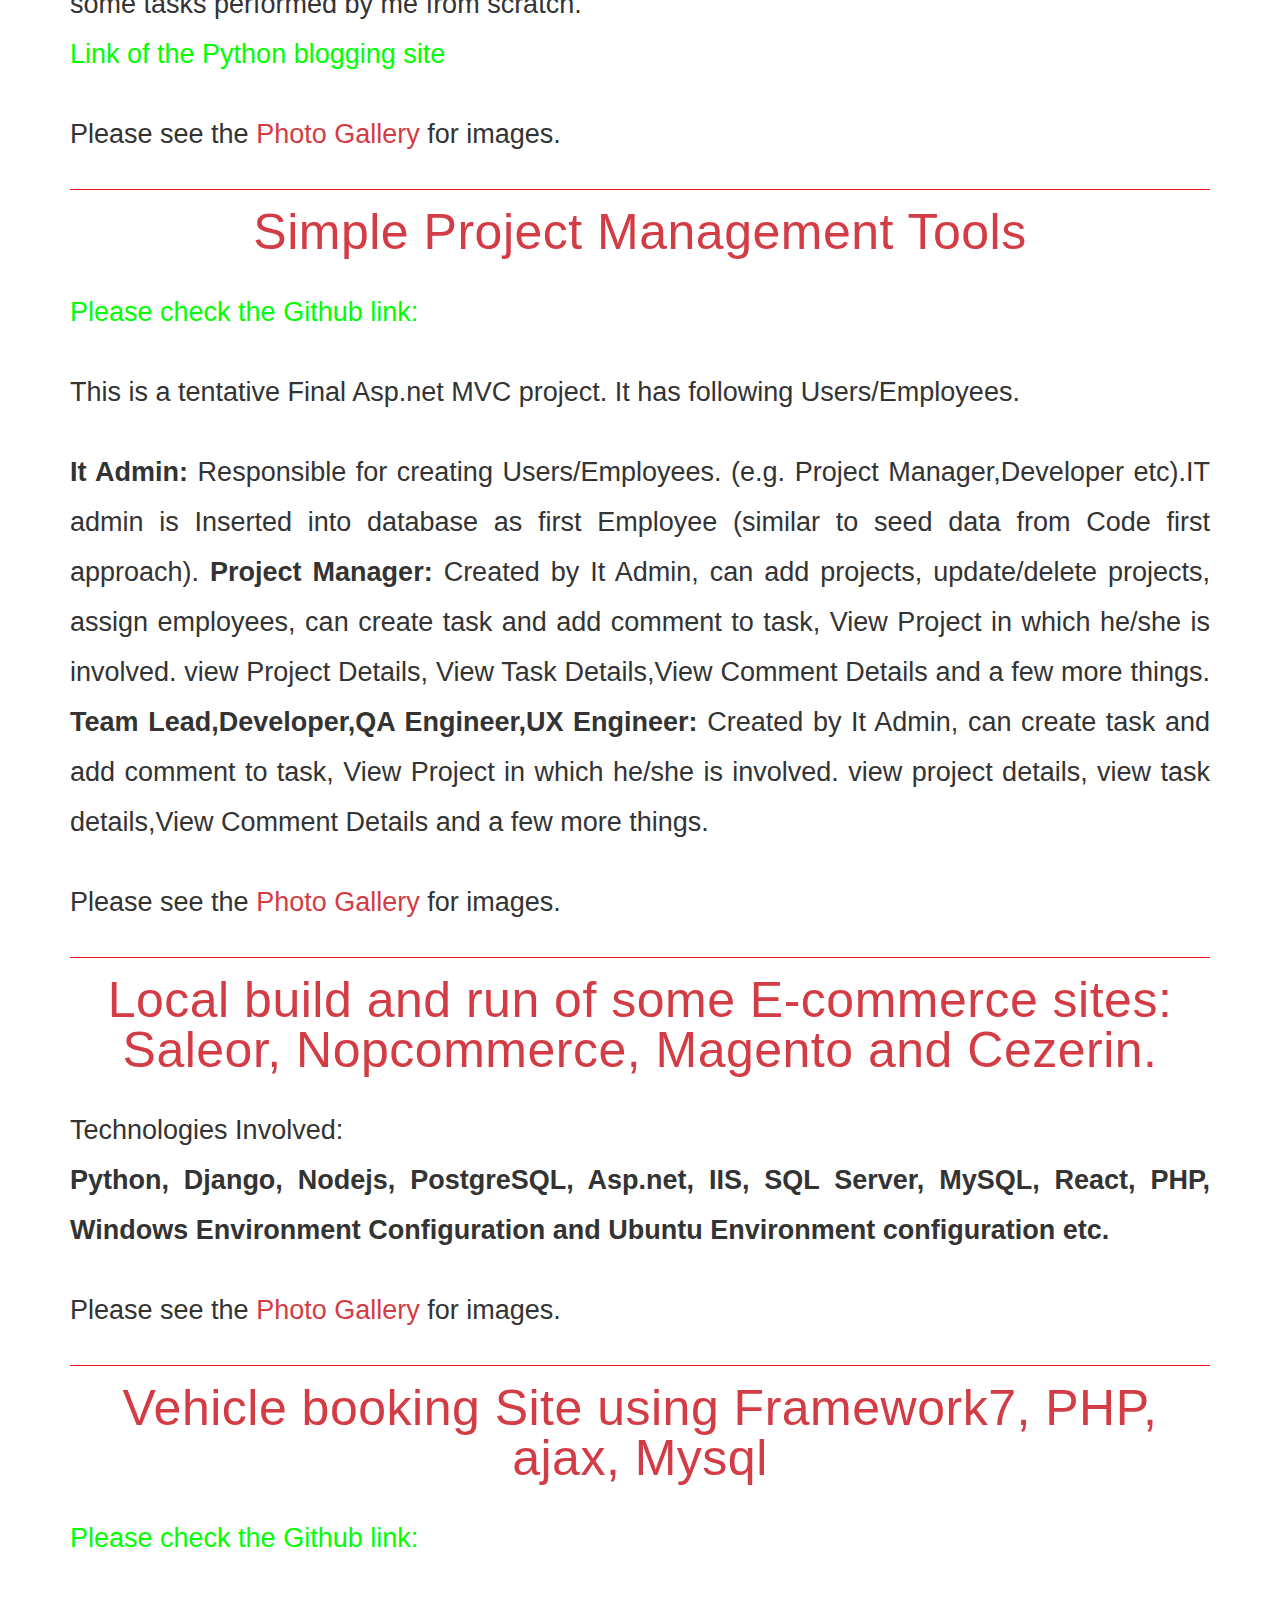
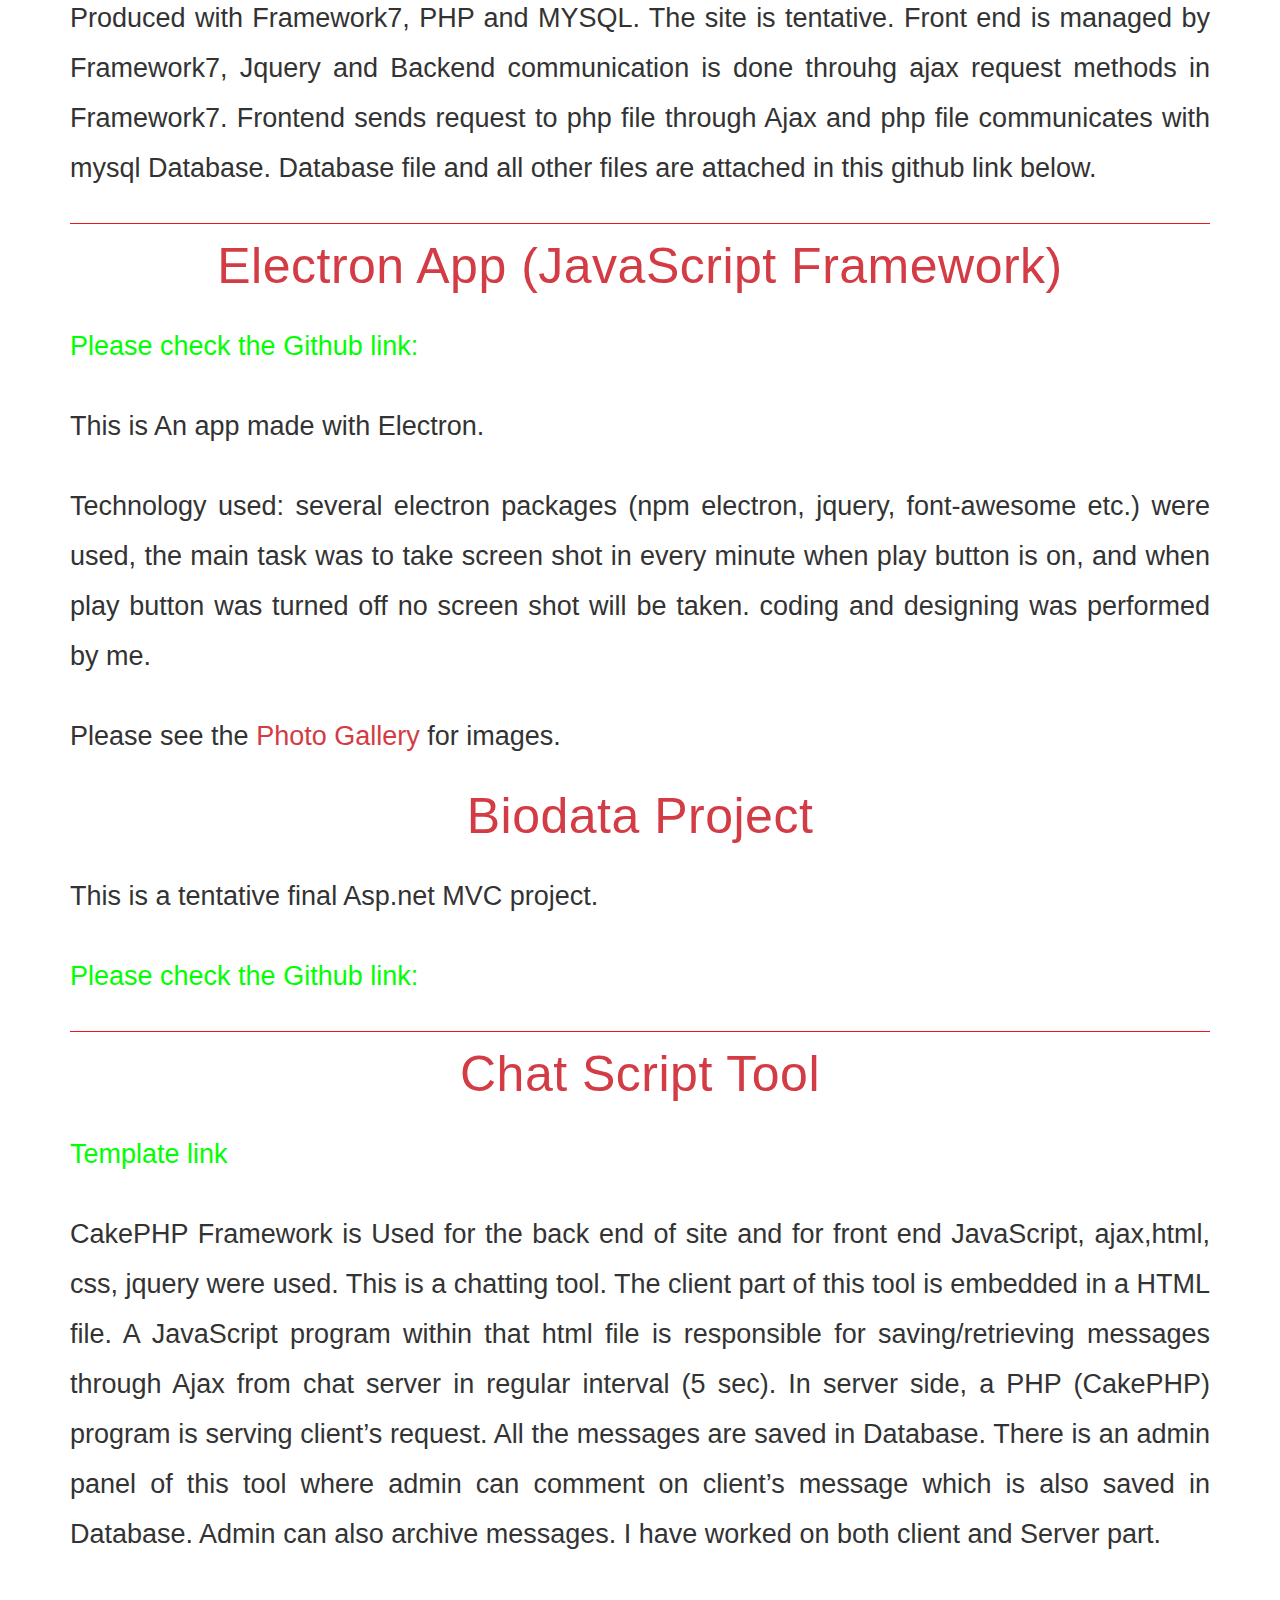
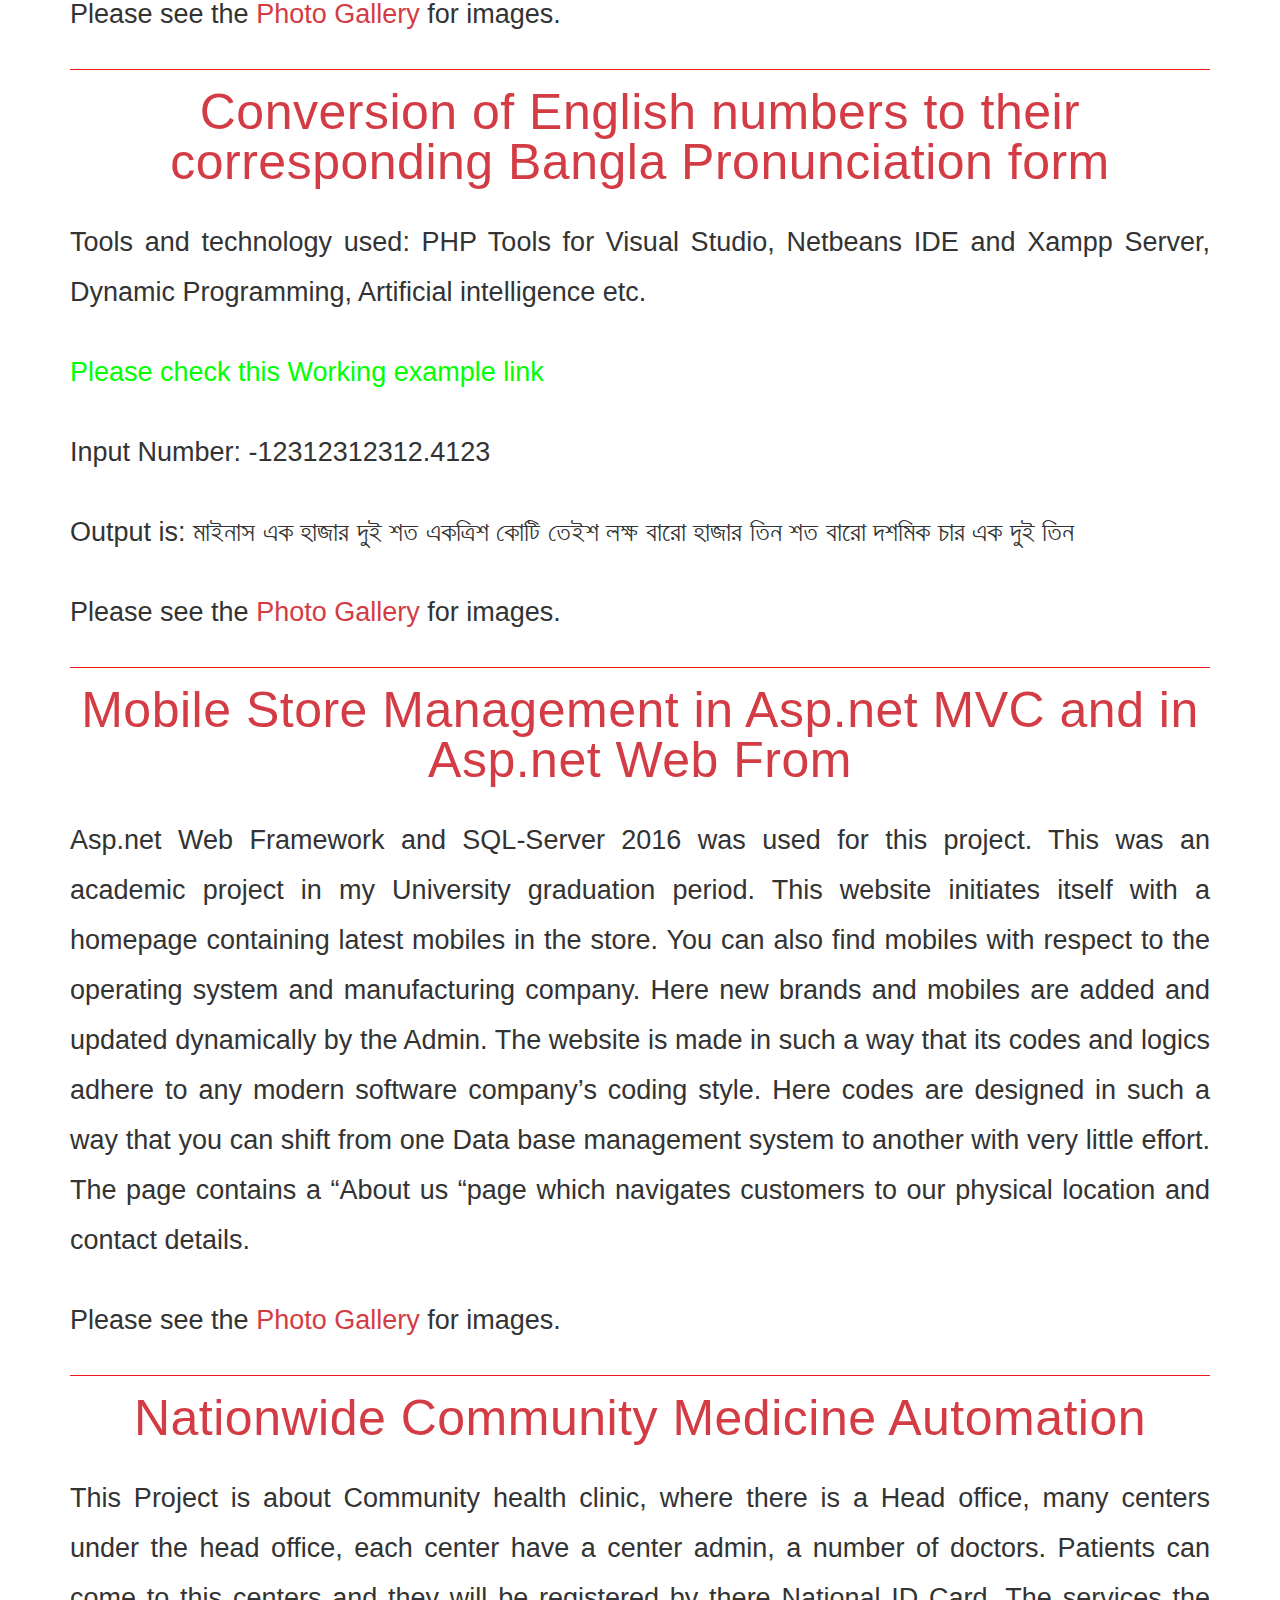
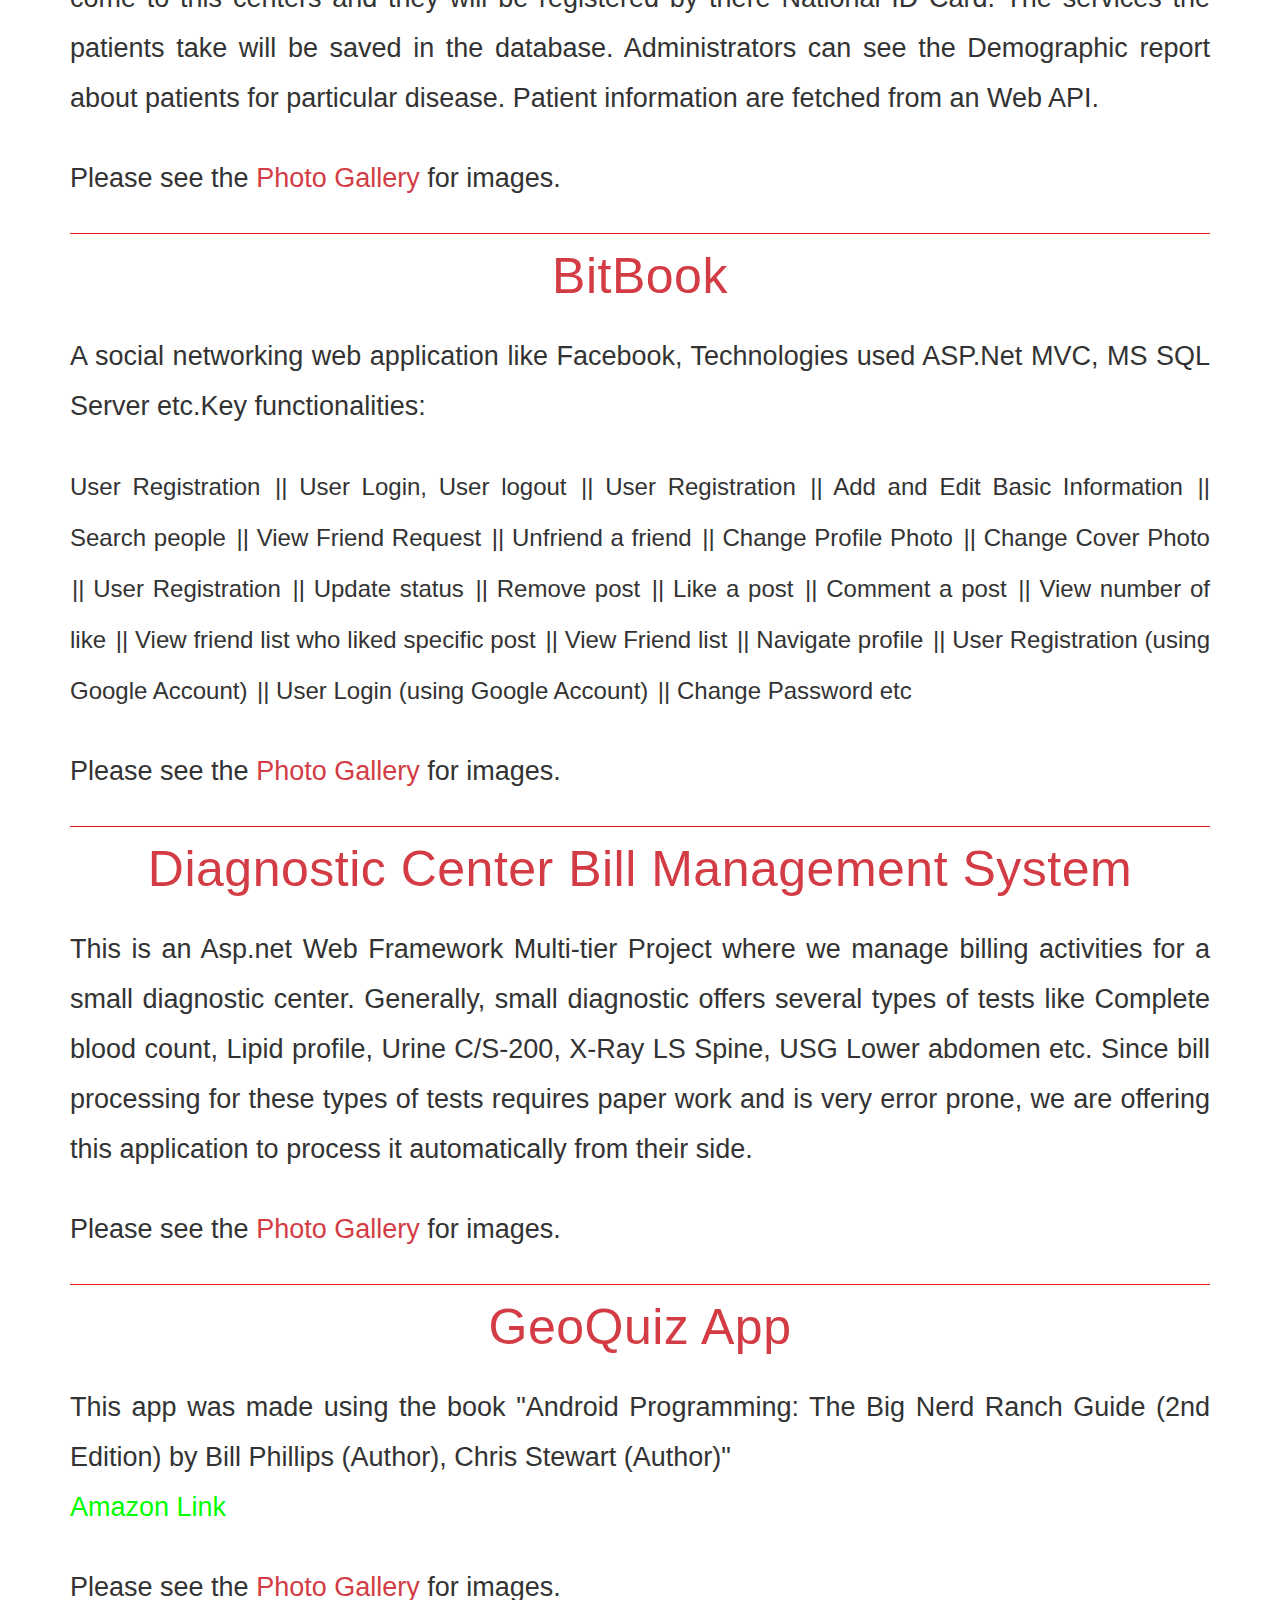
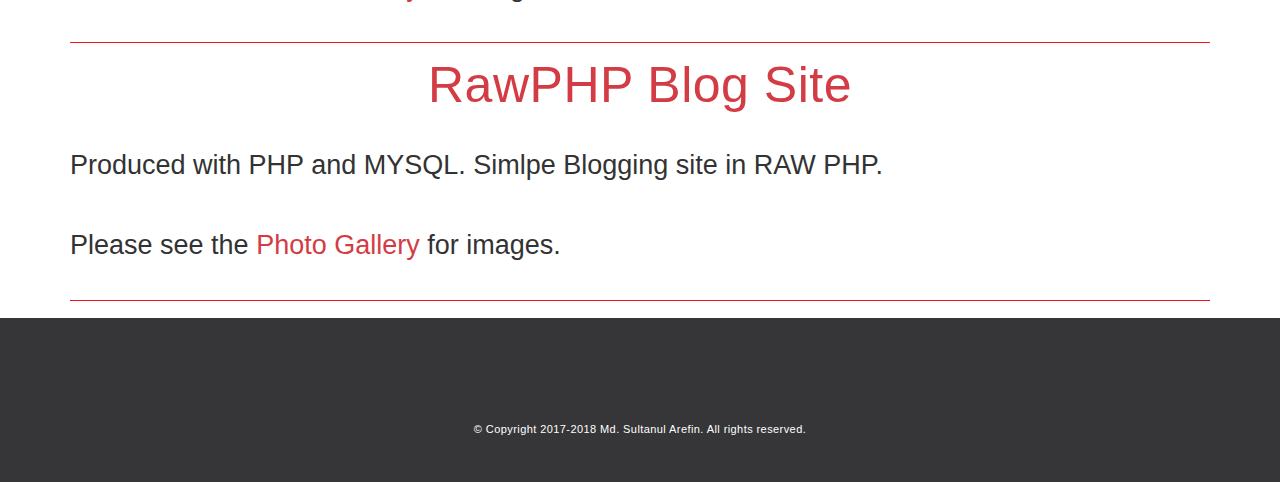
==== commit 840d4d33: "november11" ====
--- a/index.html
+++ b/index.html
@@ -206,36 +206,27 @@
                         </h3>
                         <h3 style="text-align:justify">
                             <b>  While in Nordecode I am working with these technologies: </b>
-                        <br/>Initially tested their Web and mobile applications which were developed on Meteor, React, React-native and mongo dB technology stack.
-                                Since then I also learned React, React-native, meteor and Mongo DB programming.
+                            <br />Initially tested their Web and mobile applications which were developed on Meteor, React, React-native and NoSQL technology stack.
+                            Since then I also learned/(knowledge being amplified) on this technology stacks: React, React-native, meteor and NoSQL.
                             <br />
                             <b>
                                 I worked with this resources and GitHub repositories:
                             </b><br />
-                                React Native, Meteor, React, Jest , (snapshot feature implementation in react-native pages), tinyMCE integration in React-native application,
-                                JSDoc package integration, react-docgen package, NativeBase and react-native-easy-grid of GeekyAnts,
-                                react-native-google-analytics-bridge implementation in React-native pages, Added several  ESLint packages,
-                                worked with react-native-vector-icons, react-native-keyboard-aware-scroll-view, react-devtools,
-                                react-test-renderer, react-native-meteor, worked with React Navigation versions (1.0 to 1.5), prop-types,
-                                react-native-modal, react-native-snackbar, react-native NetInfo, activityIndicator replaced ‘spinner package’
-                                react-native-app-tour, Front-end-validation, bug fixing, Input type specific keyboard type,
-                                input focus [Accessibility feature of react) , Upgrading React and react-native versions from 0.44 to 0.55.4
-                                and corresponding react version update. Changes for faster build and debugging in windows and ubuntu machines,
-                                Reporting bugs to Azure DevOps formerly VSTS, Research on new feature identification and proposing etc.
-
-                            <br />
-
-                            <b>
-                                <a style="color:#00ff00" href="https://nikunzo.com/">Nikunzo.com</a>
-                                
-                                </b>
-                            <br />
-                            <b>
-                                <a style="color:#00ff00" href="https://play.google.com/store/apps/details?id=com.nikunzo">Google Play Store link:</a>
-                                  
-                            </b>
-
-</h3>
+                            React Native, Meteor, React, Jest , (snapshot feature implementation in react-native pages), tinyMCE integration in React-native application,
+                            JSDoc package integration, react-docgen package, NativeBase and react-native-easy-grid of GeekyAnts,
+                            react-native-google-analytics-bridge implementation in React-native pages, Added several  ESLint packages,
+                            worked with react-native-vector-icons, react-native-keyboard-aware-scroll-view, react-devtools,
+                            react-test-renderer, react-native-meteor, worked with React Navigation versions (1.0 to 1.5), prop-types,
+                            react-native-modal, react-native-snackbar, react-native NetInfo, activityIndicator replaced ‘spinner package’
+                            react-native-app-tour, Front-end-validation, bug fixing, Input type specific keyboard type,
+                            input focus [Accessibility feature of react) ,Created Notification pages, other pages...... and
+                            linking to new pages produced by me and reproducing  
+                            pages from API data, Upgrading React and react-native versions from 0.44 to 0.55.4
+                            and corresponding react version update. Changes for faster build and debugging in windows and ubuntu machines,
+                            Reporting bugs to Azure DevOps formerly VSTS, Research on new feature identification and proposing etc.
+
+                            <br />
+                        </h3>
 
 
                     </div>
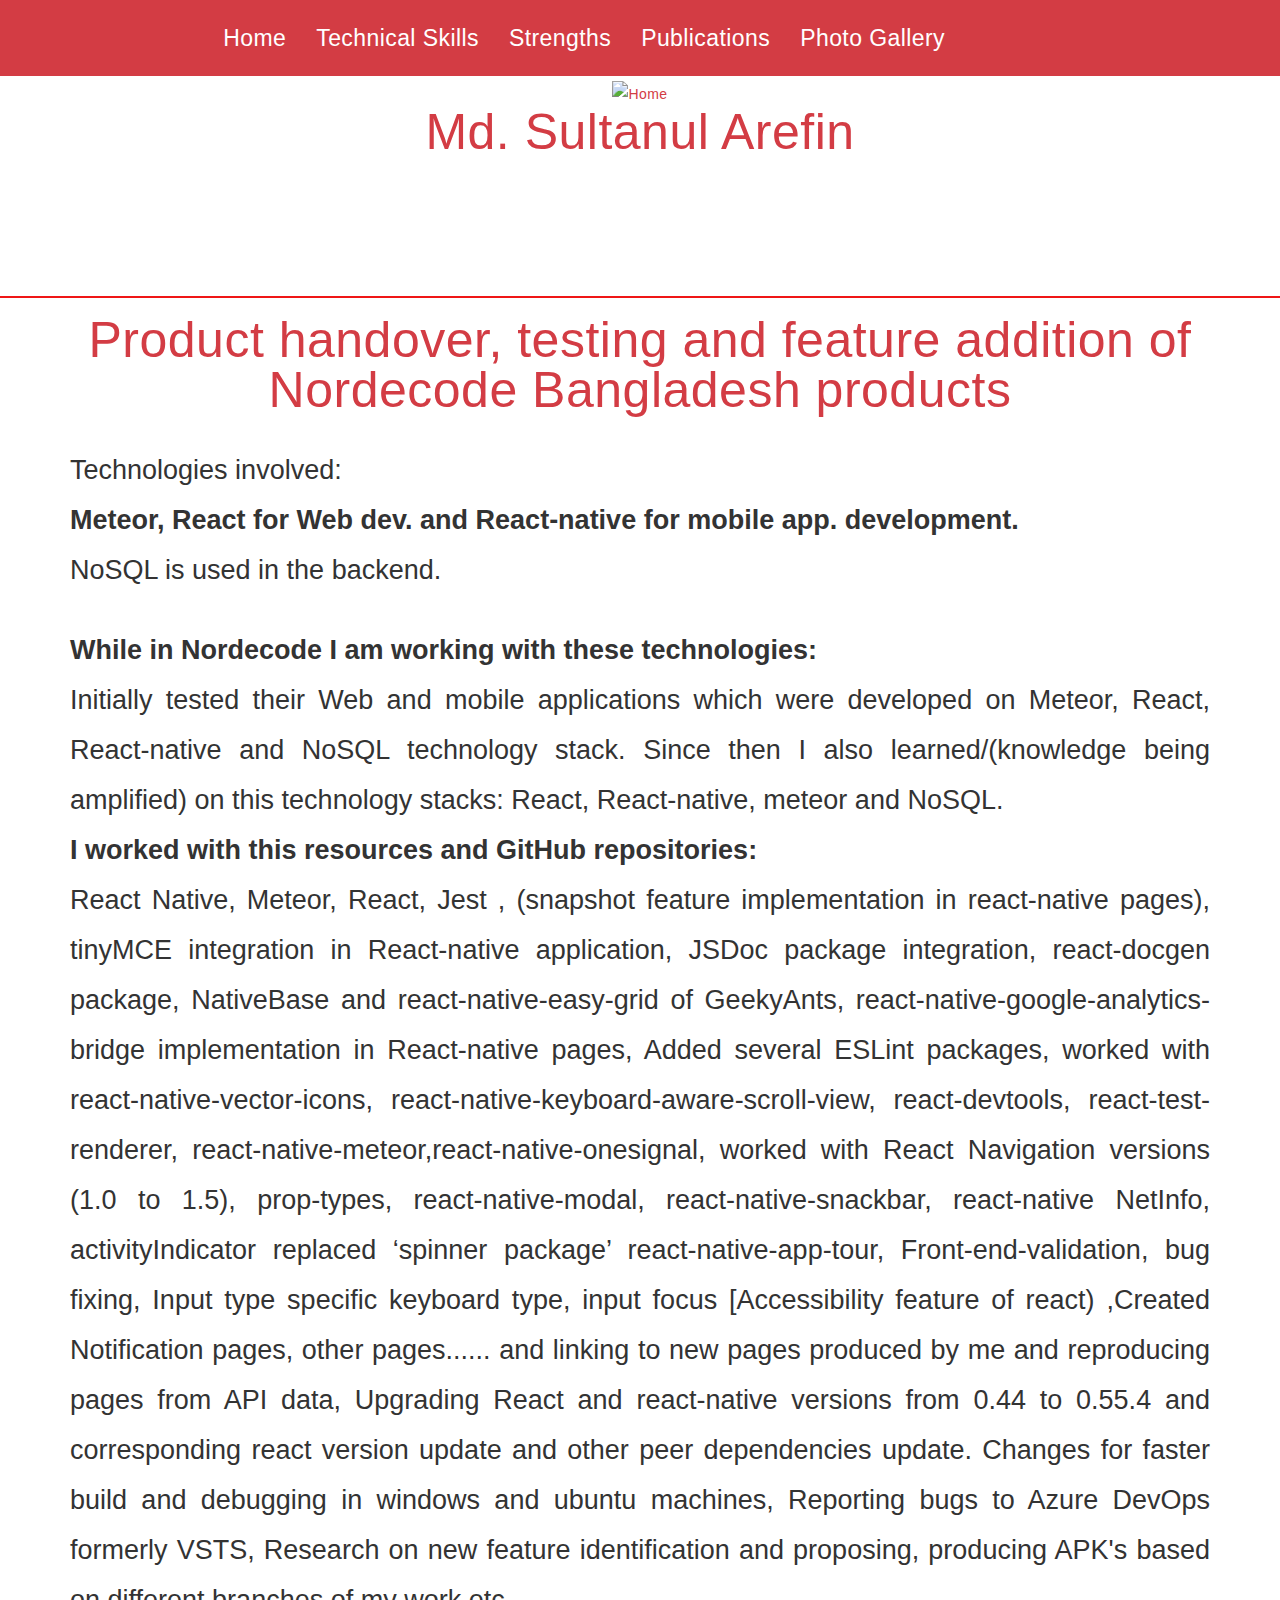
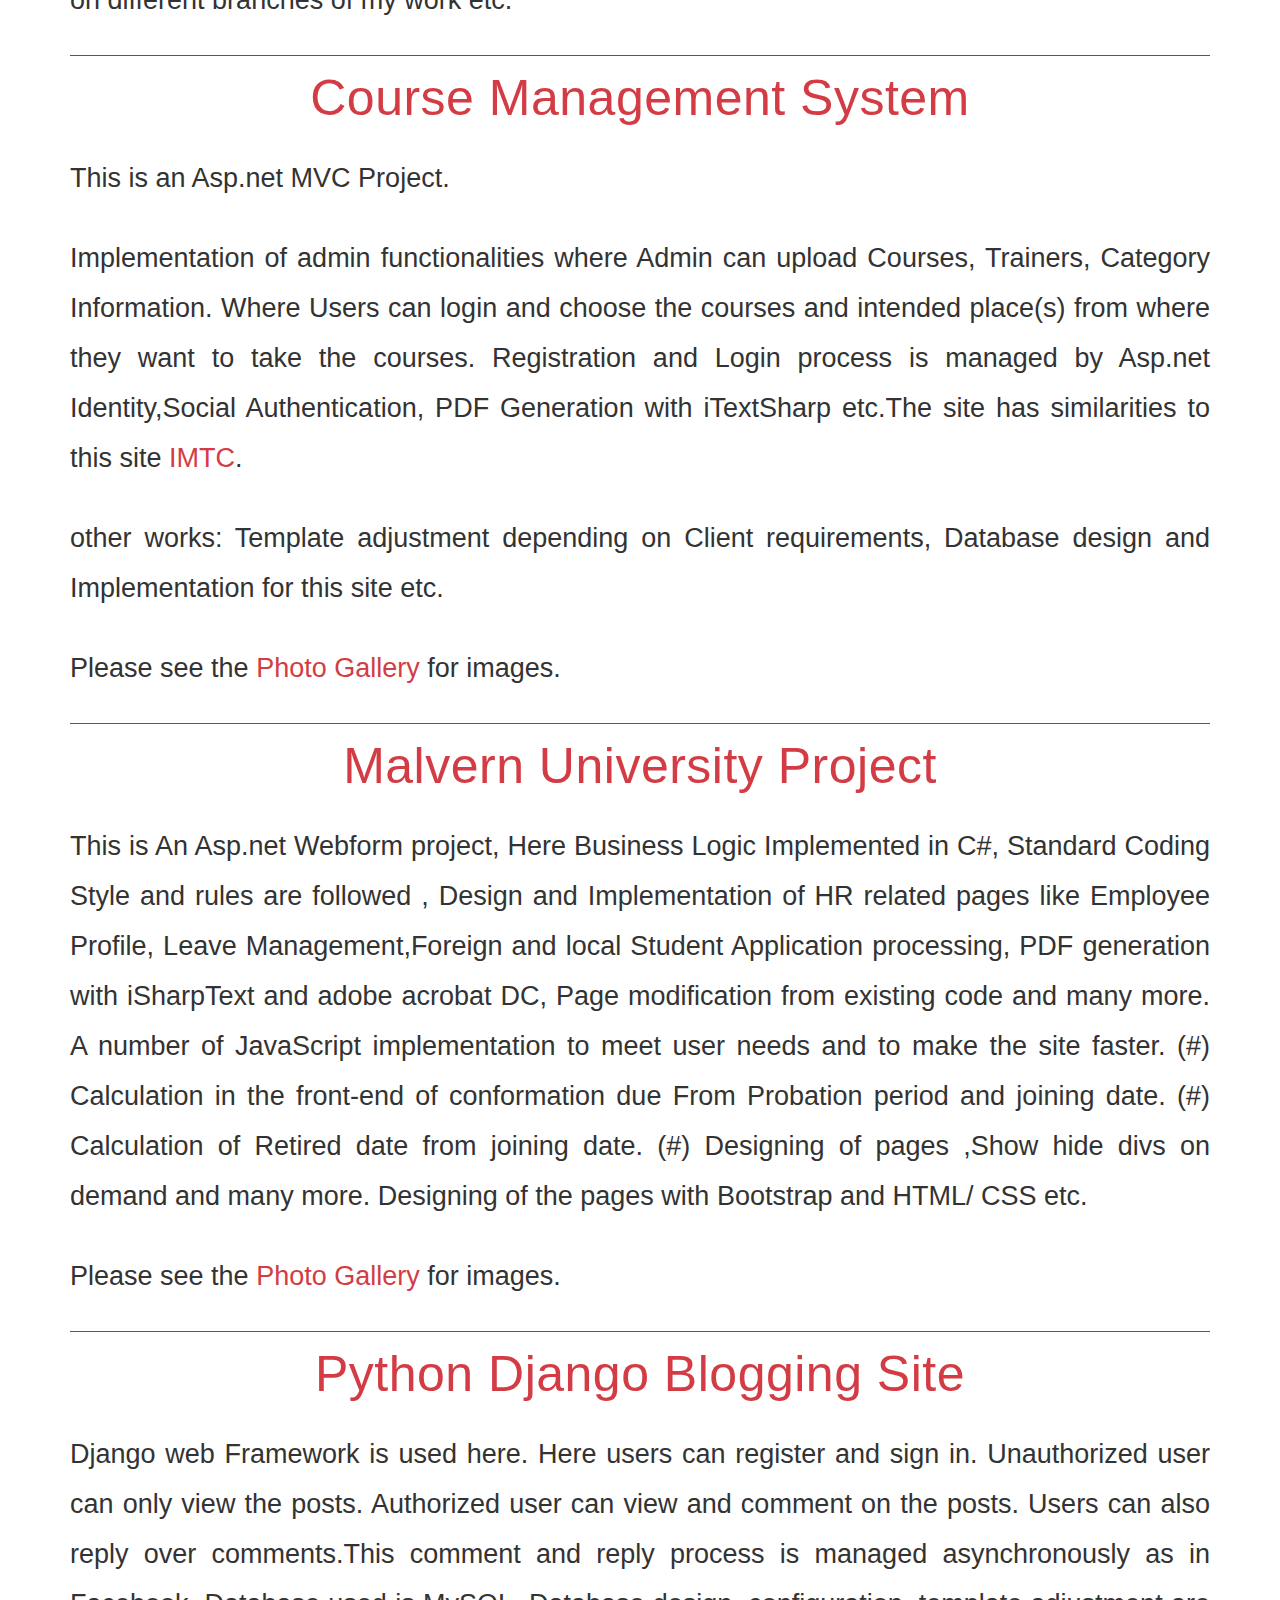
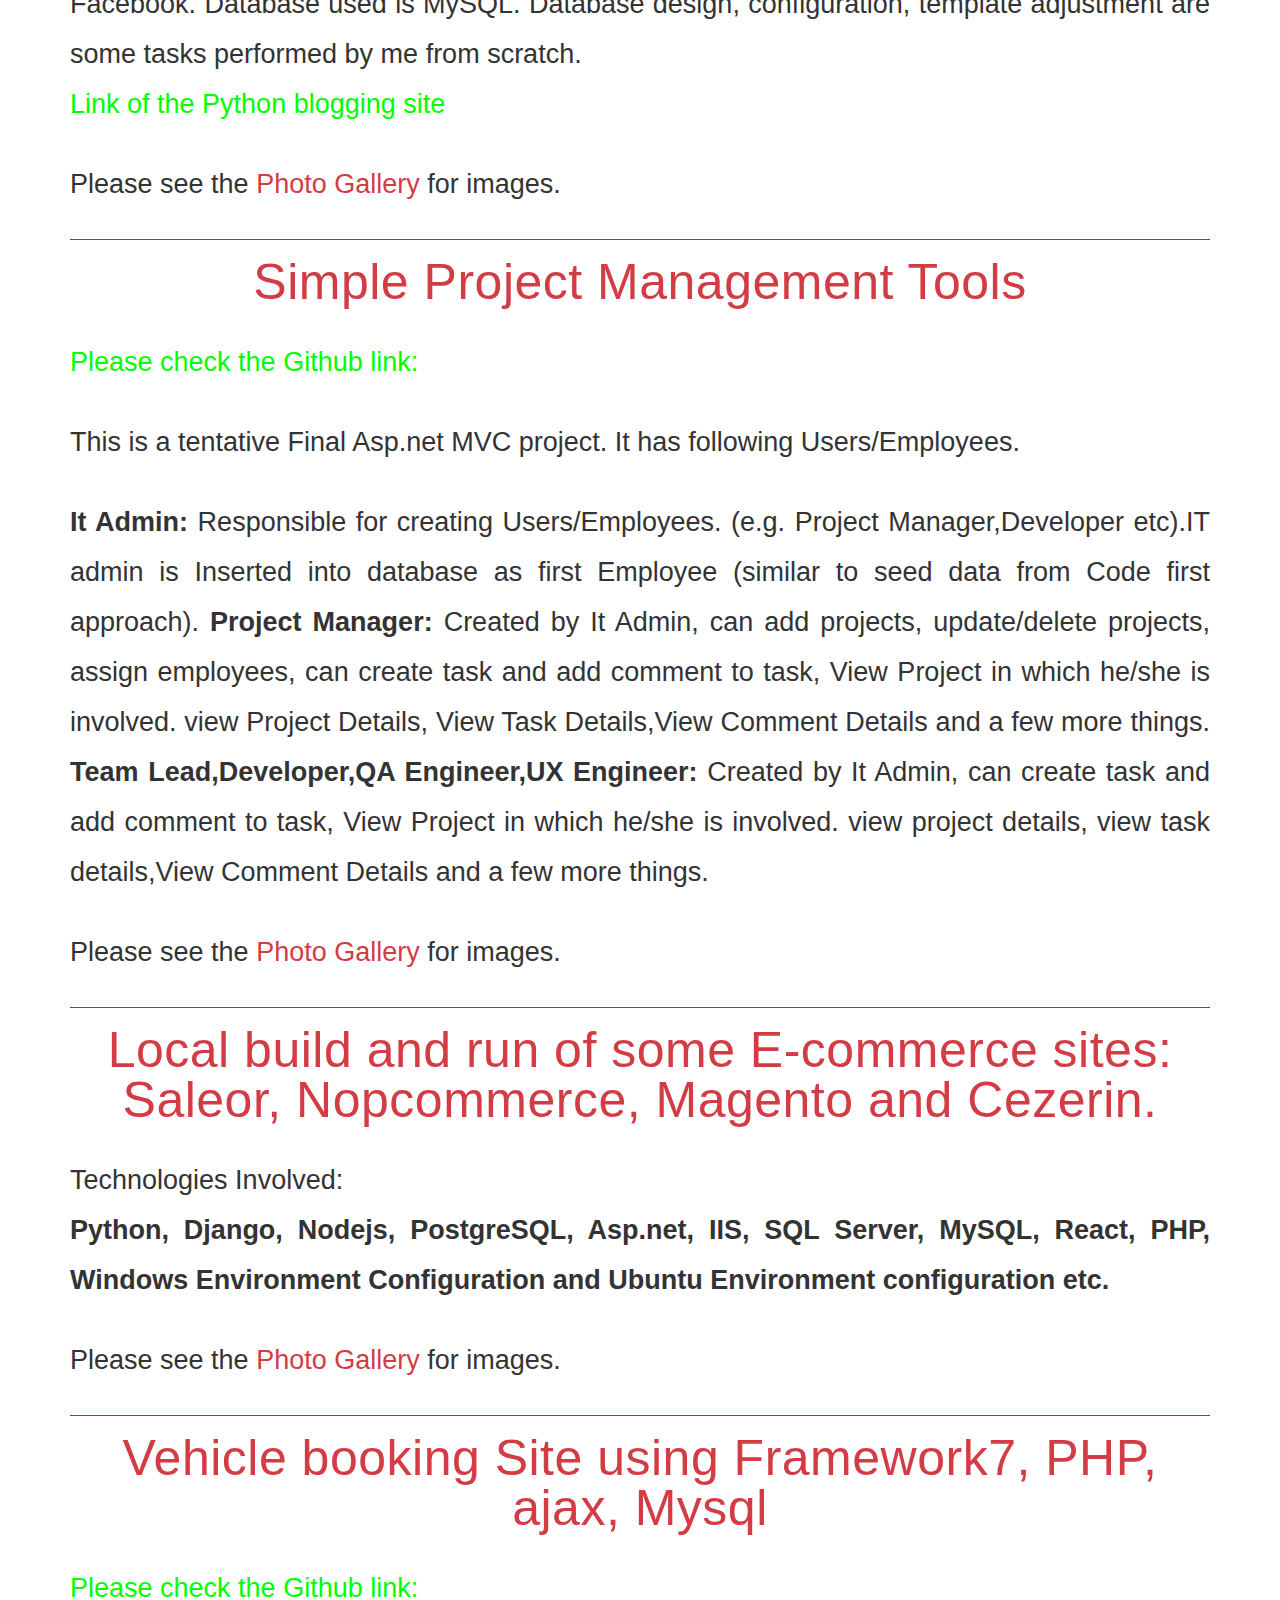
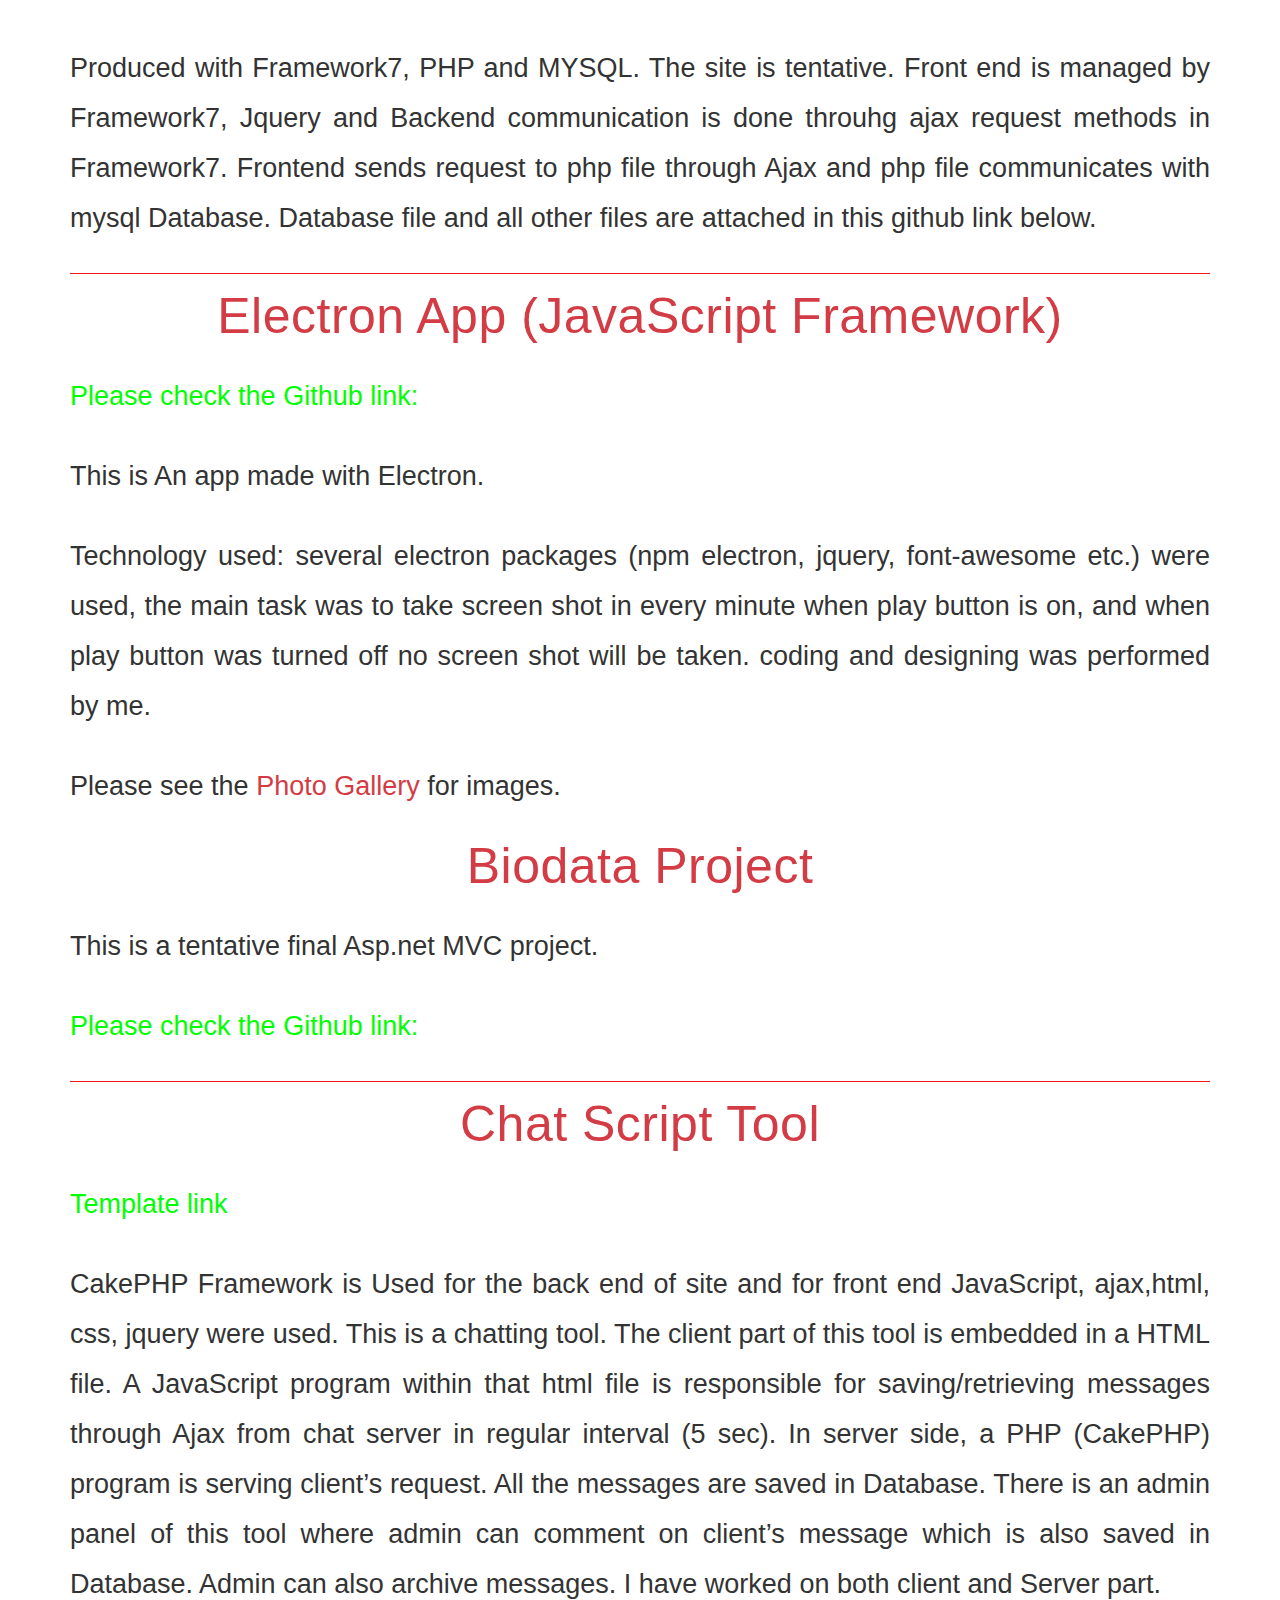
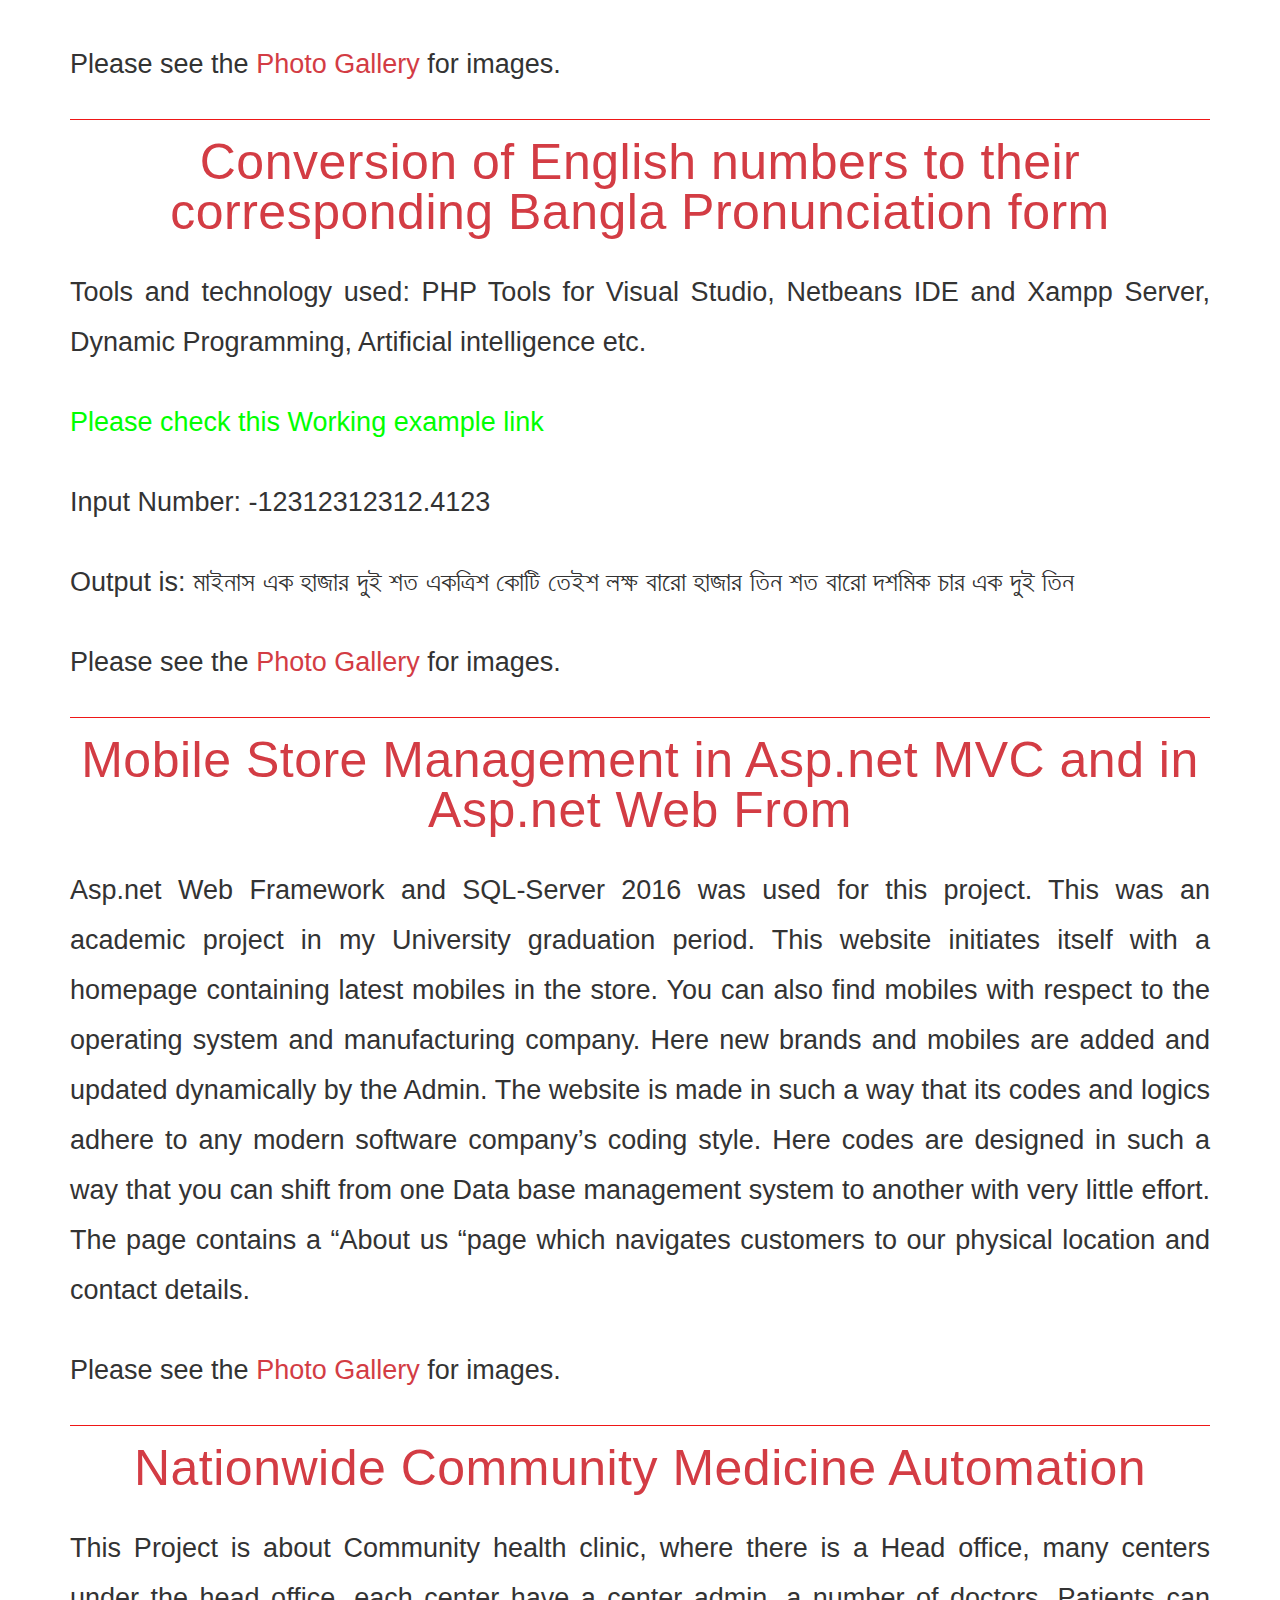
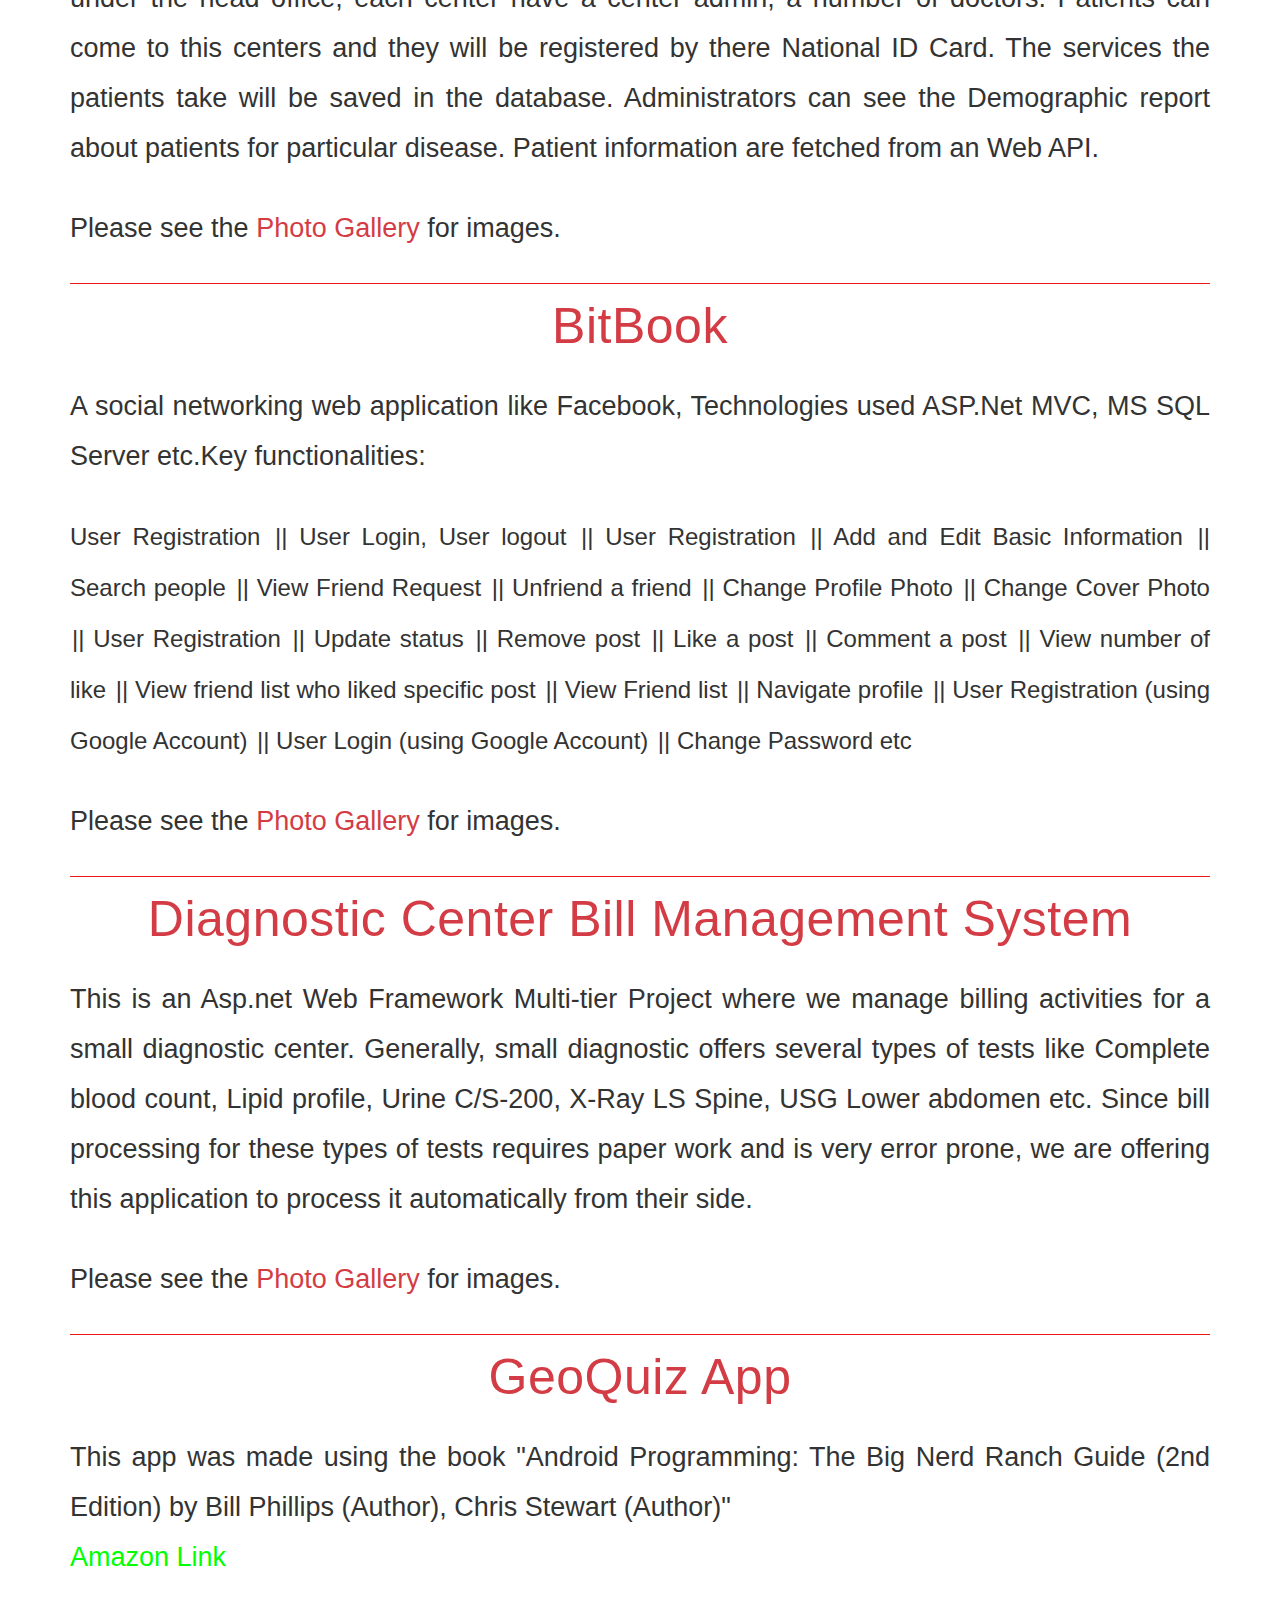
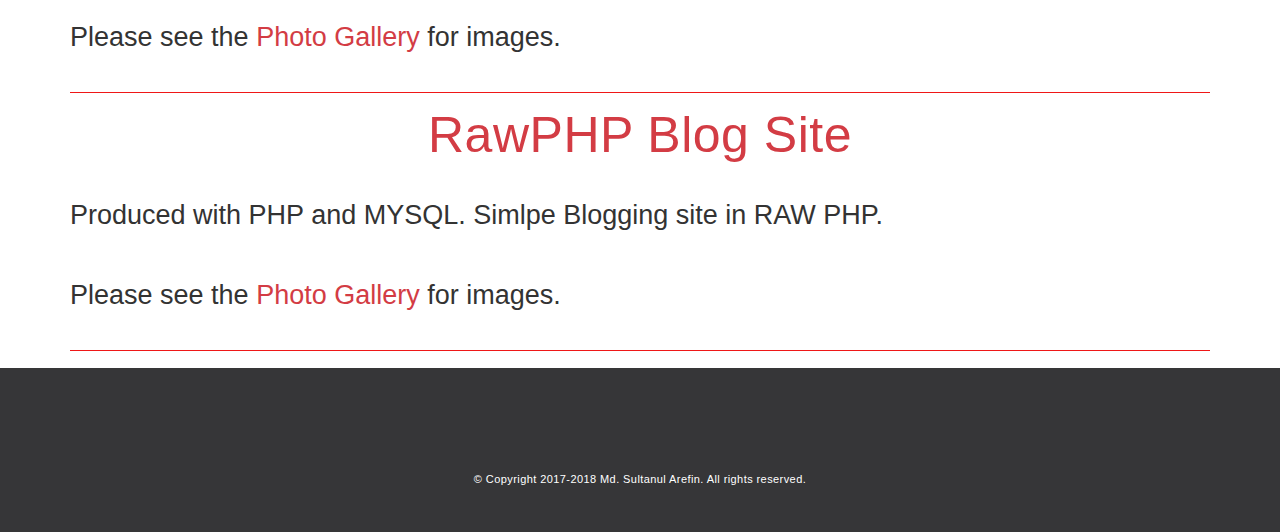
==== commit 92da717e: "November21" ====
--- a/index.html
+++ b/index.html
@@ -49,7 +49,7 @@
         }
     </style>
 
-    <link rel="icon" type="image/png" href="./icons/favicon.png">
+    <!--<link rel="icon" type="image/png" href="./icons/favicon.png">-->
 </head>
 <body>
     <header class="nav-down">
@@ -201,7 +201,7 @@
                         <h3 style="text-align:justify">
                             Technologies involved:<br /> <b> Meteor, React for Web dev. and React-native for mobile app. development.</b>
                             <br />
-                            MongoDB is used in the backend.
+                            NoSQL is used in the backend.
 
                         </h3>
                         <h3 style="text-align:justify">
@@ -216,14 +216,15 @@
                             JSDoc package integration, react-docgen package, NativeBase and react-native-easy-grid of GeekyAnts,
                             react-native-google-analytics-bridge implementation in React-native pages, Added several  ESLint packages,
                             worked with react-native-vector-icons, react-native-keyboard-aware-scroll-view, react-devtools,
-                            react-test-renderer, react-native-meteor, worked with React Navigation versions (1.0 to 1.5), prop-types,
+                            react-test-renderer, react-native-meteor,react-native-onesignal, worked with React Navigation versions (1.0 to 1.5), prop-types,
                             react-native-modal, react-native-snackbar, react-native NetInfo, activityIndicator replaced ‘spinner package’
                             react-native-app-tour, Front-end-validation, bug fixing, Input type specific keyboard type,
                             input focus [Accessibility feature of react) ,Created Notification pages, other pages...... and
                             linking to new pages produced by me and reproducing  
                             pages from API data, Upgrading React and react-native versions from 0.44 to 0.55.4
-                            and corresponding react version update. Changes for faster build and debugging in windows and ubuntu machines,
-                            Reporting bugs to Azure DevOps formerly VSTS, Research on new feature identification and proposing etc.
+                            and corresponding react version update and other peer dependencies update. Changes for faster build and debugging in windows and ubuntu machines,
+                            Reporting bugs to Azure DevOps formerly VSTS, Research on new feature identification and proposing, producing APK's based on different branches 
+                            of my work etc.
 
                             <br />
                         </h3>
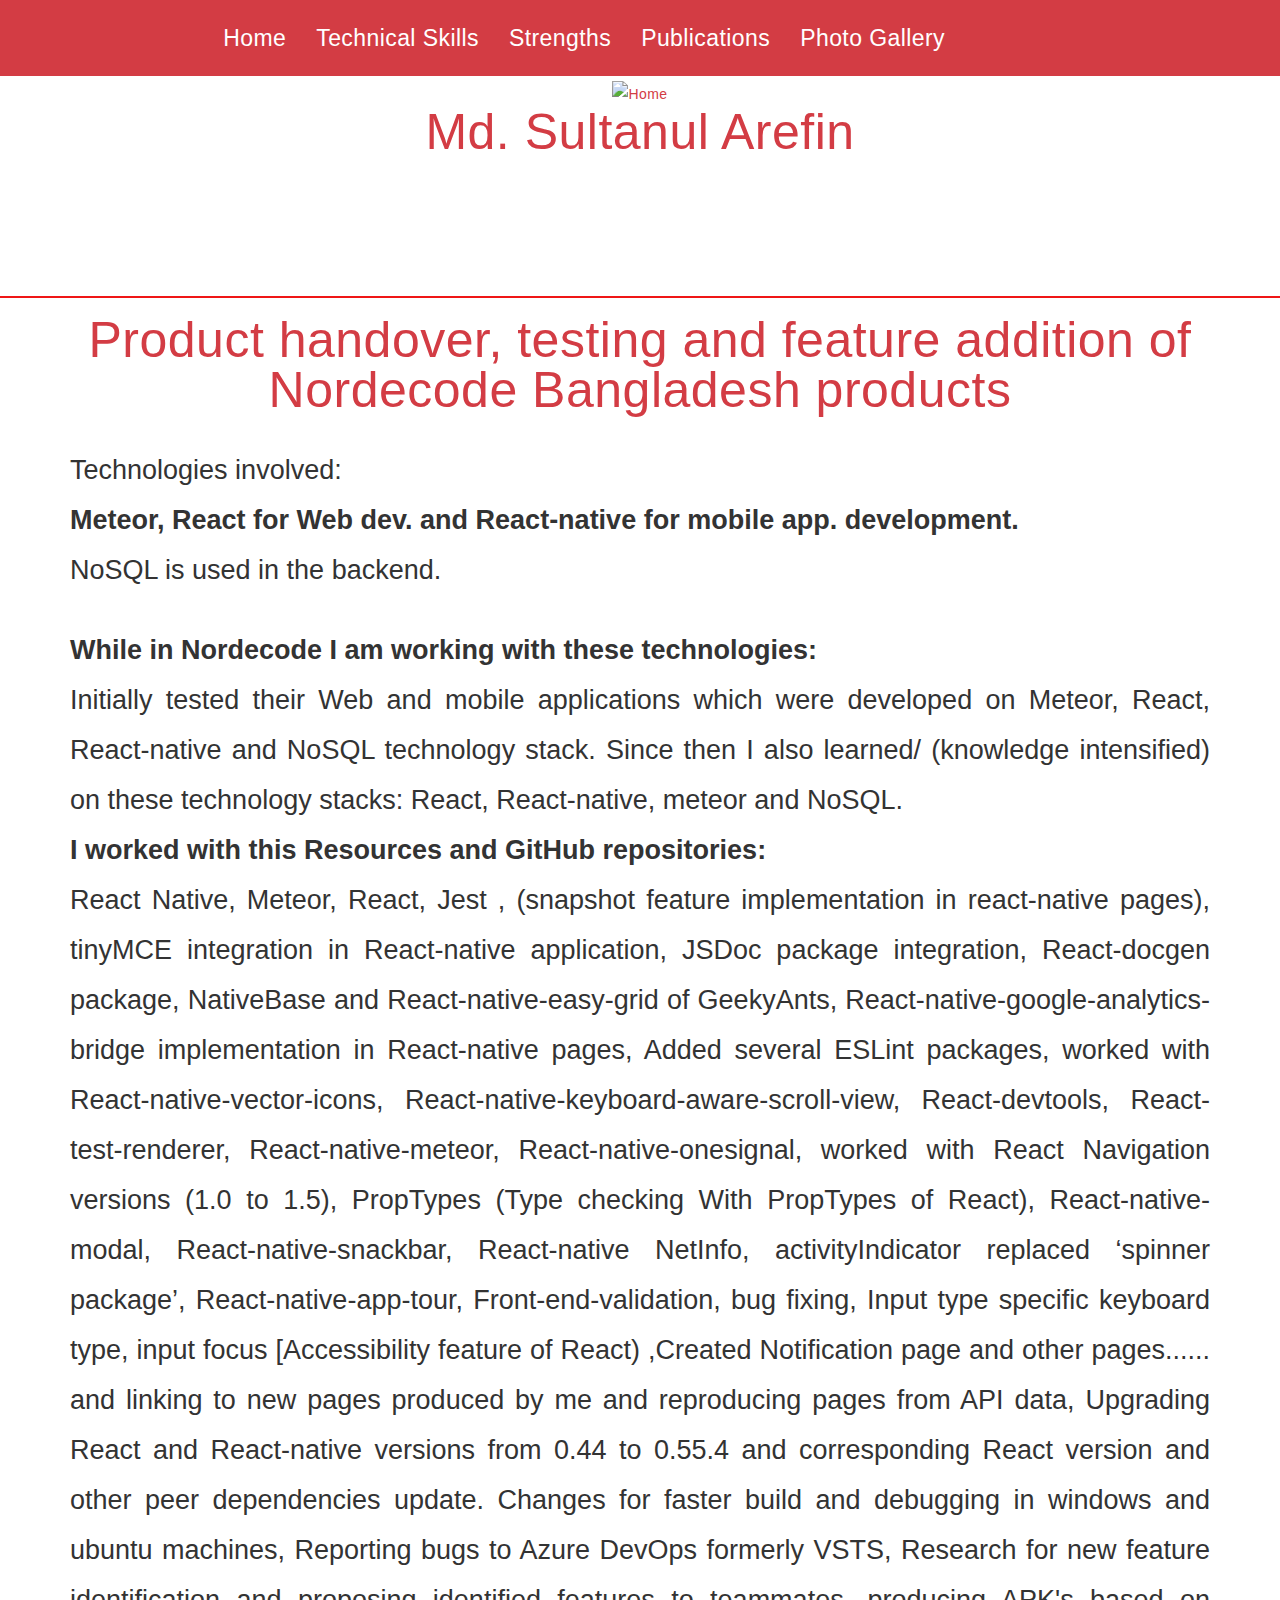
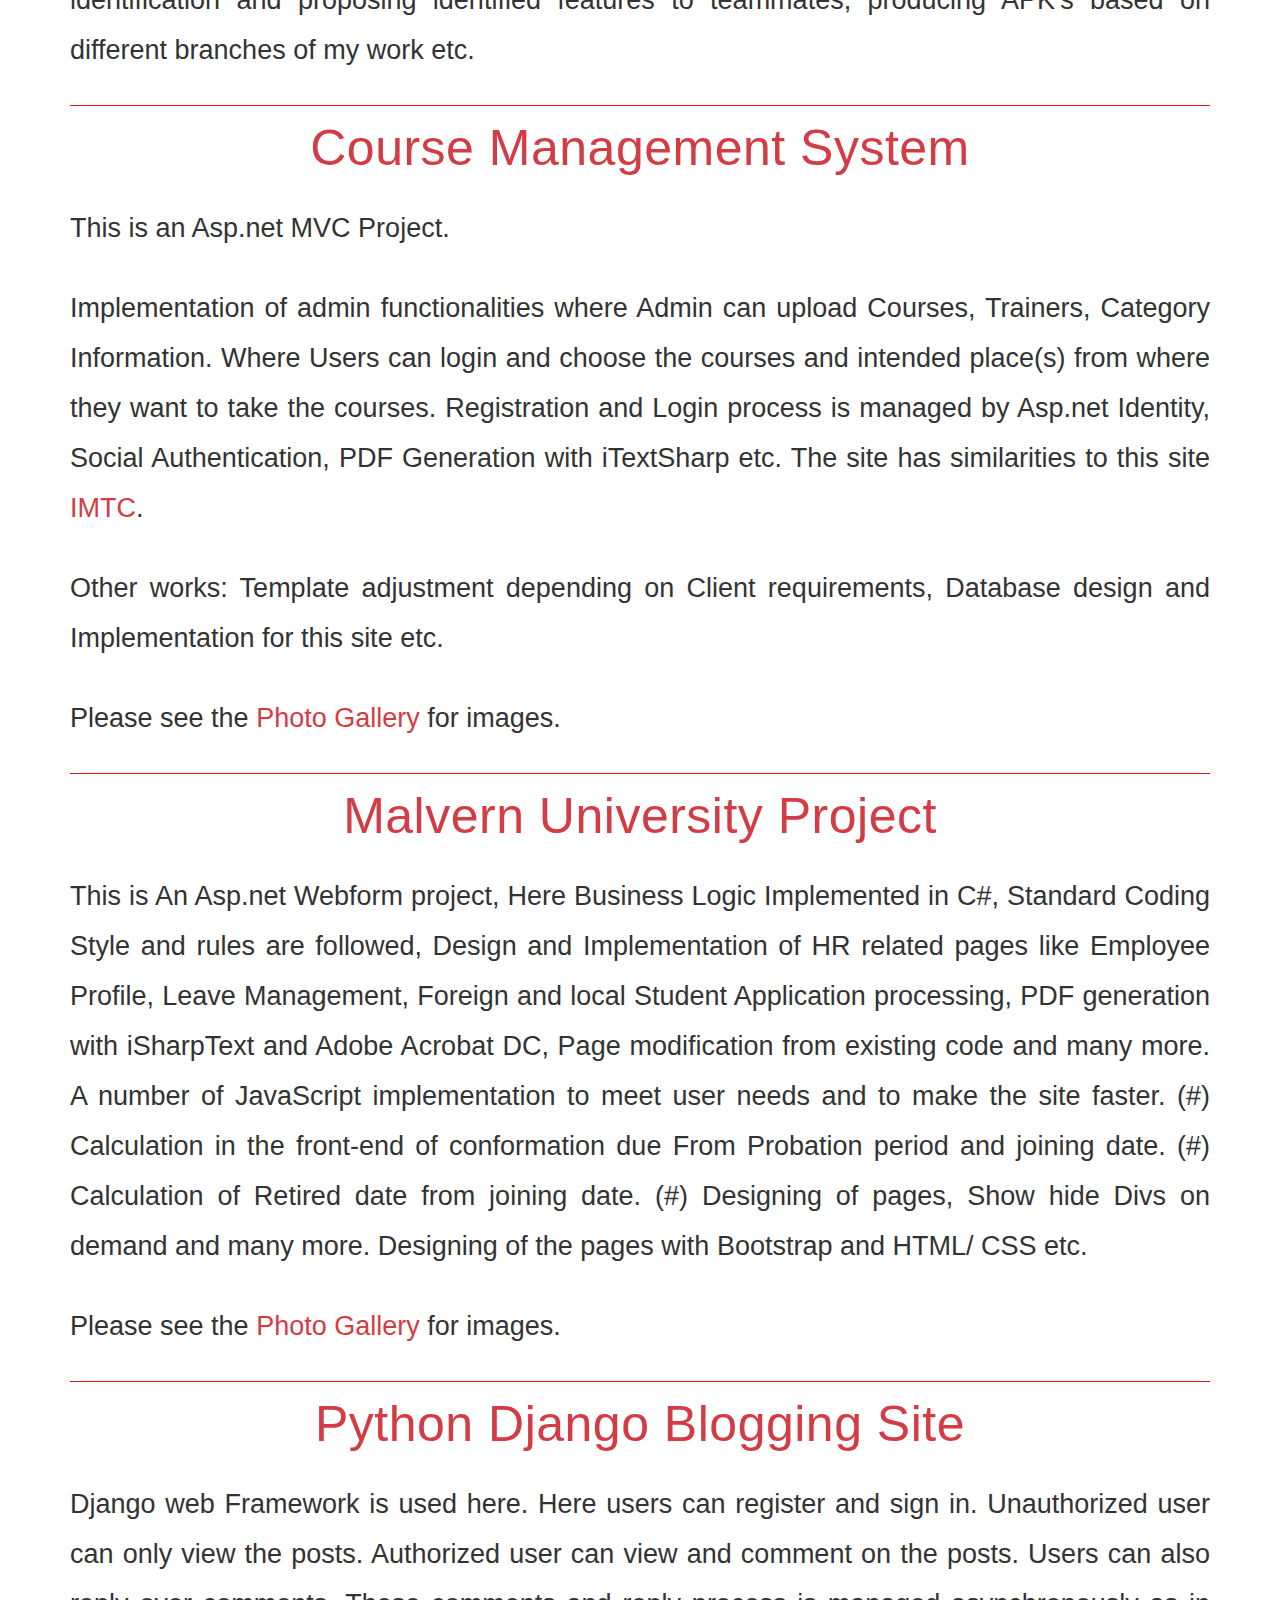
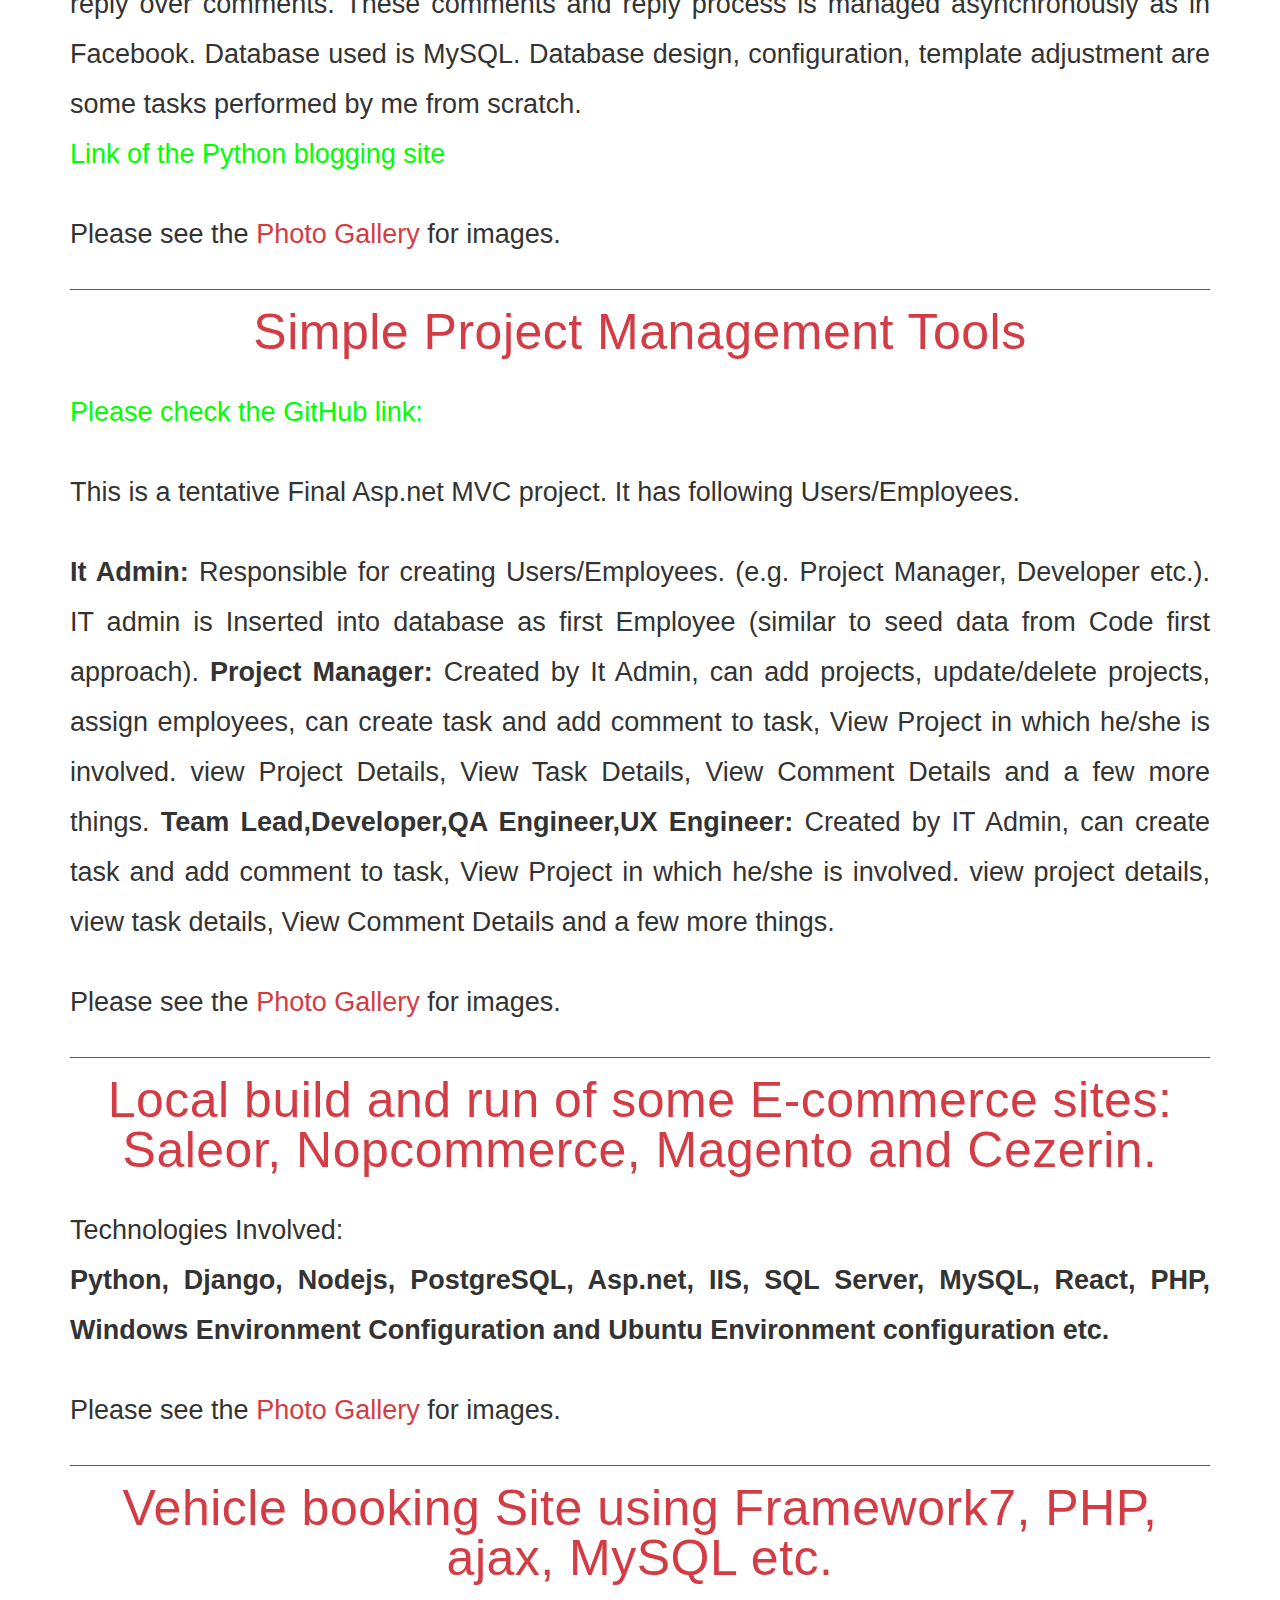
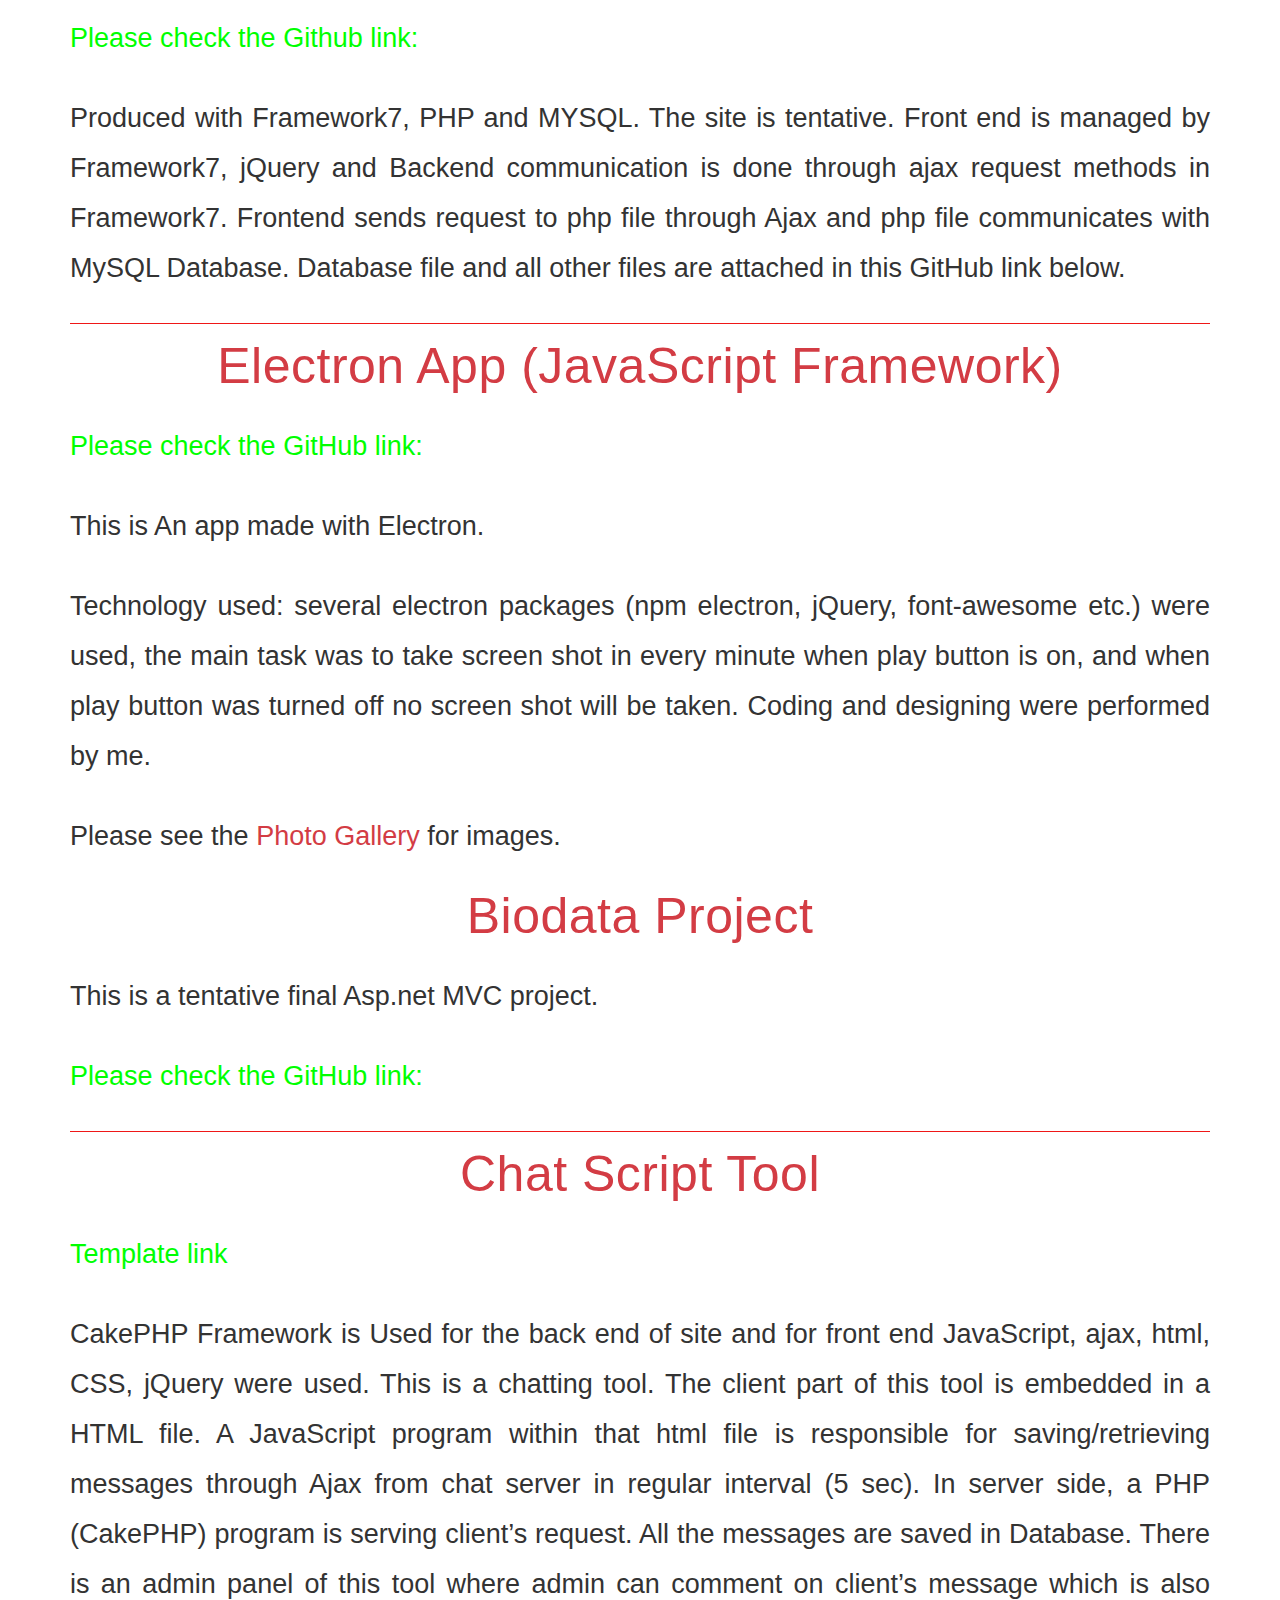
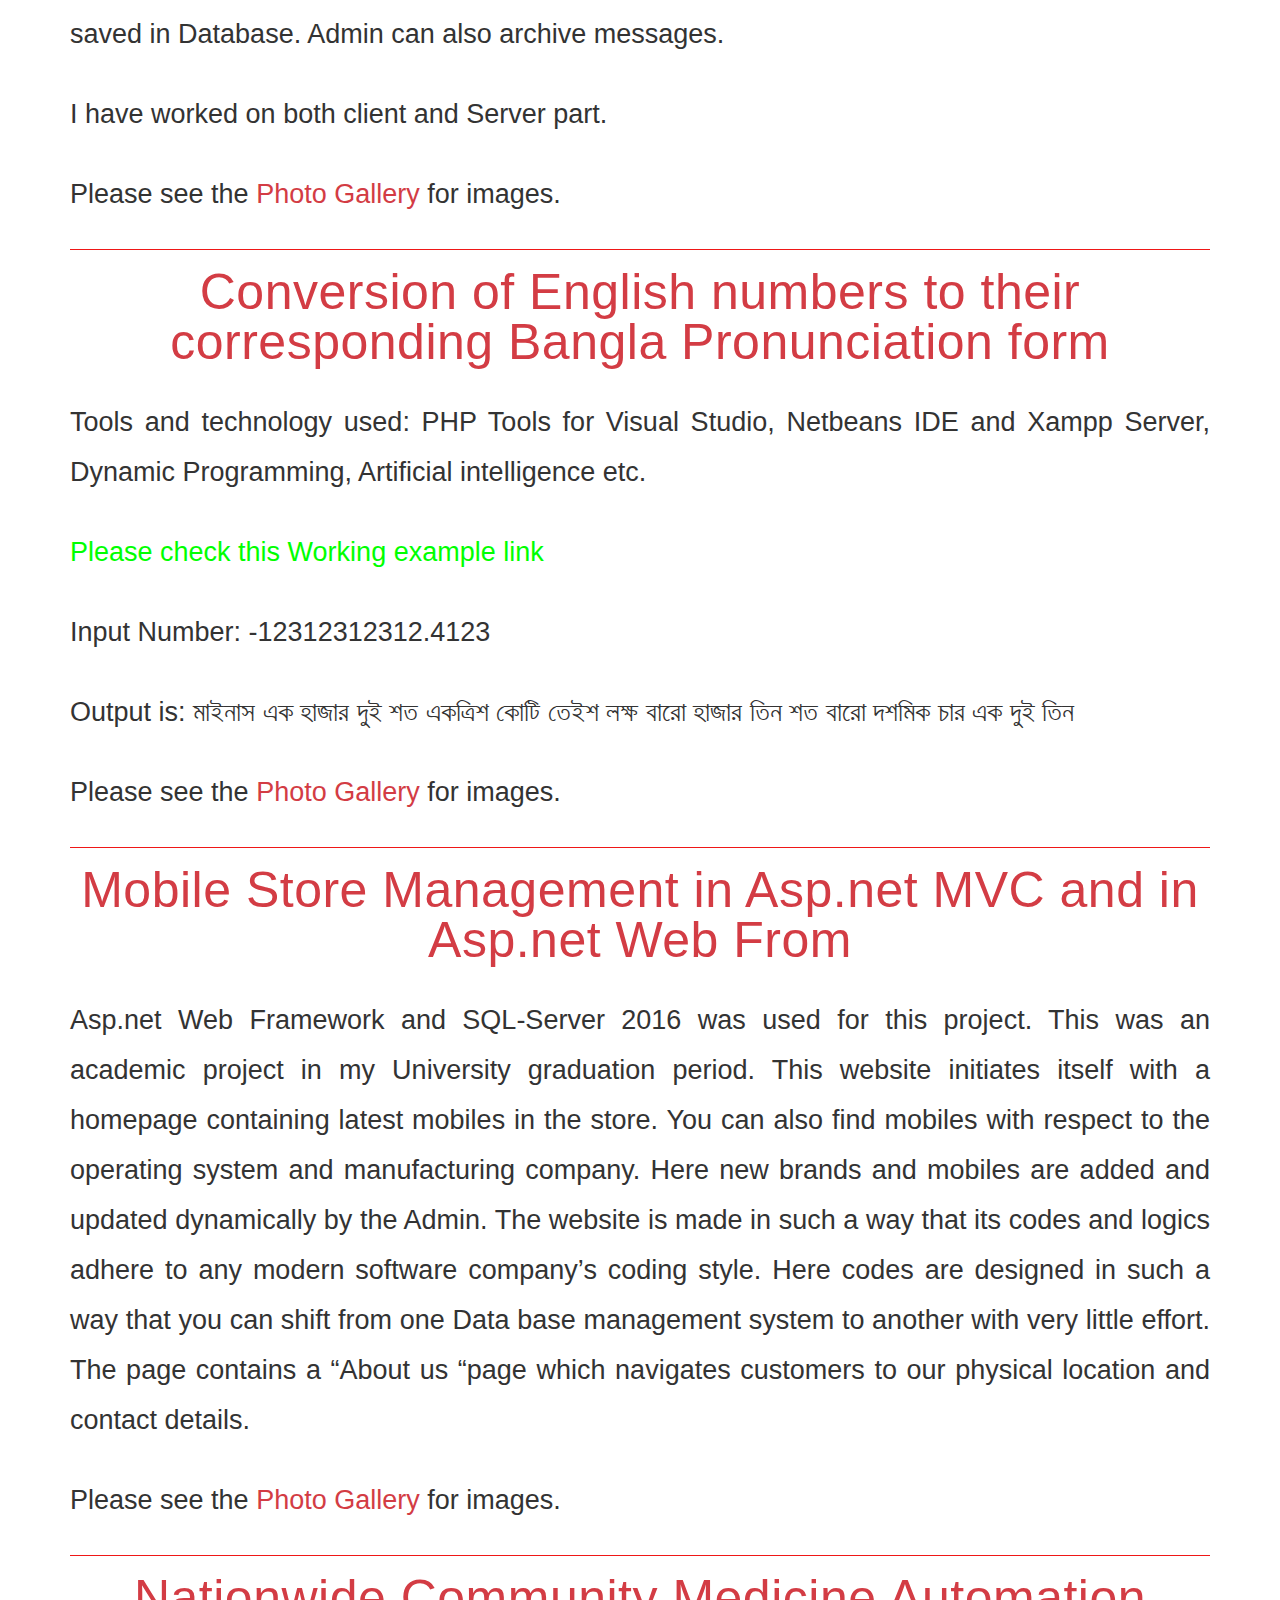
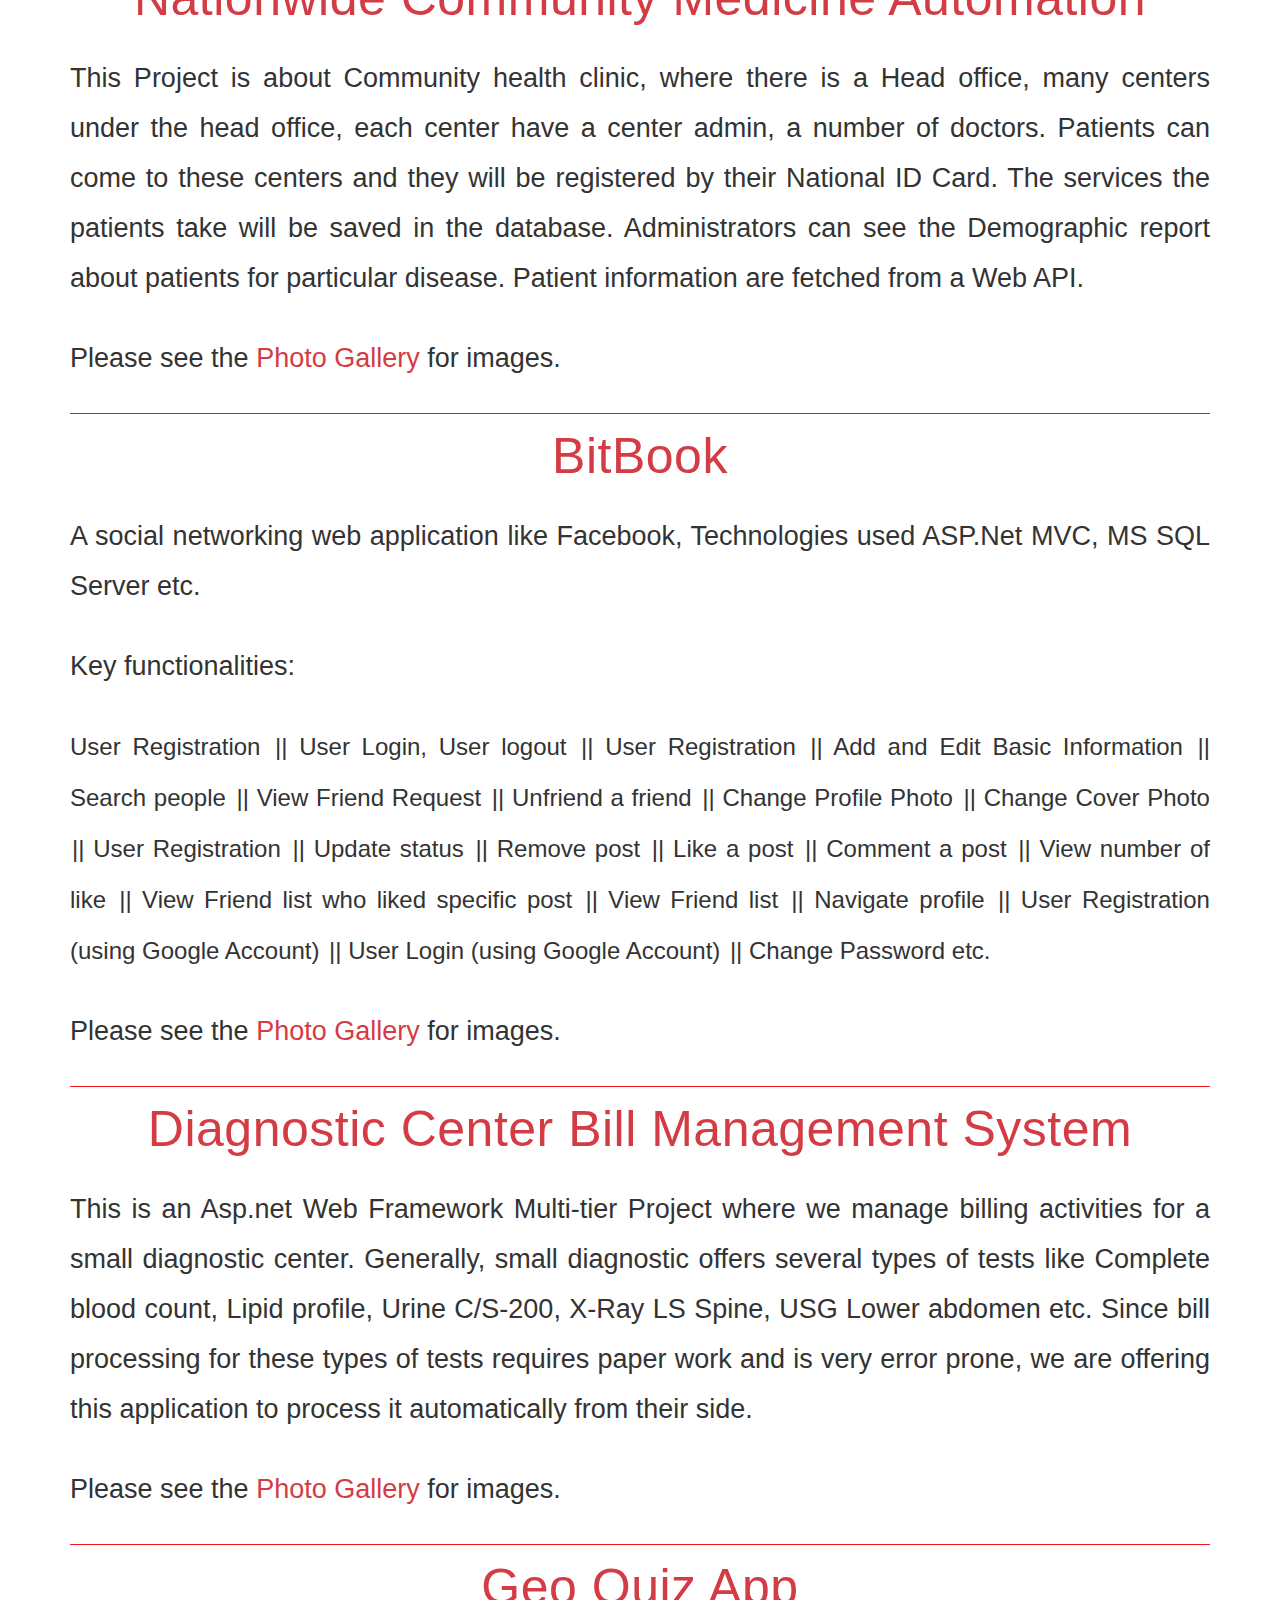
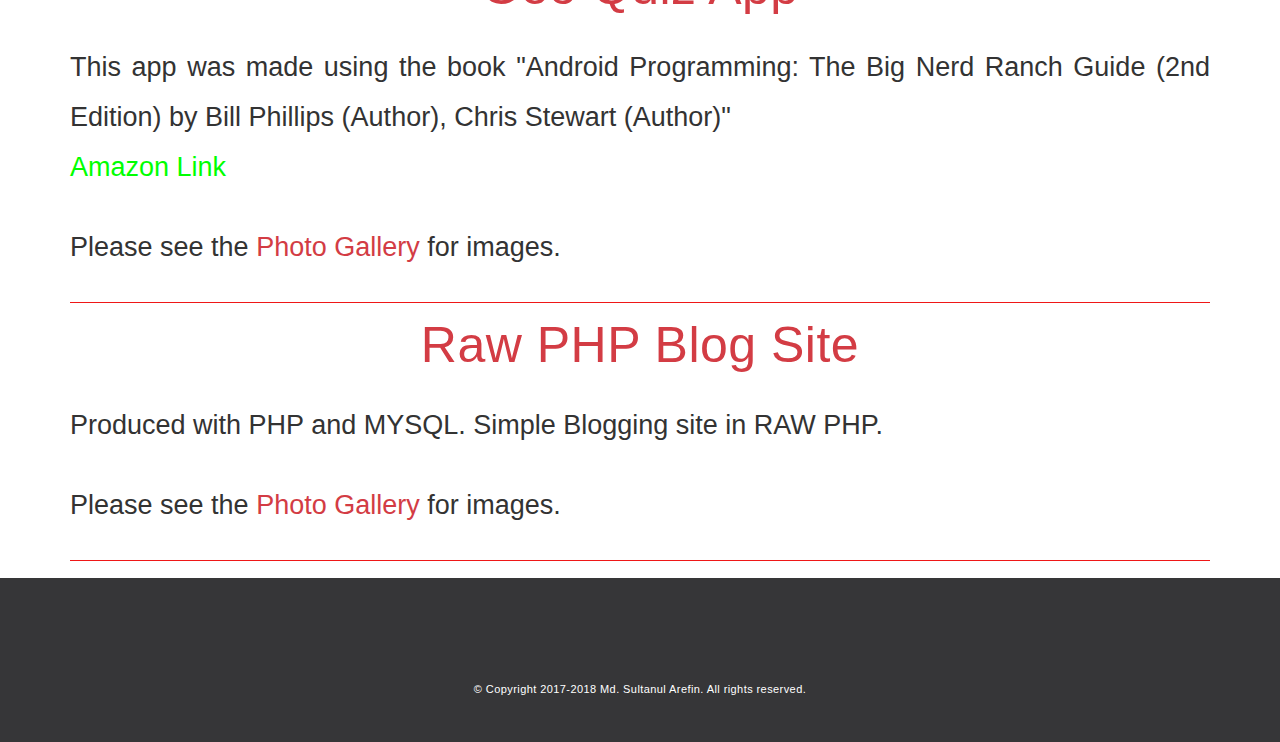
==== commit 4a5e5e97: "otan" ====
--- a/index.html
+++ b/index.html
@@ -206,27 +206,38 @@
                         </h3>
                         <h3 style="text-align:justify">
                             <b>  While in Nordecode I am working with these technologies: </b>
-                            <br />Initially tested their Web and mobile applications which were developed on Meteor, React, React-native and NoSQL technology stack.
-                            Since then I also learned/(knowledge being amplified) on this technology stacks: React, React-native, meteor and NoSQL.
+                            <br />Initially tested their Web and
+                            mobile applications which were developed on Meteor, React,
+                            React-native and NoSQL technology stack. Since then I also
+                            learned/ (knowledge intensified) on these technology 
+                            stacks: React, React-native, meteor and NoSQL. <br />
+                            <b>
+                                I worked with this Resources and GitHub repositories:
+                            </b><br />
+                            React Native, Meteor, React, Jest , (snapshot feature 
+                            implementation in react-native pages), tinyMCE integration in
+                            React-native application, JSDoc package integration, React-docgen
+                            package, NativeBase and React-native-easy-grid of GeekyAnts, 
+                            React-native-google-analytics-bridge implementation in React-native 
+                            pages, Added several ESLint packages, worked with 
+                            React-native-vector-icons, React-native-keyboard-aware-scroll-view,
+                            React-devtools, React-test-renderer, React-native-meteor,
+                            React-native-onesignal, worked with React Navigation versions
+                            (1.0 to 1.5), PropTypes (Type checking With PropTypes of React),
+                            React-native-modal, React-native-snackbar, React-native NetInfo,
+                            activityIndicator replaced ‘spinner package’, React-native-app-tour,
+                            Front-end-validation, bug fixing, Input type specific keyboard type, 
+                            input focus [Accessibility feature of React) ,Created Notification
+                            page and other pages...... and linking to new pages produced by me
+                            and reproducing pages from API data, Upgrading React and React-native
+                            versions from 0.44 to 0.55.4 and corresponding React version 
+                            and other peer dependencies update. Changes for faster build and 
+                            debugging in windows and ubuntu machines, Reporting bugs to Azure
+                            DevOps formerly VSTS, Research for new feature identification and 
+                            proposing identified features to teammates, 
+                            producing APK's based on different branches of my work etc. 
+
                             <br />
-                            <b>
-                                I worked with this resources and GitHub repositories:
-                            </b><br />
-                            React Native, Meteor, React, Jest , (snapshot feature implementation in react-native pages), tinyMCE integration in React-native application,
-                            JSDoc package integration, react-docgen package, NativeBase and react-native-easy-grid of GeekyAnts,
-                            react-native-google-analytics-bridge implementation in React-native pages, Added several  ESLint packages,
-                            worked with react-native-vector-icons, react-native-keyboard-aware-scroll-view, react-devtools,
-                            react-test-renderer, react-native-meteor,react-native-onesignal, worked with React Navigation versions (1.0 to 1.5), prop-types,
-                            react-native-modal, react-native-snackbar, react-native NetInfo, activityIndicator replaced ‘spinner package’
-                            react-native-app-tour, Front-end-validation, bug fixing, Input type specific keyboard type,
-                            input focus [Accessibility feature of react) ,Created Notification pages, other pages...... and
-                            linking to new pages produced by me and reproducing  
-                            pages from API data, Upgrading React and react-native versions from 0.44 to 0.55.4
-                            and corresponding react version update and other peer dependencies update. Changes for faster build and debugging in windows and ubuntu machines,
-                            Reporting bugs to Azure DevOps formerly VSTS, Research on new feature identification and proposing, producing APK's based on different branches 
-                            of my work etc.
-
-                            <br />
                         </h3>
 
 
@@ -241,14 +252,17 @@
                             This is an Asp.net MVC Project.
                         </h3>
                         <h3 style="text-align:justify">
-                            Implementation of admin functionalities where Admin can upload Courses, Trainers, Category Information.
-                            Where Users can login and choose the courses and intended place(s) from where they want to take the
-                            courses. Registration and Login process is managed by Asp.net Identity,Social Authentication, PDF Generation
-                            with iTextSharp etc.The site has similarities to this site <a href="https://imtc.my/">IMTC</a>.
-                        </h3>
-                        <h3 style="text-align:justify">
-                            other works: Template adjustment depending on Client requirements, Database design and Implementation for
-                            this site etc.
+                            Implementation of admin functionalities where 
+                            Admin can upload Courses, Trainers, Category Information.
+                            Where Users can login and choose the courses and intended place(s)
+                            from where they want to take the courses. Registration and 
+                            Login process is managed by Asp.net Identity, Social Authentication,
+                            PDF Generation with iTextSharp etc. 
+                            The site has similarities to this site <a href="https://imtc.my/">IMTC</a>.
+                        </h3>
+                        <h3 style="text-align:justify">
+                            Other works: Template adjustment depending on Client requirements,
+                            Database design and Implementation for this site etc.
                         </h3>
                         <h3 style="text-align:justify">Please see the <a href="./showcase.html">Photo Gallery</a> for images.</h3>
                     </div>
@@ -257,11 +271,17 @@
                     <div class="box-services-c">
                         <h2 class="title-small">Malvern University Project</h2>
                         <h3 style="text-align:justify">
-                            This is An Asp.net Webform project,  Here Business Logic Implemented in C#, Standard Coding Style and rules are followed , Design and Implementation of HR related pages like Employee Profile, Leave Management,Foreign and local Student Application processing, PDF generation with iSharpText and adobe acrobat DC, Page modification from existing code and many more.
-                            A number of JavaScript implementation to meet user needs and to make the site faster.
+                            This is An Asp.net Webform project, Here Business Logic
+                            Implemented in C#, Standard Coding Style and rules are followed,
+                            Design and Implementation of HR related pages like Employee Profile,
+                            Leave Management, Foreign and local Student Application processing,
+                            PDF generation with iSharpText and Adobe Acrobat DC, Page modification
+                            from existing code and many more. A number of JavaScript implementation
+                            to
+                            meet user needs and to make the site faster. 
                             (#) Calculation in the front-end of conformation due From Probation period and joining date.
                             (#) Calculation of Retired date from joining date.
-                            (#) Designing of pages ,Show hide divs on demand and many more.
+                            (#) Designing of pages, Show hide Divs on demand and many more.
 
                             Designing of the pages with Bootstrap and HTML/ CSS etc.
                         </h3>
@@ -272,11 +292,13 @@
 
                         <h2 class="title-small">Python Django Blogging Site</h2>
                         <h3 style="text-align:justify">
-                            Django​ web Framework is used here. Here users can register and sign in.
-                            Unauthorized user can only view the posts. Authorized user can view and comment on the posts.
-                            Users can also reply over comments.This comment and reply process is managed asynchronously as
-                            in Facebook. Database used is MySQL. Database design, configuration, template adjustment are some tasks
-                            performed by me from scratch.
+                            Django web Framework is used here. Here users 
+                            can register and sign in. Unauthorized user can only
+                            view the posts. Authorized user can view and comment on
+                            the posts. Users can also reply over comments. These comments 
+                            and reply process is managed asynchronously as in Facebook. 
+                            Database used is MySQL. Database design, configuration, template
+                            adjustment are some tasks performed by me from scratch. 
 
                             <br />
                             <a style="color:#00ff00" href="http://arefinuapbd.pythonanywhere.com/">Link of the Python blogging site</a>
@@ -289,18 +311,32 @@
                     <div class="box-services-c">
                         <h2 class="title-small">Simple Project Management Tools</h2>
                         <h3 style="text-align:justify; color:#00ff00">
-                            Please check the Github link:
+                            Please check the GitHub link:
                             <a href="https://github.com/sultanularefin/Simple-Project-Management-System-Tentative-Final" target="_blank" title="Github" data-toggle="tooltip"><i class="fa icon-social fa-git"></i></a>
                         </h3>
                         <h3 style="text-align:justify">
-                            This is a tentative Final Asp.net MVC project. It has following Users/Employees.
-                        </h3>
-                        <h3 style="text-align:justify">
-                            <b>It Admin:</b> Responsible for creating Users/Employees. (e.g. Project Manager,Developer etc).IT admin is Inserted into database as first Employee (similar to seed data from Code first approach).
-                            <b>Project Manager:</b> Created by It Admin, can add projects, update/delete projects, assign employees, can create task and add comment to task, View Project in which he/she is involved. view Project Details, View Task Details,View Comment Details and a few more things.
+                            This is a tentative Final Asp.net MVC project. 
+                            It has following Users/Employees.
+                        </h3>
+                        <h3 style="text-align:justify">
+                            <b>It Admin:</b>
+                            Responsible for creating Users/Employees.
+                            (e.g. Project Manager, Developer etc.). IT admin 
+                            is Inserted into database as first Employee
+                            (similar to seed data from Code first approach). 
+                            <b>Project Manager:</b> 
+                            Created by It Admin, can add projects, update/delete projects,
+                            assign employees, can create task and add comment to task, 
+                            View Project in which he/she is involved. view Project Details, 
+                            View Task Details,
+                            View Comment Details and a few more things. 
                             <b>
                                 Team Lead,Developer,QA Engineer,UX Engineer:
-                            </b> Created by It Admin, can create task and add comment to task, View Project in which he/she is involved. view project details, view task details,View Comment Details and a few more things.
+                            </b> 
+                            Created by IT Admin, can create task and add comment
+                            to task, View Project in which he/she is involved. view project
+                            details, view task details,
+                            View Comment Details and a few more things.
 
                         </h3>
                         <h3 style="text-align:justify">Please see the <a href="./showcase.html">Photo Gallery</a> for images.</h3>
@@ -309,7 +345,12 @@
                     <div class="box-services-c">
                         <h2 class="title-small">Local build and run of some E-commerce sites: Saleor, Nopcommerce, Magento and Cezerin.</h2>
                         <h3 style="text-align:justify">
-                            Technologies Involved:<br /> <b> Python, Django, Nodejs, PostgreSQL, Asp.net, IIS, SQL Server, MySQL, React, PHP, Windows Environment Configuration and Ubuntu Environment configuration etc.</b>
+                            Technologies Involved:<br /> 
+                            <b>
+                                Python, Django, Nodejs, PostgreSQL, Asp.net, IIS,
+                                SQL Server, MySQL, React, PHP, Windows Environment 
+                                Configuration and Ubuntu Environment configuration etc. 
+                            </b>
                             <br />
 
                         </h3>
@@ -320,16 +361,19 @@
 
                     <hr class="normal" style="display:block;height:3px;border:0; border-top:1px solid #ef1717; margin:1em 0;padding:0" />
                     <div class="box-services-c">
-                        <h2 class="title-small">Vehicle booking Site using Framework7, PHP, ajax, Mysql</h2>
+                        <h2 class="title-small">Vehicle booking Site using Framework7, PHP, ajax, MySQL etc.</h2>
                         <h3 style="text-align:justify; color:#00ff00">
                             Please check the Github link:
                             <a href="https://github.com/sultanularefin/Framework7" target="_blank" title="Github" data-toggle="tooltip"><i class="fa icon-social fa-git"></i></a>
                         </h3>
                         <h3 style="text-align:justify">
-                            Produced with Framework7, PHP and MYSQL. The site is tentative. Front end is managed by Framework7, Jquery and
-                            Backend communication is done throuhg ajax request methods in Framework7. Frontend sends request to php file through Ajax
-                            and php file communicates with mysql Database.  Database file and all other files are attached in this github link below.
-                        </h3>
+                            Produced with Framework7, PHP and MYSQL. The site is tentative. 
+                            Front end is managed by Framework7, jQuery and Backend 
+                            communication is done through ajax request methods in Framework7. 
+                            Frontend sends request to php file through Ajax and php file
+                            communicates with MySQL Database. Database file and 
+                            all other files are attached in this GitHub link below.
+                             </h3>
 
                         <!--<h3 style="text-align:justify">Please see the Photo Gallery for images.</h3>-->
                     </div>
@@ -339,16 +383,19 @@
 
                         <h2 class="title-small">Electron App (JavaScript Framework)</h2>
                         <h3 style="text-align:justify; color:#00ff00">
-                            Please check the Github link:
+                            Please check the GitHub link:
                             <a href="https://github.com/sultanularefin/ArElectronRepo" target="_blank" title="Github" data-toggle="tooltip"><i class="fa icon-social fa-git"></i></a>
                         </h3>
                         <h3 style="text-align:justify">
                             This is An app made with Electron.
                         </h3>
                         <h3 style="text-align:justify">
-                            Technology used: several electron packages (npm electron, jquery, font-awesome etc.) were used, the main task was to take
-                            screen shot in every minute when play button is on, and when play button was turned off no screen shot will be taken.
-                            coding and designing was performed by me.
+                            Technology used: several electron packages 
+                            (npm electron, jQuery, font-awesome etc.) were used, 
+                            the main task was to take screen shot in every minute
+                            when play button is on, and when play button was turned
+                            off no screen shot will be taken. 
+                            Coding and designing were performed by me.
                         </h3>
 
                         <h3 style="text-align:justify">Please see the <a href="./showcase.html">Photo Gallery</a> for images.</h3>
@@ -359,7 +406,7 @@
                             This is a tentative final Asp.net MVC project.
                         </h3>
                         <h3 style="text-align:justify; color:#00ff00">
-                            Please check the Github link:
+                            Please check the GitHub link:
                             <a href="https://github.com/sultanularefin/BigBangBiodataMVC" target="_blank" title="Github" data-toggle="tooltip"><i class="fa icon-social fa-git"></i></a>
                         </h3>
 
@@ -374,13 +421,19 @@
                             <a style="color:#00ff00" href="http://bootsnipp.com/user/snippets/B21Wp">Template link</a>
                         </h3>
                         <h3 style="text-align:justify">
-                            CakePHP Framework is Used for the back end of site and for front end JavaScript, ajax,html, css, jquery were used.
-                            This is a chatting tool. The client part of this tool is embedded in a HTML file. A JavaScript program within
-                            that html file is responsible for saving/retrieving messages through Ajax from chat server in regular interval
-                            (5 sec). In server side, a PHP (CakePHP) program is serving client’s request. All the messages are saved in Database.
-                            There is an admin panel of this tool where admin can comment on client’s message which is also saved in Database.
+                            CakePHP Framework is Used for the back end of site
+                            and for front end JavaScript, ajax, html, CSS, jQuery
+                            were used. This is a chatting tool. The client part
+                            of this tool is embedded in a HTML file. A JavaScript
+                            program within that html file is responsible for saving/retrieving
+                            messages through Ajax from chat server in regular interval
+                            (5 sec). In server side, a PHP (CakePHP) program is serving client’s
+                            request. All the messages are saved in Database.
+                            There is an admin panel of this tool where admin can
+                            comment on client’s message which is also saved in Database.
                             Admin can also archive messages.
-
+                        </h3>
+                        <h3 style="text-align:justify">
                             I have worked on both client and Server part.
                         </h3>
 
@@ -392,8 +445,9 @@
                     <div class="box-services-c">
                         <h2 class="title-small">Conversion of English numbers to their corresponding Bangla Pronunciation form</h2>
                         <h3 style="text-align:justify">
-                            Tools and technology used: PHP Tools for Visual Studio, Netbeans IDE and Xampp Server, Dynamic Programming,
-                            Artificial intelligence etc.
+                            Tools and technology used: PHP Tools for Visual Studio,
+                            Netbeans IDE and Xampp Server,
+                            Dynamic Programming, Artificial intelligence etc.
                         </h3>
                         <h3 style="text-align:justify">
                             <a style="color:#00ff00" href="https://pronounciation.000webhostapp.com/">Please check this Working example link</a>
@@ -412,14 +466,18 @@
                     <div class="box-services-c">
                         <h2 class="title-small">Mobile Store Management in Asp.net MVC and in Asp.net Web From</h2>
                         <h3 style="text-align:justify">
-                            Asp.net Web Framework and SQL-Server 2016 was used for this project. This was an academic project in my University
-                            graduation period. This website initiates itself with a homepage containing latest mobiles
-                            in the store. You can also find mobiles with respect to the operating system and manufacturing
-                            company. Here new brands and mobiles are added and updated dynamically by the Admin.
-                            The website is made in such a way that its codes and logics adhere to any modern software
-                            company’s coding style. Here codes are designed in such a way that you can shift from one
-                            Data base management system to another with very little effort. The page contains a
-                            “About us “page which navigates customers to our physical location and contact details.
+                            Asp.net Web Framework and SQL-Server 2016 was used for this
+                            project. This was an academic project in my University graduation
+                            period. This website initiates itself with a homepage containing 
+                            latest mobiles in the store. You can also find mobiles with respect
+                            to the operating system and manufacturing company. Here new brands
+                            and mobiles are added and updated dynamically by the Admin. The 
+                            website is made in such a way that its codes and logics adhere to
+                            any modern software company’s coding style. Here codes are designed
+                            in such a way that you can shift from one Data base management 
+                            system to another with very little effort. The page contains a
+                            “About us “page
+                            which navigates customers to our physical location and contact details.
 
                         </h3>
 
@@ -431,11 +489,14 @@
                     <div class="box-services-c">
                         <h2 class="title-small">Nationwide Community Medicine Automation</h2>
                         <h3 style="text-align:justify">
-                            This Project is about Community health clinic, where there is a Head office, many centers under the head office,
-                            each center have a center admin, a number of doctors. Patients can come to this centers and they will be
-                            registered by there National ID Card. The services the patients take will be saved in the database. Administrators
-                            can see the Demographic report about patients for particular disease. Patient information are fetched from
-                            an Web API.
+                            This Project is about Community health clinic, where there is a Head
+                            office, many centers under the head office, each center have
+                            a center admin, a number of doctors. Patients can come to these
+                            centers and they will be registered by their National ID Card. 
+                            The services the patients take will be saved in the database.
+                            Administrators can see the Demographic report about patients
+                            for particular disease.
+                            Patient information are fetched from a Web API.
 
                         </h3>
                         <h3 style="text-align:justify">Please see the <a href="./showcase.html">Photo Gallery</a> for images.</h3>
@@ -448,8 +509,12 @@
 
                         <h2 class="title-small">BitBook</h2>
                         <h3 style="text-align:justify">
-                            A social networking web application like Facebook, Technologies used ASP.Net MVC, MS SQL Server etc.Key functionalities:
-                        </h3>
+                            A social networking web application like Facebook, 
+                            Technologies used ASP.Net MVC, MS SQL Server etc.
+                        </h3>  
+                            <h3 style="text-align:justify">
+                                Key functionalities:
+                            </h3>
                         <h3 style="text-align:justify">
                             <span style="font-size:x-large">User Registration</span>
                             <span style="font-size:x-large;margin-left:2px">|| User Login, User logout</span>
@@ -466,12 +531,12 @@
                             <span style="font-size:x-large;margin-left:2px">|| Like a post</span>
                             <span style="font-size:x-large;margin-left:2px">|| Comment a post</span>
                             <span style="font-size:x-large;margin-left:2px">|| View number of like</span>
-                            <span style="font-size:x-large;margin-left:2px">|| View friend list who liked specific post</span>
+                            <span style="font-size:x-large;margin-left:2px">|| View Friend list who liked specific post</span>
                             <span style="font-size:x-large;margin-left:2px">|| View Friend list</span>
                             <span style="font-size:x-large;margin-left:2px">|| Navigate profile</span>
                             <span style="font-size:x-large;margin-left:2px">|| User Registration (using Google Account)</span>
                             <span style="font-size:x-large;margin-left:2px">|| User Login (using Google Account)</span>
-                            <span style="font-size:x-large;margin-left:2px">|| Change Password etc</span>
+                            <span style="font-size:x-large;margin-left:2px">|| Change Password etc.</span>
                         </h3>
                         <h3 style="text-align:justify">Please see the <a href="./showcase.html">Photo Gallery</a> for images.</h3>
                     </div>
@@ -482,21 +547,24 @@
 
                         <h2 class="title-small">Diagnostic Center Bill Management System</h2>
                         <h3 style="text-align:justify">
-                            This is an Asp.net Web Framework Multi-tier Project where we manage billing activities for a small diagnostic
-                            center. Generally, small diagnostic offers several types of tests like Complete blood count, Lipid profile,
-                            Urine C/S-200, X-Ray LS Spine, USG Lower abdomen etc. Since bill processing for these types of tests requires
-                            paper work and is very error prone, we are offering this application to process it automatically from their side.
-
-                        </h3>
-                        <h3 style="text-align:justify">Please see the <a href="./showcase.html">Photo Gallery</a> for images.</h3>
-                    </div>
-                    <hr class="normal" style="display:block;height:3px;border:0; border-top:1px solid #ef1717; margin:1em 0;padding:0" />
-
-                    <div class="box-services-c">
-                        <h2 class="title-small">GeoQuiz App</h2>
-                        <h3 style="text-align:justify">
-                            This app was made using the book "Android Programming: The Big Nerd Ranch Guide (2nd Edition)
-                            by Bill Phillips (Author), Chris Stewart (Author)"
+                            This is an Asp.net Web Framework Multi-tier Project where we manage billing activities for a small diagnostic center.
+                            Generally, small diagnostic offers several types
+                            of tests like Complete blood count, Lipid profile,
+                            Urine C/S-200, X-Ray LS Spine, USG Lower abdomen etc.
+                            Since bill processing for these types of tests 
+                            requires paper work and is very error prone, we
+                            are offering this application to process it 
+                            automatically from their side.
+
+                        </h3>
+                        <h3 style="text-align:justify">Please see the <a href="./showcase.html">Photo Gallery</a> for images.</h3>
+                    </div>
+                    <hr class="normal" style="display:block;height:3px;border:0; border-top:1px solid #ef1717; margin:1em 0;padding:0" />
+
+                    <div class="box-services-c">
+                        <h2 class="title-small">Geo Quiz App</h2>
+                        <h3 style="text-align:justify">
+                            This app was made using the book "Android Programming: The Big Nerd Ranch Guide (2nd Edition) by Bill Phillips (Author), Chris Stewart (Author)" 
 
                             <br />
                             <a style="color:#00ff00" href="https://www.amazon.com/Android-Programming-Ranch-Guide-Guides/dp/0134706056/ref=pd_sbs_14_t_1/159-4094621-3757442?_encoding=UTF8&psc=1&refRID=YCKW6YSNYQ4BX5FMS044">Amazon Link</a>
@@ -508,9 +576,9 @@
 
 
                     <div class="box-services-c">
-                        <h2 class="title-small">RawPHP Blog Site</h2>
-                        <h3 style="text-align:justify">
-                            Produced with PHP and MYSQL. Simlpe Blogging site in RAW PHP.
+                        <h2 class="title-small">Raw PHP Blog Site</h2>
+                        <h3 style="text-align:justify">
+                            Produced with PHP and MYSQL. Simple Blogging site in RAW PHP.
                         </h3>
                         <h3 style="text-align:justify">Please see the <a href="./showcase.html">Photo Gallery</a> for images.</h3>
                     </div>
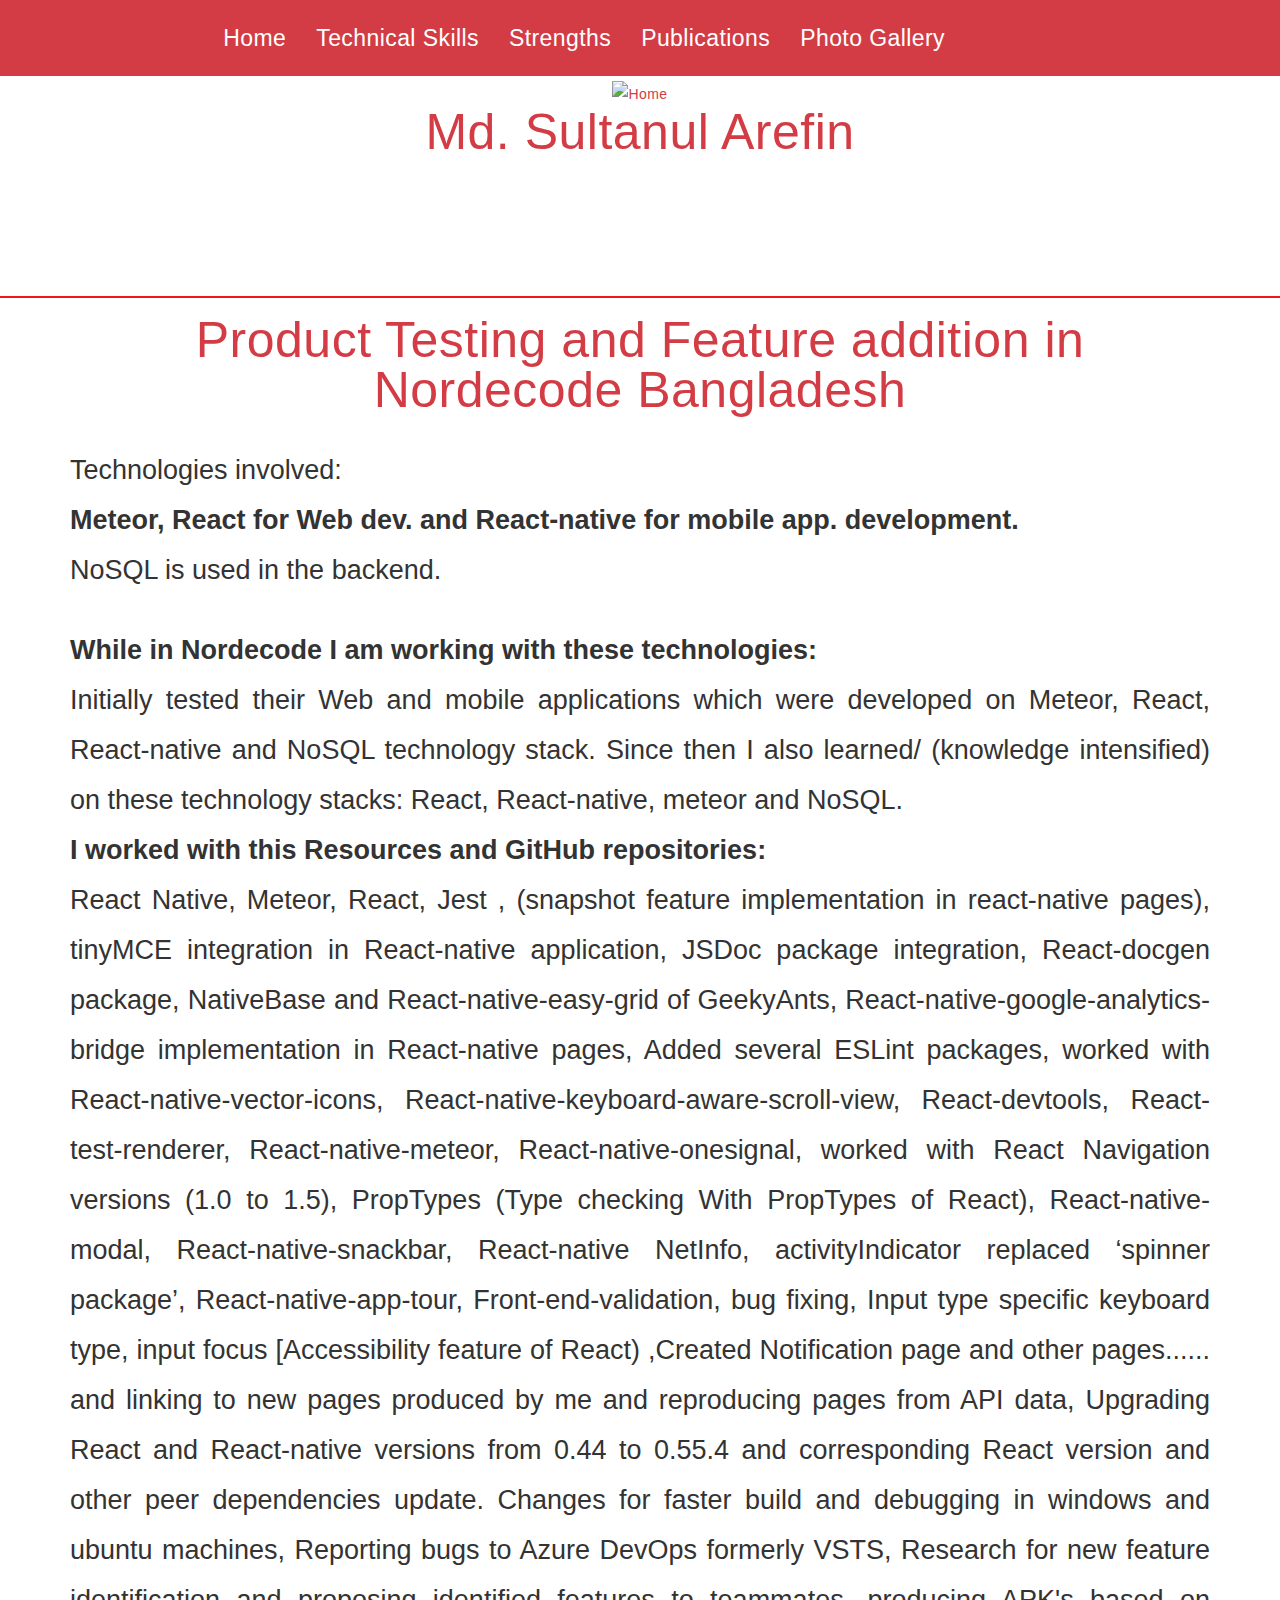
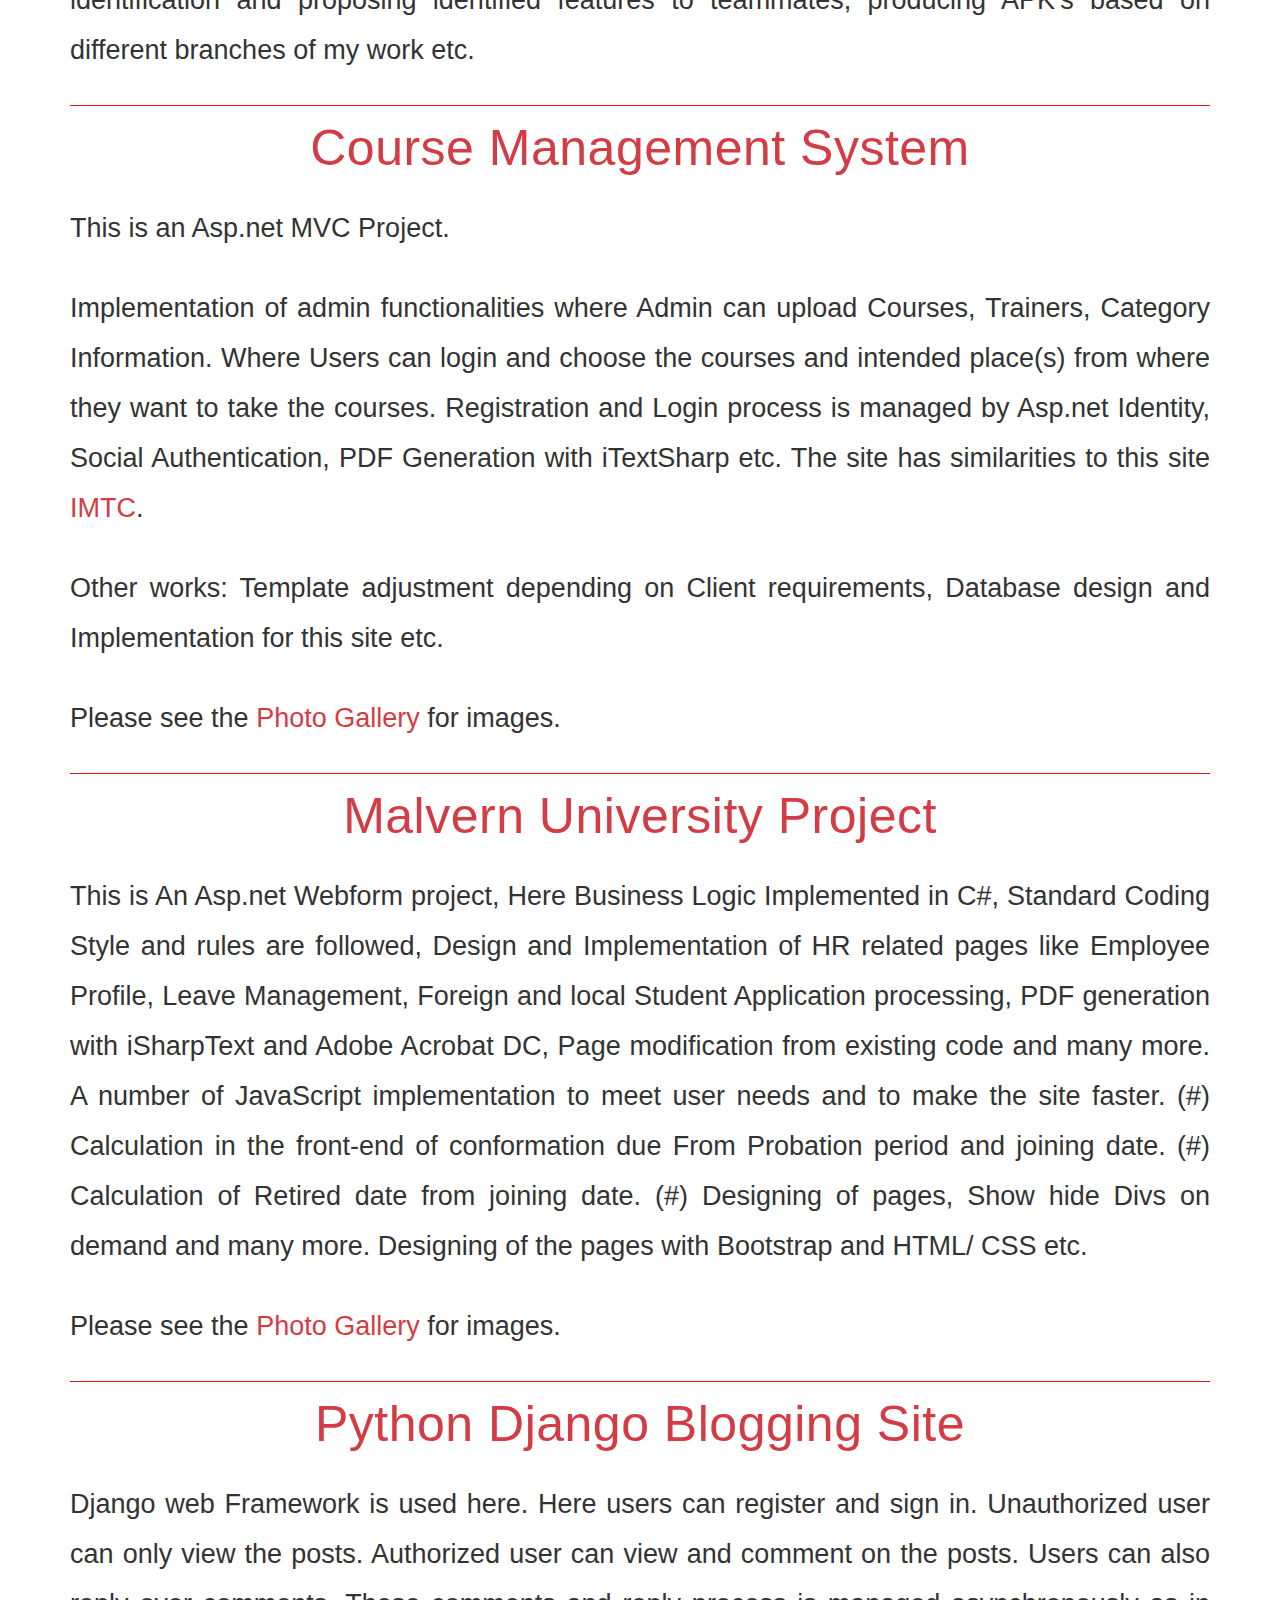
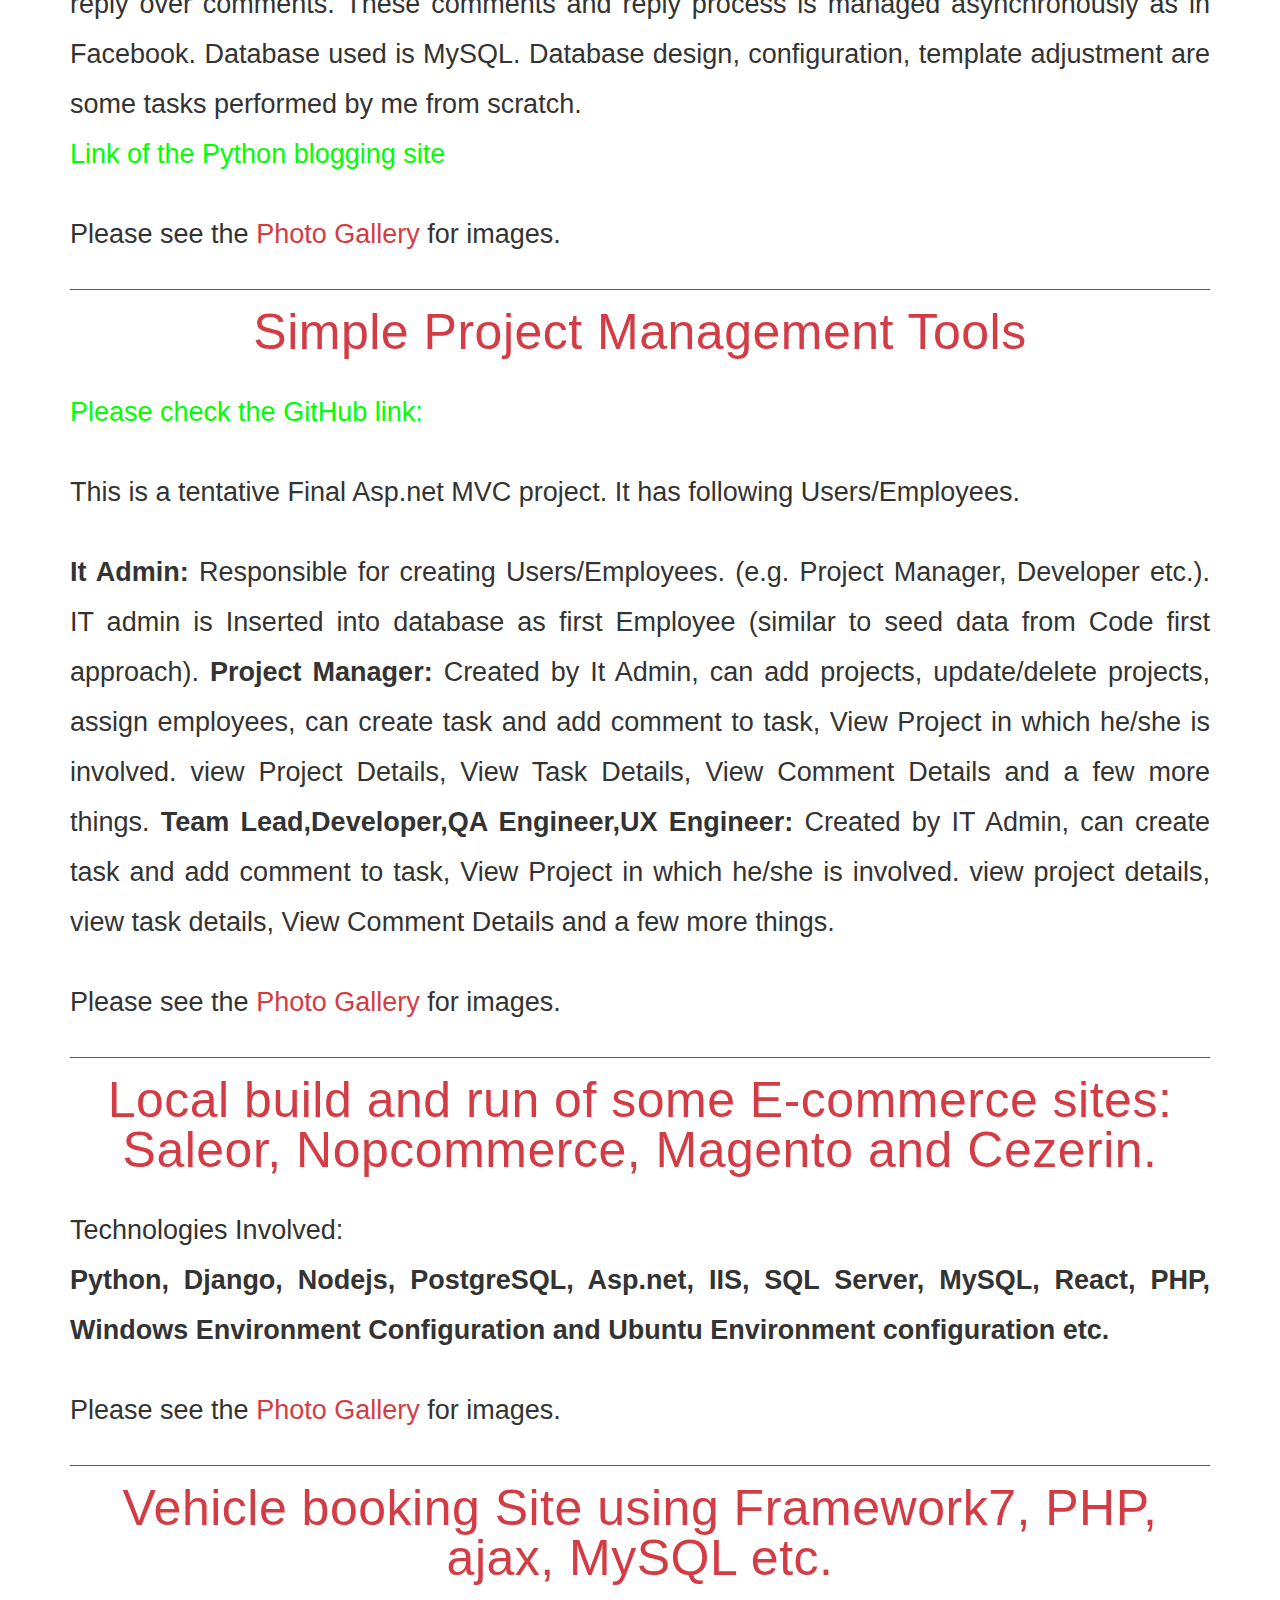
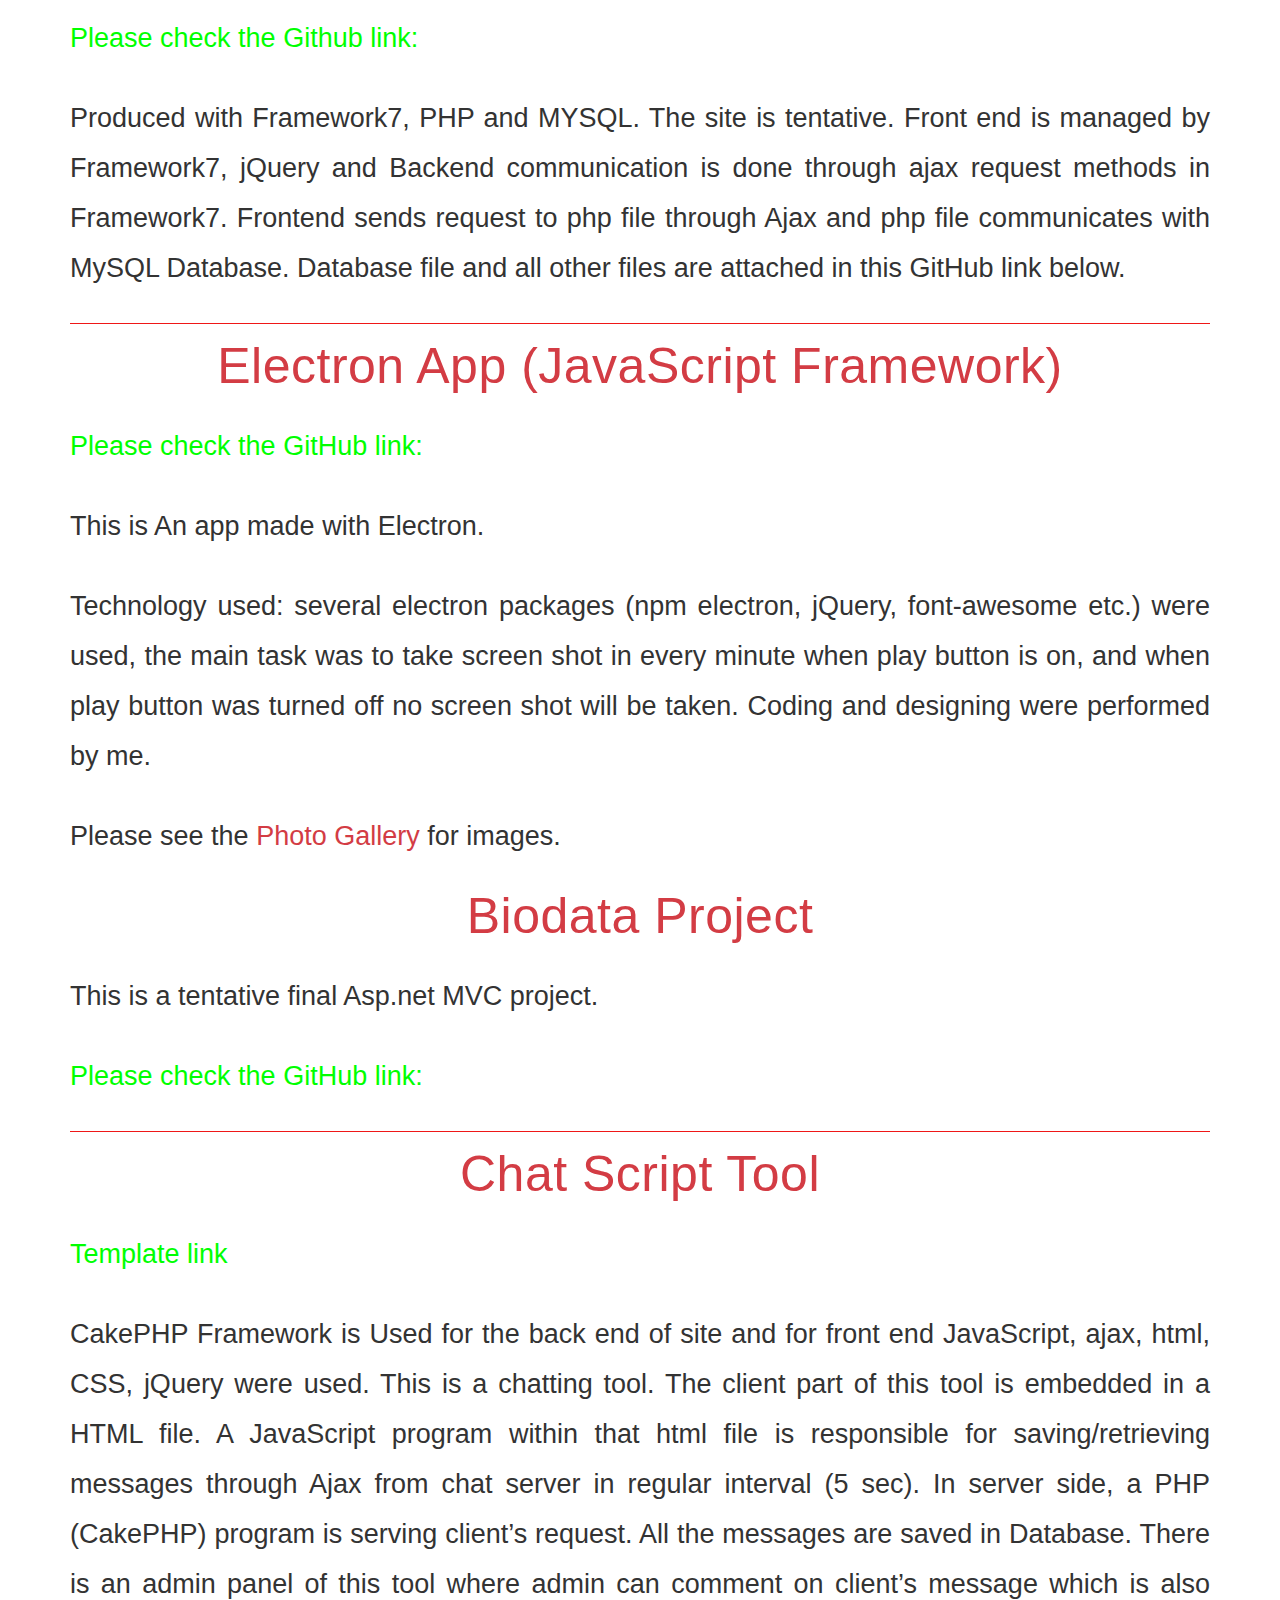
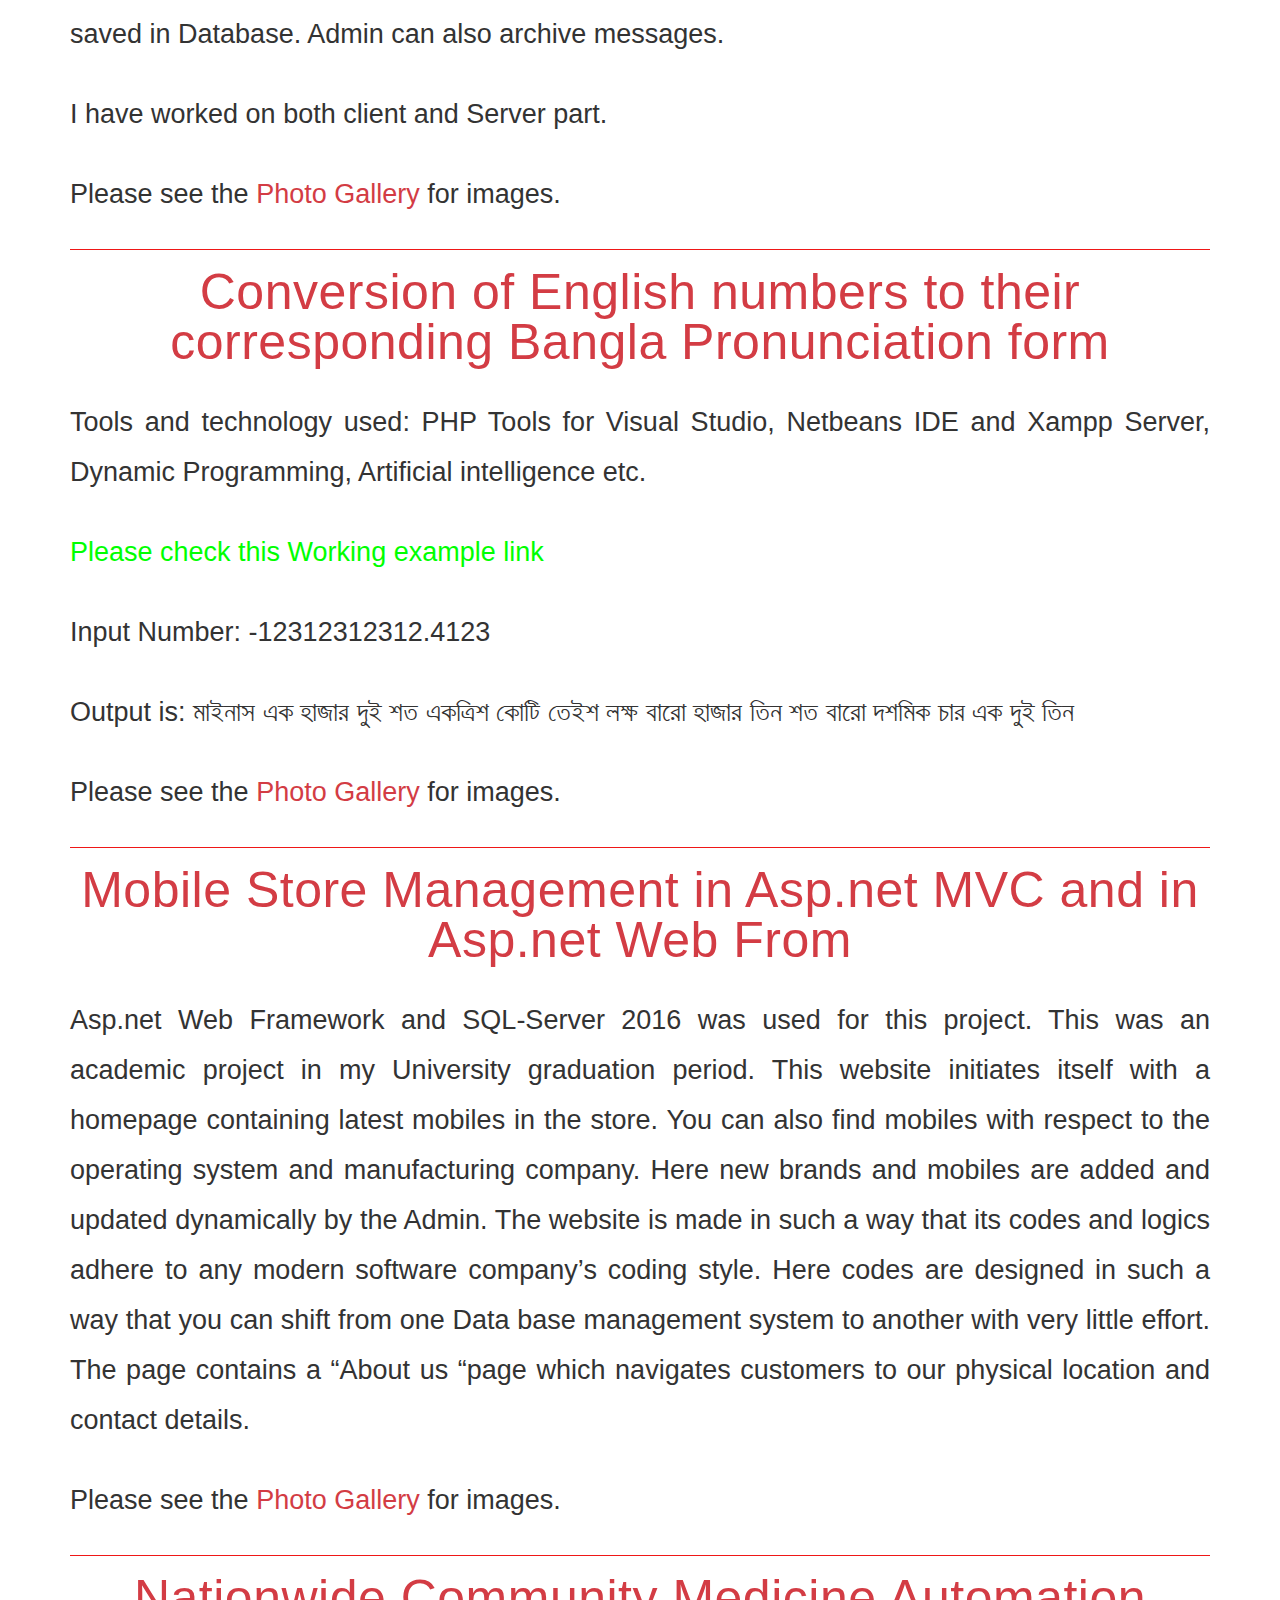
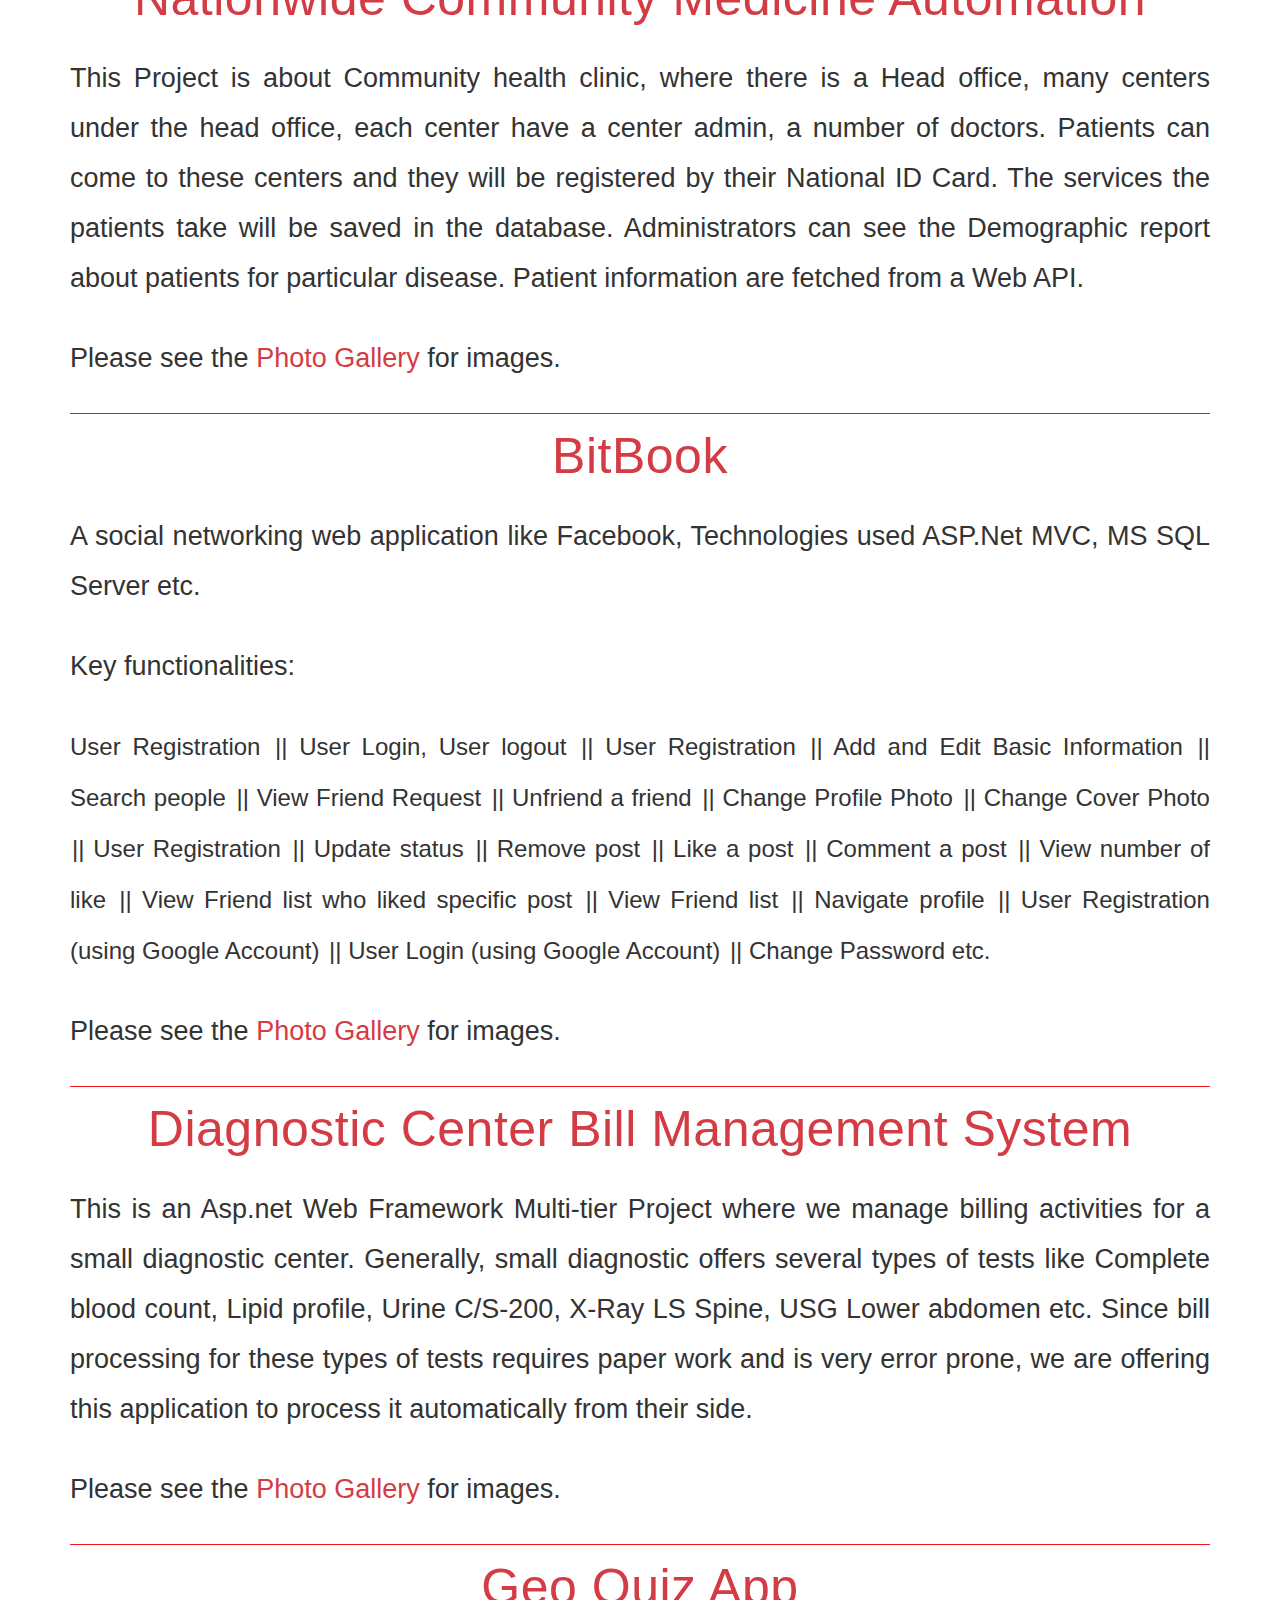
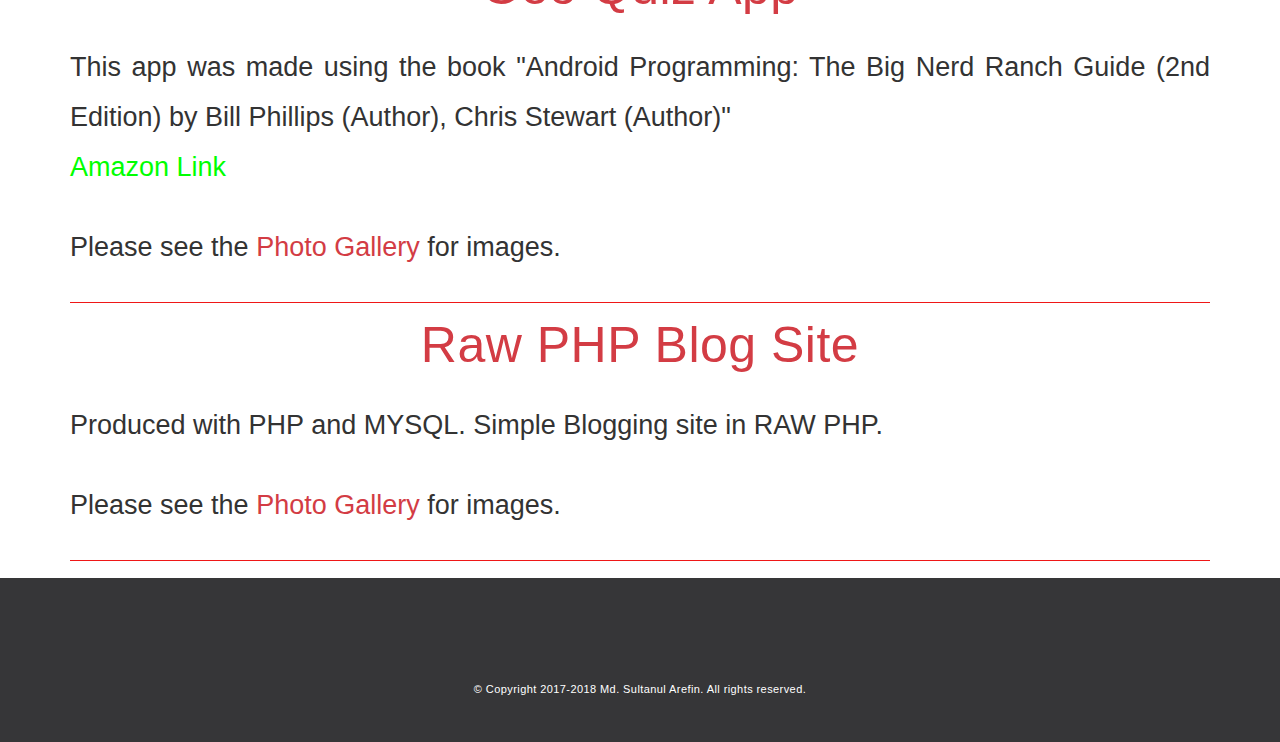
==== commit e1112124: "Update index.html" ====
--- a/index.html
+++ b/index.html
@@ -197,7 +197,7 @@
                 <div class="col-md-12">
                     <!--<div class="col-md-4 col-md-offset-1">-->
                     <div class="box-services-c">
-                        <h2 class="title-small">Product handover, testing and feature addition of Nordecode Bangladesh products</h2>
+                        <h2 class="title-small">Product Testing and Feature addition in Nordecode Bangladesh</h2>
                         <h3 style="text-align:justify">
                             Technologies involved:<br /> <b> Meteor, React for Web dev. and React-native for mobile app. development.</b>
                             <br />
